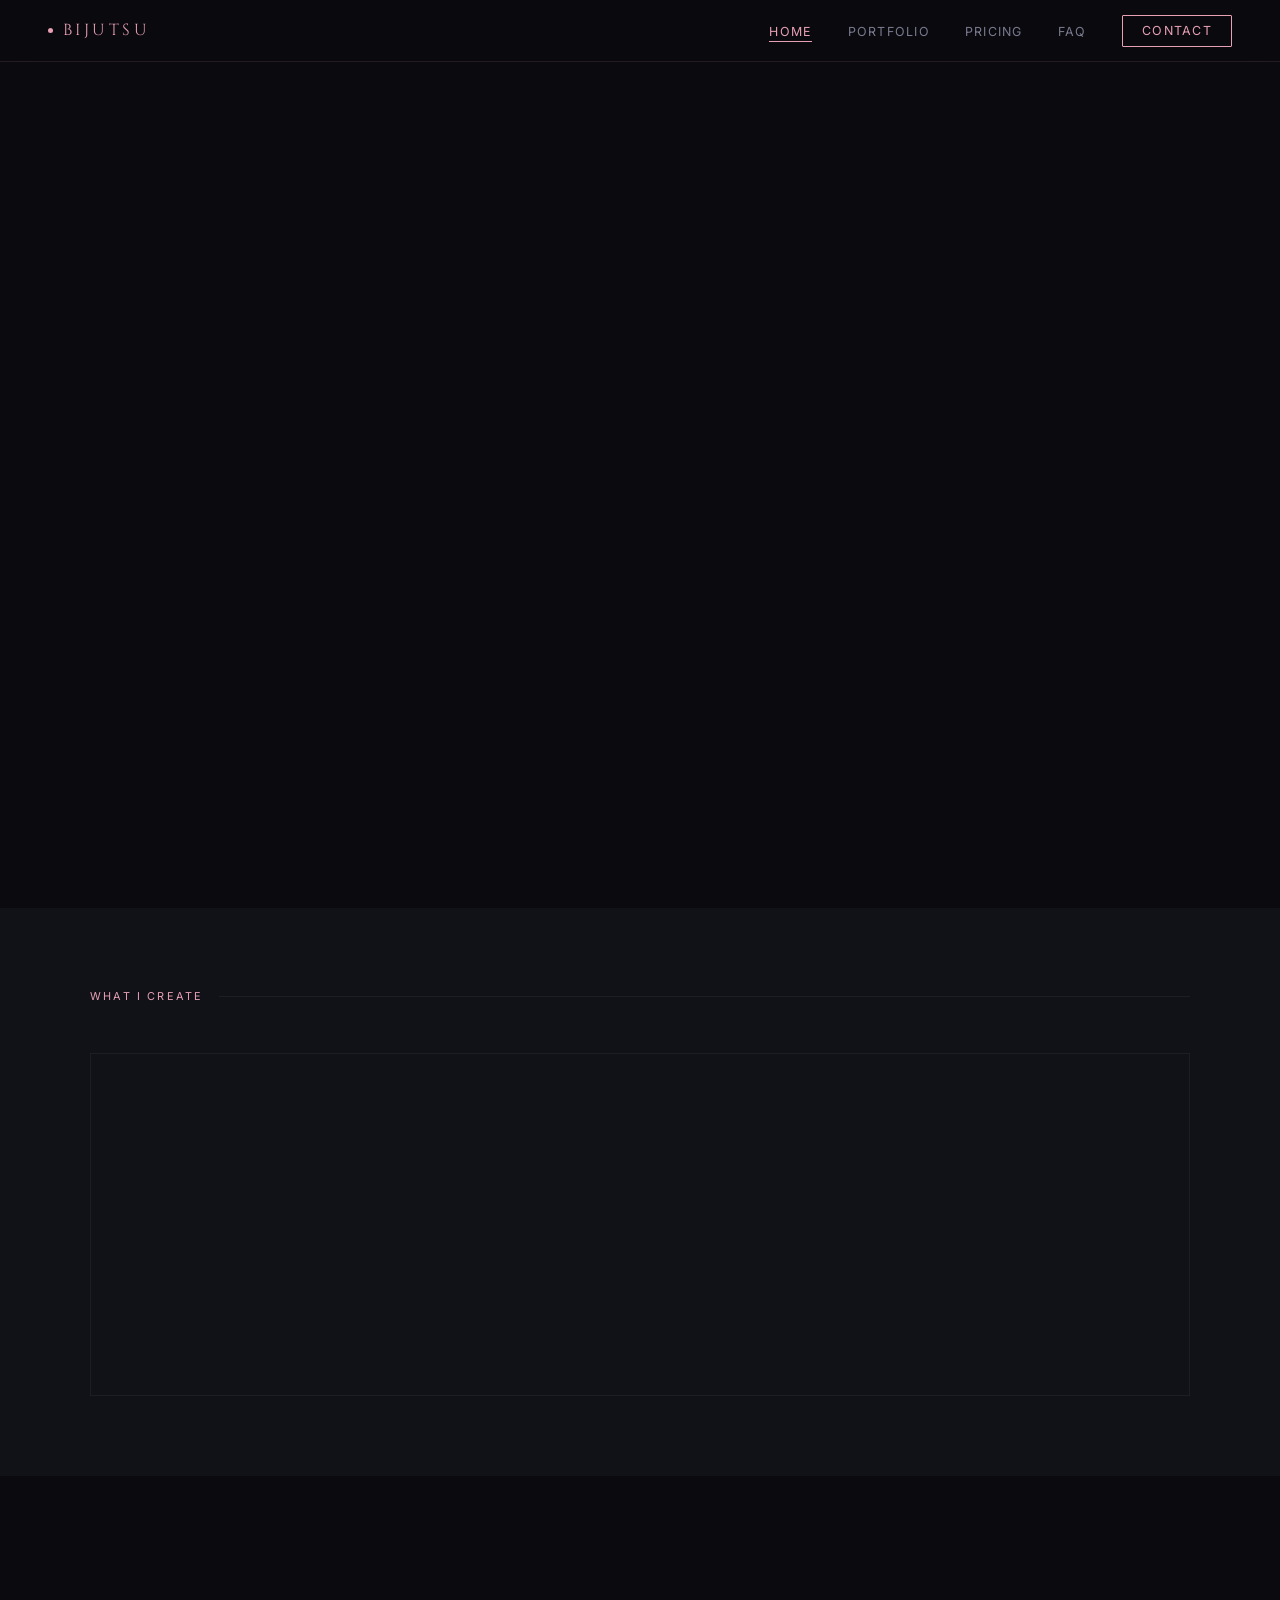
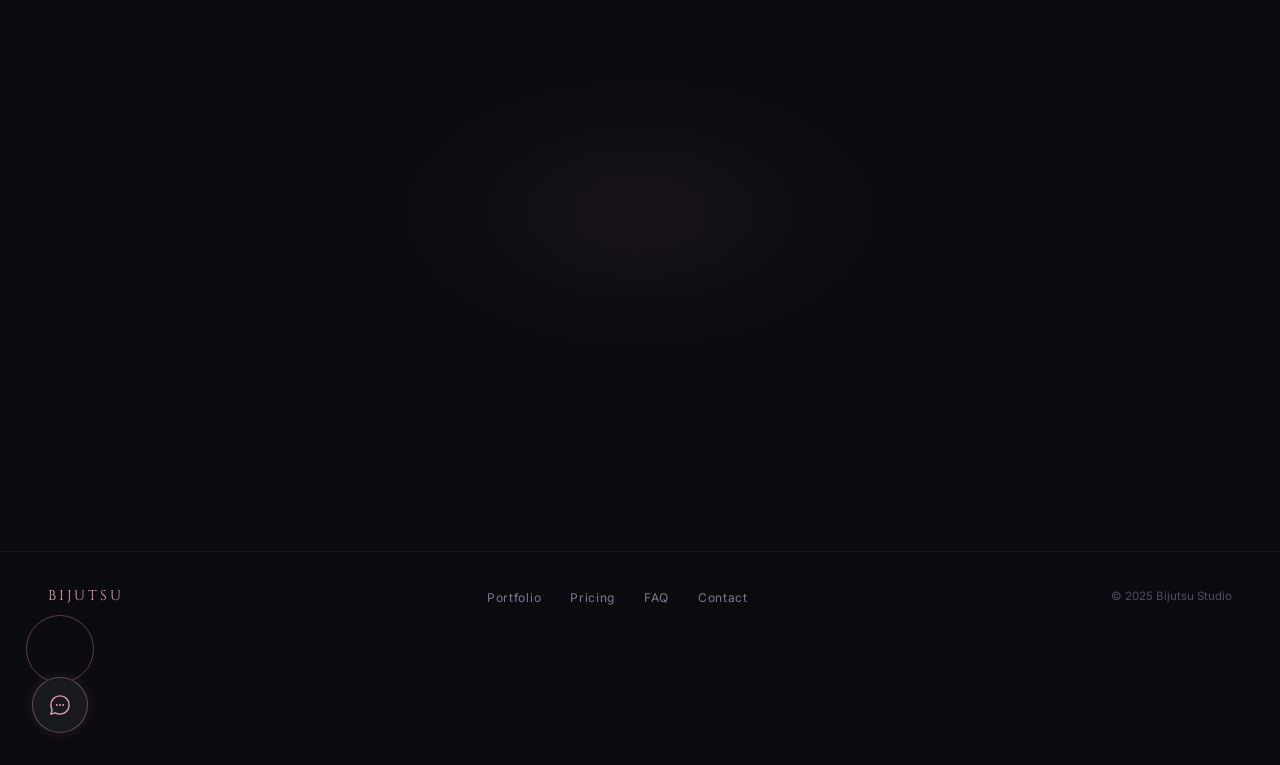
==== index.html @ d4f4912a "Update index.html" ====
<!DOCTYPE html>
<html lang="en">
<head>
  <meta charset="UTF-8">
  <meta name="viewport" content="width=device-width, initial-scale=1.0">
  <title>Bijutsu Studio | Premium Anime Art & Animation</title>
  <link rel="stylesheet" href="css/style.css">
  <style>
    /* ── HOME HERO ── */
    .home-hero {
      min-height: 94vh;
      display: grid;
      grid-template-columns: 1fr 1fr;
      position: relative;
      overflow: hidden;
    }

    .hero-left {
      display: flex;
      flex-direction: column;
      justify-content: center;
      padding: 6rem 3rem 6rem 5rem;
      position: relative;
      z-index: 2;
    }

    .hero-title {
      font-family: 'Cinzel', serif;
      font-size: clamp(2.2rem, 4vw, 3.6rem);
      font-weight: 700;
      line-height: 1.12;
      margin-bottom: 1.6rem;
    }

    .hero-title em { font-style: normal; color: var(--sakura); }

    .hero-sub {
      font-size: 1rem;
      color: var(--muted);
      line-height: 1.85;
      max-width: 380px;
      margin-bottom: 2.8rem;
    }

    .hero-btns { display: flex; gap: 1rem; flex-wrap: wrap; margin-bottom: 4rem; }

    .stats {
      display: flex;
      gap: 3rem;
      padding-top: 2.5rem;
      border-top: 0.5px solid var(--border-light);
    }

    .stat-num {
      font-family: 'Cinzel', serif;
      font-size: 1.7rem;
      font-weight: 700;
      color: var(--white);
      line-height: 1;
      margin-bottom: 0.3rem;
    }

    .stat-label {
      font-size: 0.68rem;
      text-transform: uppercase;
      letter-spacing: 0.12em;
      color: var(--muted);
    }

    /* ── HERO RIGHT – ART SHOWCASE ── */
    .hero-right {
      display: flex;
      align-items: center;
      justify-content: center;
      position: relative;
      padding: 4rem 4rem 4rem 1rem;
    }

    .art-stack {
      position: relative;
      width: 300px;
      height: 400px;
    }

    .art-card {
      position: absolute;
      border: 0.5px solid var(--border);
      border-radius: 2px;
      background: var(--ink-3);
      overflow: hidden;
      display: flex;
      flex-direction: column;
      align-items: center;
      justify-content: center;
      gap: 0.4rem;
    }

    .art-card-main {
      width: 260px;
      height: 340px;
      top: 30px; left: 20px;
      z-index: 3;
    }

    .art-card-behind {
      width: 240px;
      height: 320px;
      top: 10px; left: 35px;
      z-index: 2;
      transform: rotate(3deg);
      border-color: rgba(232,160,180,0.06);
    }

    .art-card-back {
      width: 220px;
      height: 300px;
      top: 0; left: 50px;
      z-index: 1;
      transform: rotate(6deg);
      border-color: rgba(232,160,180,0.04);
    }

    .art-icon {
      width: 60px; height: 60px;
      border: 0.5px solid var(--border);
      border-radius: 50%;
      display: flex; align-items: center; justify-content: center;
      font-size: 1.5rem;
      margin-bottom: 0.5rem;
    }

    .art-placeholder {
      font-family: 'Cinzel', serif;
      font-size: 0.72rem;
      color: rgba(232,160,180,0.3);
      letter-spacing: 0.15em;
      text-transform: uppercase;
      text-align: center;
      padding: 0 1rem;
    }

    .corner-tl, .corner-br {
      position: absolute;
      width: 18px; height: 18px;
    }

    .corner-tl { top: 10px; left: 10px; border-top: 1px solid var(--sakura); border-left: 1px solid var(--sakura); }
    .corner-br { bottom: 10px; right: 10px; border-bottom: 1px solid var(--sakura); border-right: 1px solid var(--sakura); }

    /* floating tags */
    .float-tag {
      position: absolute;
      background: var(--ink-4);
      border: 0.5px solid var(--border);
      border-radius: 2px;
      padding: 0.4rem 0.8rem;
      font-size: 0.68rem;
      color: var(--sakura);
      letter-spacing: 0.1em;
      text-transform: uppercase;
      animation: floatY 4s ease-in-out infinite;
    }

    .float-tag:nth-child(1) { top: 5%; right: -5px; animation-delay: 0s; }
    .float-tag:nth-child(2) { bottom: 12%; left: -10px; animation-delay: 1.5s; }
    .float-tag:nth-child(3) { top: 40%; right: -15px; animation-delay: 3s; }

    @keyframes floatY {
      0%,100% { transform: translateY(0); }
      50% { transform: translateY(-8px); }
    }

    /* ── SERVICES SECTION ── */
    .services { background: var(--ink-2); }

    .sec-label {
      display: flex;
      align-items: center;
      gap: 1rem;
      margin-bottom: 3rem;
    }

    .sec-label span {
      font-size: 0.68rem;
      text-transform: uppercase;
      letter-spacing: 0.2em;
      color: var(--sakura);
    }

    .sec-label::after {
      content: '';
      flex: 1;
      height: 0.5px;
      background: var(--border-light);
    }

    .services-grid {
      display: grid;
      grid-template-columns: repeat(3, 1fr);
      border: 0.5px solid var(--border-light);
    }

    .svc {
      padding: 2.8rem 2rem;
      border-right: 0.5px solid var(--border-light);
      position: relative;
      transition: background 0.25s;
    }

    .svc:last-child { border-right: none; }
    .svc:hover { background: var(--ink-3); }

    .svc::before {
      content: '';
      position: absolute;
      top: 0; left: 0;
      width: 0; height: 1px;
      background: var(--sakura);
      transition: width 0.4s;
    }

    .svc:hover::before { width: 100%; }

    .svc-num {
      font-family: 'Cinzel', serif;
      font-size: 0.62rem;
      color: rgba(232,160,180,0.25);
      letter-spacing: 0.2em;
      margin-bottom: 1.5rem;
    }

    .svc-glyph {
      font-size: 1.6rem;
      margin-bottom: 1.2rem;
      display: block;
    }

    .svc-title {
      font-family: 'Cinzel', serif;
      font-size: 1rem;
      font-weight: 700;
      color: var(--white);
      margin-bottom: 0.8rem;
    }

    .svc-desc {
      font-size: 0.83rem;
      color: var(--muted);
      line-height: 1.75;
      margin-bottom: 1.5rem;
    }

    .svc-price {
      font-size: 0.75rem;
      color: var(--sakura);
      display: flex;
      align-items: center;
      gap: 0.5rem;
    }

    .svc-price::before { content: ''; display: block; width: 14px; height: 0.5px; background: var(--sakura); }

    /* ── CTA ── */
    .cta-section {
      padding: 8rem 3rem;
      text-align: center;
      position: relative;
      overflow: hidden;
    }

    .cta-section::before {
      content: '';
      position: absolute;
      top: 50%; left: 50%;
      transform: translate(-50%,-50%);
      width: 700px; height: 400px;
      background: radial-gradient(ellipse, rgba(232,160,180,0.06) 0%, transparent 60%);
      pointer-events: none;
    }

    .cta-inner { position: relative; z-index: 2; max-width: 560px; margin: 0 auto; }
    .cta-title {
      font-family: 'Cinzel', serif;
      font-size: clamp(1.8rem, 3vw, 2.6rem);
      font-weight: 700;
      margin-bottom: 1rem;
    }
    .cta-desc { color: var(--muted); margin-bottom: 2.5rem; line-height: 1.7; }
    .cta-btns { display: flex; gap: 1rem; justify-content: center; flex-wrap: wrap; }

    /* ── LINE DIVIDER ── */
    .divider-line {
      width: 1px;
      height: 60px;
      background: linear-gradient(to bottom, transparent, var(--sakura-dim), transparent);
      margin: 0 auto 2rem;
    }
  </style>
</head>
<body>

<canvas id="particle-canvas"></canvas>

<!-- NAV -->
<nav>
  <a href="index.html" class="logo"><span class="logo-dot"></span>BIJUTSU</a>
  <ul class="nav-links">
    <li><a href="index.html" class="active">Home</a></li>
    <li><a href="portfolio.html">Portfolio</a></li>
    <li><a href="pricing.html">Pricing</a></li>
    <li><a href="faq.html">FAQ</a></li>
    <li><a href="contact.html" class="nav-cta">Contact</a></li>
  </ul>
</nav>

<main>
  <!-- HERO -->
  <section class="home-hero">
    <div class="hero-left fade-in">
      <p class="eyebrow">Bijutsu Studio</p>
      <h1 class="hero-title">Where Stories<br>Bloom Into <em>Art.</em></h1>
      <p class="hero-sub">Premium anime profile pictures, original character designs, and cinematic short animations — crafted with emotion and stunning detail.</p>
      <div class="hero-btns">
        <a href="portfolio.html" class="btn btn-primary">View Portfolio</a>
        <a href="pricing.html" class="btn btn-outline">Commission Prices</a>
      </div>
      <div class="stats">
        <div>
          <div class="stat-num">120+</div>
          <div class="stat-label">Commissions Done</div>
        </div>
        <div>
          <div class="stat-num">4.9★</div>
          <div class="stat-label">Client Rating</div>
        </div>
        <div>
          <div class="stat-num">48h</div>
          <div class="stat-label">Avg. Response</div>
        </div>
      </div>
    </div>

    <div class="hero-right fade-in" style="transition-delay:0.2s">
      <div class="art-stack">
        <div class="art-card art-card-back"></div>
        <div class="art-card art-card-behind"></div>
        <div class="art-card art-card-main">
          <div class="corner-tl"></div>
          <div class="corner-br"></div>
          <div class="art-icon">🎨</div>
          <p class="art-placeholder">Add your<br>best artwork<br>here</p>
        </div>
        <div class="float-tag">Anime PFP</div>
        <div class="float-tag">OC Design</div>
        <div class="float-tag">Animation</div>
      </div>
    </div>
  </section>

  <!-- SERVICES -->
  <section class="services section">
    <div class="container">
      <div class="sec-label"><span>What I Create</span></div>
      <div class="services-grid">
        <div class="svc fade-in">
          <div class="svc-num">01</div>
          <span class="svc-glyph">🎭</span>
          <div class="svc-title">Anime PFPs</div>
          <p class="svc-desc">Detailed portraits with expressive eyes, dramatic lighting, and aesthetic effects that make your profile impossible to scroll past.</p>
          <div class="svc-price">From ₹49</div>
        </div>
        <div class="svc fade-in" style="transition-delay:0.15s">
          <div class="svc-num">02</div>
          <span class="svc-glyph">✦</span>
          <div class="svc-title">Original Characters</div>
          <p class="svc-desc">Complete character concepts built from your lore, references, and imagination — from first sketch to final polished render.</p>
          <div class="svc-price">From ₹99</div>
        </div>
        <div class="svc fade-in" style="transition-delay:0.3s">
          <div class="svc-num">03</div>
          <span class="svc-glyph">🎬</span>
          <div class="svc-title">Short Animations</div>
          <p class="svc-desc">10–15 second cinematic loops with glow, motion blur, and polished finishing that bring your character to life.</p>
          <div class="svc-price">From ₹199</div>
        </div>
      </div>
    </div>
  </section>

  <!-- CTA -->
  <section class="cta-section">
    <div class="cta-inner fade-in">
      <div class="divider-line"></div>
      <p class="eyebrow">Ready to commission?</p>
      <h2 class="cta-title">Bring Your Vision<br>To Life.</h2>
      <p class="cta-desc">Every piece is unique. Share your ideas and I'll craft art that truly represents your character and story.</p>
      <div class="cta-btns">
        <a href="contact.html" class="btn btn-primary">Start a Commission</a>
        <a href="https://discord.gg/JxbduArPvH" class="btn btn-outline" target="_blank">Join Discord</a>
      </div>
    </div>
  </section>
</main>

<footer>
  <a href="index.html" class="footer-logo">BIJUTSU</a>
  <ul class="footer-links">
    <li><a href="portfolio.html">Portfolio</a></li>
    <li><a href="pricing.html">Pricing</a></li>
    <li><a href="faq.html">FAQ</a></li>
    <li><a href="contact.html">Contact</a></li>
  </ul>
  <div class="footer-copy">© 2025 Bijutsu Studio</div>
</footer>

<!-- AI CHATBOT -->
<div class="ai-ring"></div>
<button class="ai-btn" id="ai-btn" aria-label="Open Bijutsu Assistant">
  <svg viewBox="0 0 24 24" fill="none" stroke="#E8A0B4" stroke-width="1.5" stroke-linecap="round" stroke-linejoin="round">
    <path d="M12 2C6.477 2 2 6.477 2 12c0 1.89.525 3.66 1.438 5.168L2 22l4.832-1.438A9.954 9.954 0 0012 22c5.523 0 10-4.477 10-10S17.523 2 12 2z"/>
    <circle cx="8.5" cy="12" r="1" fill="#E8A0B4" stroke="none"/>
    <circle cx="12" cy="12" r="1" fill="#E8A0B4" stroke="none"/>
    <circle cx="15.5" cy="12" r="1" fill="#E8A0B4" stroke="none"/>
  </svg>
</button>

<div class="chat-panel" id="chat-panel">
  <div class="chat-header">
    <div class="chat-header-info">
      <div class="chat-avatar">B</div>
      <div>
        <div class="chat-name">Bijutsu Assistant</div>
        <div class="chat-status">● Online</div>
      </div>
    </div>
    <button class="chat-close" id="chat-close">✕</button>
  </div>
  <div class="chat-messages" id="chat-messages">
    <div class="chat-msg bot">Hey! 👋 I'm the Bijutsu Assistant. Ask me about commissions, pricing, or anything else!</div>
  </div>
  <div class="chat-input-row">
    <input class="chat-input" id="chat-input" placeholder="Ask anything..." />
    <button class="chat-send" id="chat-send">→</button>
  </div>
</div>

<script src="js/main.js"></script>
</body>
</html>
---- css/style.css ----
@import url('https://fonts.googleapis.com/css2?family=Cinzel:wght@400;600;700&family=Inter:wght@300;400;500&display=swap');

*, *::before, *::after { box-sizing: border-box; margin: 0; padding: 0; }

:root {
  --sakura: #E8A0B4;
  --sakura-glow: rgba(232,160,180,0.15);
  --sakura-dim: rgba(232,160,180,0.35);
  --ink: #0A0A0F;
  --ink-2: #111118;
  --ink-3: #18181F;
  --ink-4: #1E1E28;
  --gold: #C9A96E;
  --white: #F0ECE8;
  --muted: #7A7A90;
  --border: rgba(232,160,180,0.12);
  --border-light: rgba(255,255,255,0.05);
}

html { scroll-behavior: smooth; }

body {
  background: var(--ink);
  color: var(--white);
  font-family: 'Inter', sans-serif;
  min-height: 100vh;
  overflow-x: hidden;
  line-height: 1.6;
}

/* ── SCROLLBAR ── */
::-webkit-scrollbar { width: 4px; }
::-webkit-scrollbar-track { background: var(--ink); }
::-webkit-scrollbar-thumb { background: var(--sakura-dim); border-radius: 2px; }

/* ── NAV ── */
nav {
  display: flex;
  align-items: center;
  justify-content: space-between;
  padding: 1.1rem 3rem;
  border-bottom: 0.5px solid var(--border);
  position: sticky; top: 0;
  background: rgba(10,10,15,0.88);
  backdrop-filter: blur(16px);
  -webkit-backdrop-filter: blur(16px);
  z-index: 100;
}

.logo {
  font-family: 'Cinzel', serif;
  font-size: 1rem;
  letter-spacing: 0.22em;
  color: var(--sakura);
  text-decoration: none;
  display: flex;
  align-items: center;
  gap: 0.6rem;
}

.logo-dot {
  width: 5px; height: 5px;
  background: var(--sakura);
  border-radius: 50%;
  animation: pulse 2.5s ease-in-out infinite;
}

@keyframes pulse {
  0%,100% { opacity: 1; transform: scale(1); }
  50% { opacity: 0.4; transform: scale(0.6); }
}

.nav-links {
  display: flex;
  align-items: center;
  gap: 2.2rem;
  list-style: none;
}

.nav-links a {
  color: var(--muted);
  text-decoration: none;
  font-size: 0.78rem;
  letter-spacing: 0.1em;
  text-transform: uppercase;
  transition: color 0.2s;
  position: relative;
}

.nav-links a::after {
  content: '';
  position: absolute;
  bottom: -3px; left: 0;
  width: 0; height: 0.5px;
  background: var(--sakura);
  transition: width 0.3s;
}

.nav-links a:hover { color: var(--white); }
.nav-links a:hover::after { width: 100%; }
.nav-links a.active { color: var(--sakura); }
.nav-links a.active::after { width: 100%; }

.nav-cta {
  background: transparent !important;
  border: 0.5px solid var(--sakura) !important;
  color: var(--sakura) !important;
  padding: 0.45rem 1.2rem;
  border-radius: 1px;
  transition: background 0.2s, color 0.2s !important;
}

.nav-cta:hover {
  background: var(--sakura) !important;
  color: var(--ink) !important;
}

.nav-cta::after { display: none !important; }

/* ── PAGE HEADER ── */
.page-hero {
  padding: 5rem 3rem 4rem;
  text-align: center;
  position: relative;
  overflow: hidden;
  border-bottom: 0.5px solid var(--border-light);
}

.page-hero::before {
  content: '';
  position: absolute;
  top: 0; left: 50%;
  transform: translateX(-50%);
  width: 600px; height: 300px;
  background: radial-gradient(ellipse at top, rgba(232,160,180,0.08) 0%, transparent 65%);
  pointer-events: none;
}

.eyebrow {
  display: inline-flex;
  align-items: center;
  gap: 0.6rem;
  font-size: 0.68rem;
  letter-spacing: 0.22em;
  text-transform: uppercase;
  color: var(--sakura);
  margin-bottom: 1.2rem;
}

.eyebrow::before, .eyebrow::after {
  content: '';
  display: block;
  width: 22px; height: 0.5px;
  background: var(--sakura-dim);
}

.page-hero h1 {
  font-family: 'Cinzel', serif;
  font-size: clamp(2rem, 4vw, 3.2rem);
  font-weight: 700;
  line-height: 1.15;
  color: var(--white);
  margin-bottom: 1rem;
}

.page-hero h1 em {
  font-style: normal;
  color: var(--sakura);
}

.page-hero p {
  color: var(--muted);
  font-size: 1rem;
  max-width: 480px;
  margin: 0 auto;
}

/* ── SECTION ── */
.section { padding: 5rem 3rem; }
.section-sm { padding: 3rem; }
.container { max-width: 1100px; margin: 0 auto; }

/* ── BUTTONS ── */
.btn {
  display: inline-block;
  text-decoration: none;
  cursor: pointer;
  font-family: 'Inter', sans-serif;
  font-size: 0.78rem;
  letter-spacing: 0.1em;
  text-transform: uppercase;
  padding: 0.8rem 2rem;
  border-radius: 1px;
  border: none;
  transition: all 0.2s;
}

.btn-primary {
  background: var(--sakura);
  color: var(--ink);
  font-weight: 500;
}

.btn-primary:hover { background: #d47f9a; }

.btn-outline {
  background: transparent;
  color: var(--sakura);
  border: 0.5px solid var(--sakura-dim);
}

.btn-outline:hover {
  background: var(--sakura-glow);
  border-color: var(--sakura);
}

/* ── GRID DIVIDER ── */
.grid-rule {
  border: none;
  border-top: 0.5px solid var(--border-light);
  margin: 3rem 0;
}

/* ── FOOTER ── */
footer {
  border-top: 0.5px solid var(--border-light);
  padding: 2rem 3rem;
  display: flex;
  justify-content: space-between;
  align-items: center;
  flex-wrap: wrap;
  gap: 1rem;
  background: var(--ink);
}

.footer-logo {
  font-family: 'Cinzel', serif;
  font-size: 0.88rem;
  color: var(--sakura);
  letter-spacing: 0.2em;
  text-decoration: none;
}

.footer-links {
  display: flex;
  gap: 1.8rem;
  list-style: none;
}

.footer-links a {
  font-size: 0.75rem;
  color: var(--muted);
  text-decoration: none;
  letter-spacing: 0.06em;
}

.footer-links a:hover { color: var(--white); }

.footer-copy {
  font-size: 0.72rem;
  color: rgba(122,122,144,0.6);
}

/* ── AI CHATBOT BUTTON ── */
.ai-btn {
  position: fixed;
  bottom: 2rem;
  left: 2rem;
  width: 56px; height: 56px;
  border-radius: 50%;
  background: var(--ink-3);
  border: 1px solid var(--sakura-dim);
  cursor: pointer;
  display: flex;
  align-items: center;
  justify-content: center;
  z-index: 999;
  transition: all 0.3s;
  box-shadow: 0 0 20px rgba(232,160,180,0.12);
}

.ai-btn:hover {
  border-color: var(--sakura);
  box-shadow: 0 0 30px rgba(232,160,180,0.25);
  transform: scale(1.08);
}

.ai-btn svg { width: 22px; height: 22px; }

.ai-ring {
  position: fixed;
  bottom: calc(2rem - 6px);
  left: calc(2rem - 6px);
  width: 68px; height: 68px;
  border-radius: 50%;
  border: 0.5px solid var(--sakura-dim);
  z-index: 998;
  animation: ringPulse 3s ease-in-out infinite;
  pointer-events: none;
}

@keyframes ringPulse {
  0%,100% { transform: scale(1); opacity: 0.5; }
  50% { transform: scale(1.15); opacity: 0; }
}

/* ── CHAT PANEL ── */
.chat-panel {
  position: fixed;
  bottom: 5.5rem;
  left: 2rem;
  width: 320px;
  background: var(--ink-3);
  border: 0.5px solid var(--border);
  border-radius: 6px;
  z-index: 999;
  display: none;
  flex-direction: column;
  overflow: hidden;
  box-shadow: 0 20px 60px rgba(0,0,0,0.5);
}

.chat-panel.open { display: flex; }

.chat-header {
  display: flex;
  align-items: center;
  justify-content: space-between;
  padding: 0.9rem 1.1rem;
  border-bottom: 0.5px solid var(--border);
  background: var(--ink-4);
}

.chat-header-info { display: flex; align-items: center; gap: 0.6rem; }
.chat-avatar {
  width: 28px; height: 28px;
  border-radius: 50%;
  background: var(--sakura-glow);
  border: 0.5px solid var(--sakura-dim);
  display: flex; align-items: center; justify-content: center;
  font-size: 0.7rem; color: var(--sakura);
  font-family: 'Cinzel', serif;
}

.chat-name { font-size: 0.82rem; font-weight: 500; color: var(--white); }
.chat-status { font-size: 0.68rem; color: var(--sakura); }

.chat-close {
  background: none; border: none;
  color: var(--muted); cursor: pointer; font-size: 1rem;
  line-height: 1;
}

.chat-close:hover { color: var(--white); }

.chat-messages {
  padding: 1rem;
  min-height: 180px;
  max-height: 260px;
  overflow-y: auto;
  display: flex;
  flex-direction: column;
  gap: 0.7rem;
}

.chat-msg {
  padding: 0.6rem 0.85rem;
  border-radius: 4px;
  font-size: 0.8rem;
  line-height: 1.5;
  max-width: 88%;
}

.chat-msg.bot {
  background: var(--ink-4);
  color: var(--white);
  border: 0.5px solid var(--border);
  align-self: flex-start;
}

.chat-msg.user {
  background: var(--sakura-glow);
  color: var(--white);
  border: 0.5px solid var(--sakura-dim);
  align-self: flex-end;
}

.chat-input-row {
  display: flex;
  border-top: 0.5px solid var(--border);
}

.chat-input {
  flex: 1;
  background: transparent;
  border: none;
  outline: none;
  padding: 0.75rem 1rem;
  color: var(--white);
  font-size: 0.8rem;
  font-family: 'Inter', sans-serif;
}

.chat-input::placeholder { color: var(--muted); }

.chat-send {
  background: transparent;
  border: none;
  border-left: 0.5px solid var(--border);
  color: var(--sakura);
  cursor: pointer;
  padding: 0 1rem;
  font-size: 0.9rem;
  transition: background 0.2s;
}

.chat-send:hover { background: var(--sakura-glow); }

/* ── ANIMATIONS ── */
.fade-in {
  opacity: 0;
  transform: translateY(20px);
  transition: opacity 0.6s ease, transform 0.6s ease;
}

.fade-in.visible {
  opacity: 1;
  transform: translateY(0);
}

/* ── PARTICLE CANVAS ── */
#particle-canvas {
  position: fixed;
  top: 0; left: 0;
  width: 100%; height: 100%;
  pointer-events: none;
  z-index: 0;
  opacity: 0.4;
}

/* all content above canvas */
nav, main, footer, .ai-btn, .ai-ring, .chat-panel { position: relative; z-index: 1; }
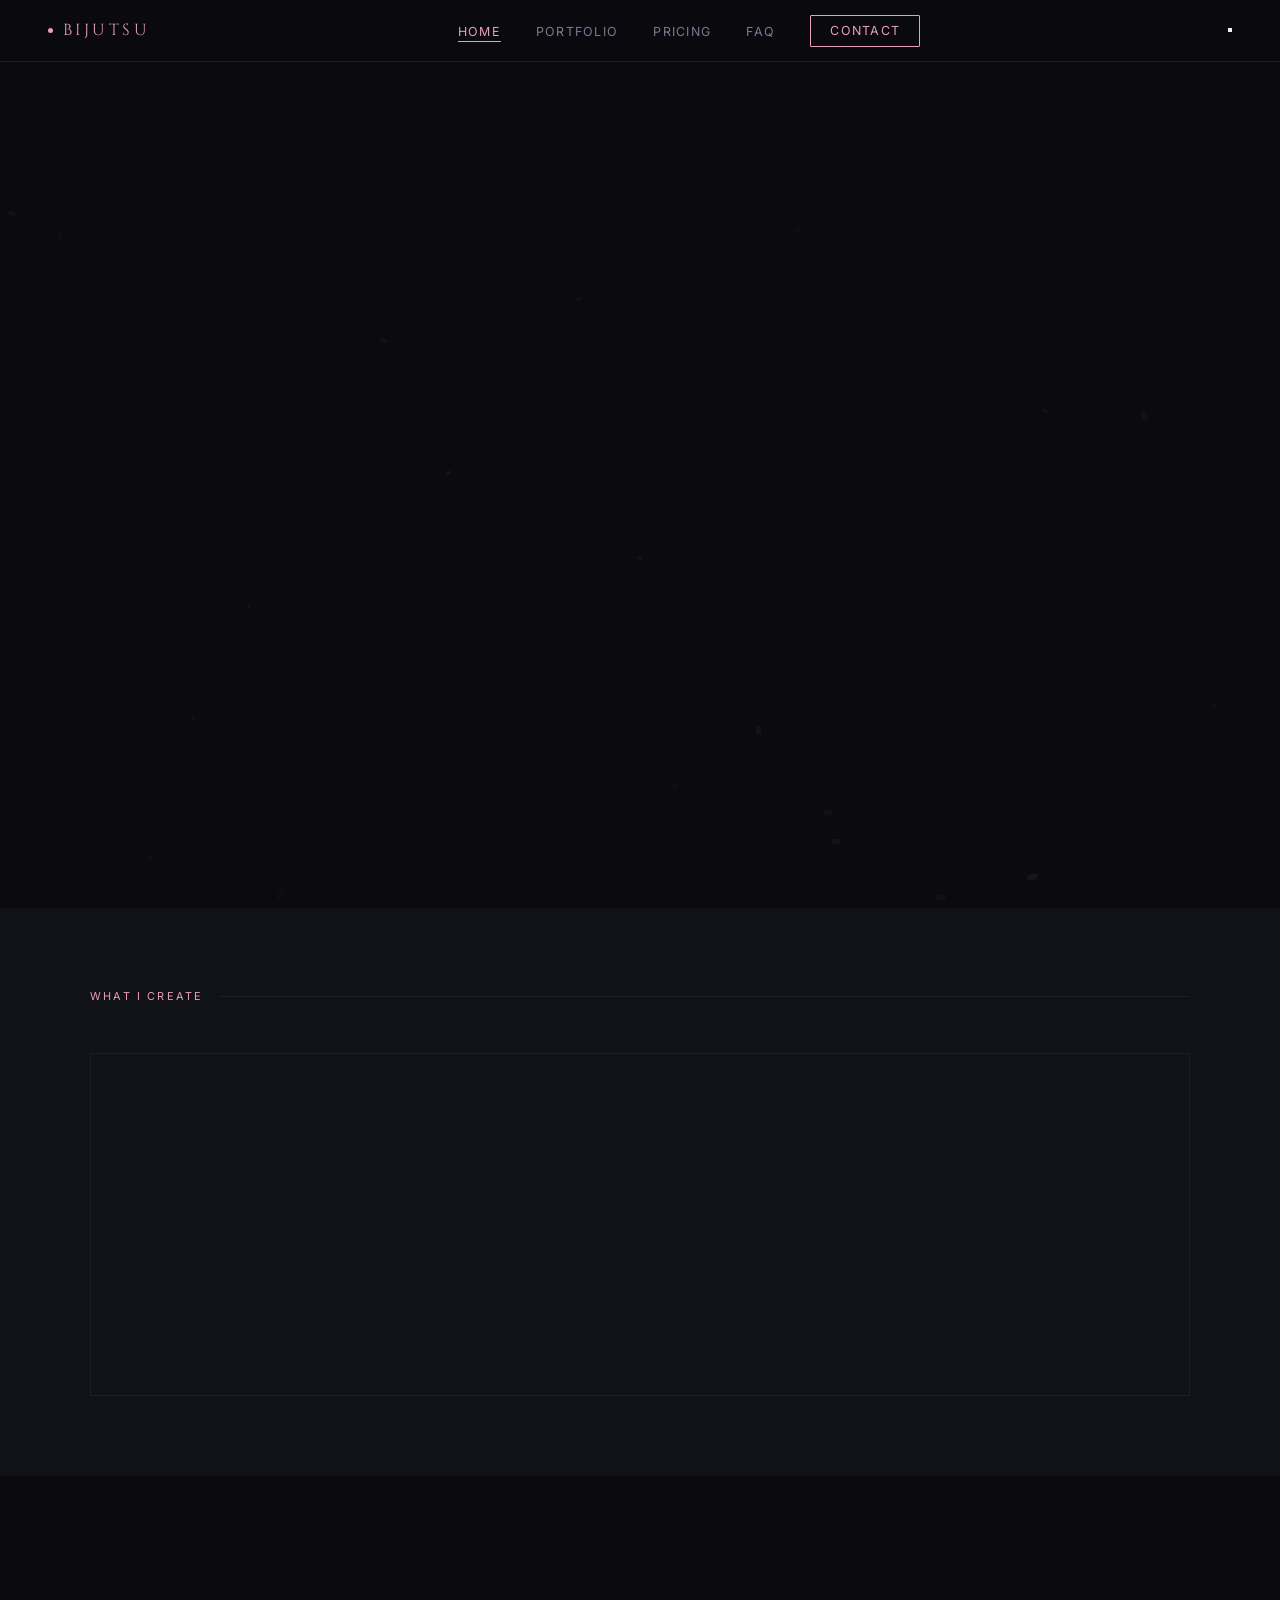
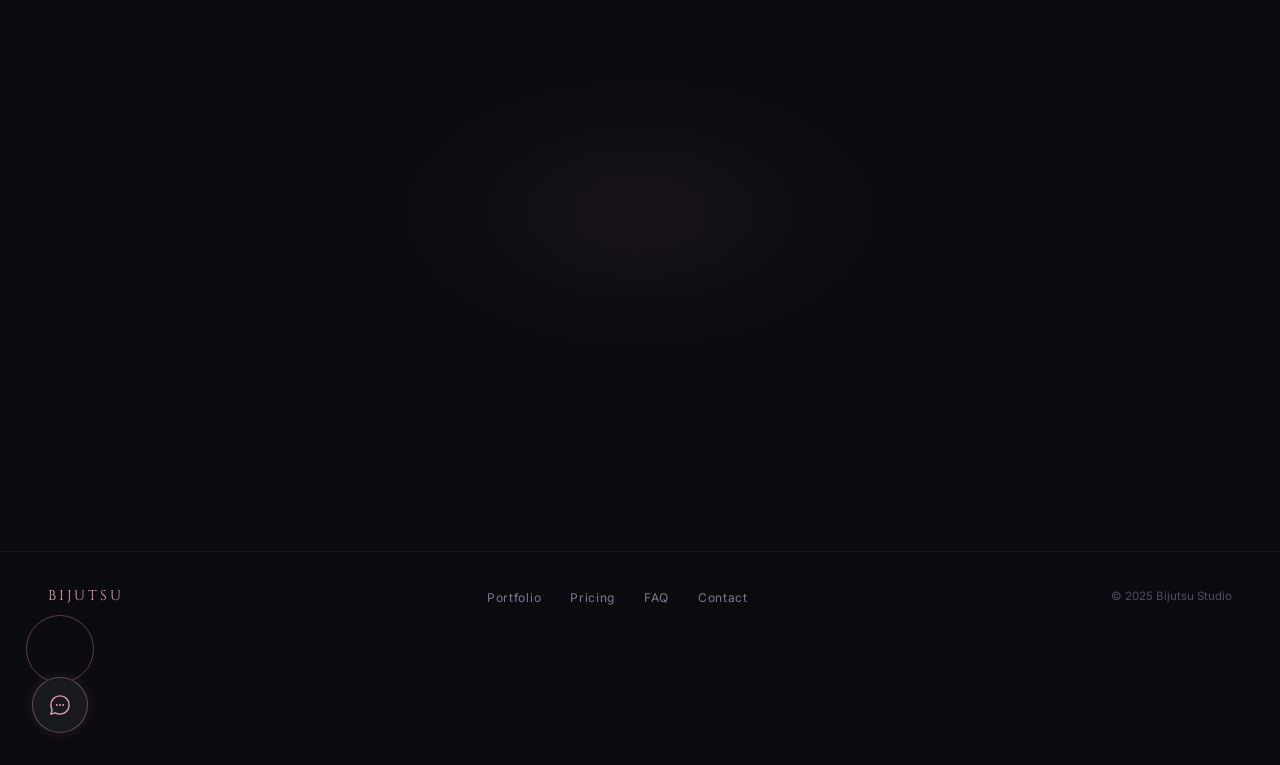
==== commit 215d8459: "Update index.html" ====
--- a/index.html
+++ b/index.html
@@ -295,6 +295,31 @@
       background: linear-gradient(to bottom, transparent, var(--sakura-dim), transparent);
       margin: 0 auto 2rem;
     }
+
+    /* ── RESPONSIVE: HOME PAGE ── */
+    @media (max-width: 860px) {
+      .home-hero {
+        grid-template-columns: 1fr;
+        min-height: auto;
+      }
+      .hero-left {
+        padding: 3.5rem 1.4rem 1.5rem;
+        text-align: center;
+        align-items: center;
+      }
+      .hero-sub { max-width: none; margin-left: auto; margin-right: auto; }
+      .hero-btns { justify-content: center; margin-bottom: 2.5rem; }
+      .stats { justify-content: center; gap: 1.8rem; }
+      .hero-right { order: -1; padding: 2.5rem 1.4rem 1rem; }
+      .art-stack { width: 230px; height: 300px; }
+      .art-card-main { width: 200px; height: 260px; }
+      .art-card-behind { width: 184px; height: 246px; }
+      .art-card-back { width: 168px; height: 230px; }
+      .services-grid { grid-template-columns: 1fr; }
+      .svc { border-right: none; border-bottom: 0.5px solid var(--border-light); }
+      .svc:last-child { border-bottom: none; }
+      .cta-section { padding: 4.5rem 1.4rem; }
+    }
   </style>
 </head>
 <body>
@@ -311,7 +336,11 @@
     <li><a href="faq.html">FAQ</a></li>
     <li><a href="contact.html" class="nav-cta">Contact</a></li>
   </ul>
+  <button class="nav-toggle" id="nav-toggle" aria-label="Toggle menu">
+    <span></span><span></span><span></span>
+  </button>
 </nav>
+<div class="nav-overlay" id="nav-overlay"></div>
 
 <main>
   <!-- HERO -->
@@ -415,7 +444,7 @@
 
 <!-- AI CHATBOT -->
 <div class="ai-ring"></div>
-<button class="ai-btn" id="ai-btn" aria-label="Open Bijutsu Assistant">
+<button class="ai-btn" id="ai-toggle" aria-label="Open Bijutsu Assistant">
   <svg viewBox="0 0 24 24" fill="none" stroke="#E8A0B4" stroke-width="1.5" stroke-linecap="round" stroke-linejoin="round">
     <path d="M12 2C6.477 2 2 6.477 2 12c0 1.89.525 3.66 1.438 5.168L2 22l4.832-1.438A9.954 9.954 0 0012 22c5.523 0 10-4.477 10-10S17.523 2 12 2z"/>
     <circle cx="8.5" cy="12" r="1" fill="#E8A0B4" stroke="none"/>
@@ -424,7 +453,7 @@
   </svg>
 </button>
 
-<div class="chat-panel" id="chat-panel">
+<div class="chat-panel" id="ai-panel">
   <div class="chat-header">
     <div class="chat-header-info">
       <div class="chat-avatar">B</div>
@@ -433,17 +462,18 @@
         <div class="chat-status">● Online</div>
       </div>
     </div>
-    <button class="chat-close" id="chat-close">✕</button>
+    <button class="chat-close" id="ai-close">✕</button>
   </div>
-  <div class="chat-messages" id="chat-messages">
+  <div class="chat-messages" id="ai-messages">
     <div class="chat-msg bot">Hey! 👋 I'm the Bijutsu Assistant. Ask me about commissions, pricing, or anything else!</div>
   </div>
   <div class="chat-input-row">
-    <input class="chat-input" id="chat-input" placeholder="Ask anything..." />
-    <button class="chat-send" id="chat-send">→</button>
+    <input class="chat-input" id="ai-input" placeholder="Ask anything..." />
+    <button class="chat-send" id="ai-send">→</button>
   </div>
 </div>
 
-<script src="js/main.js"></script>
+<script src="js/script.js"></script>
+<script src="js/ai.js"></script>
 </body>
 </html>
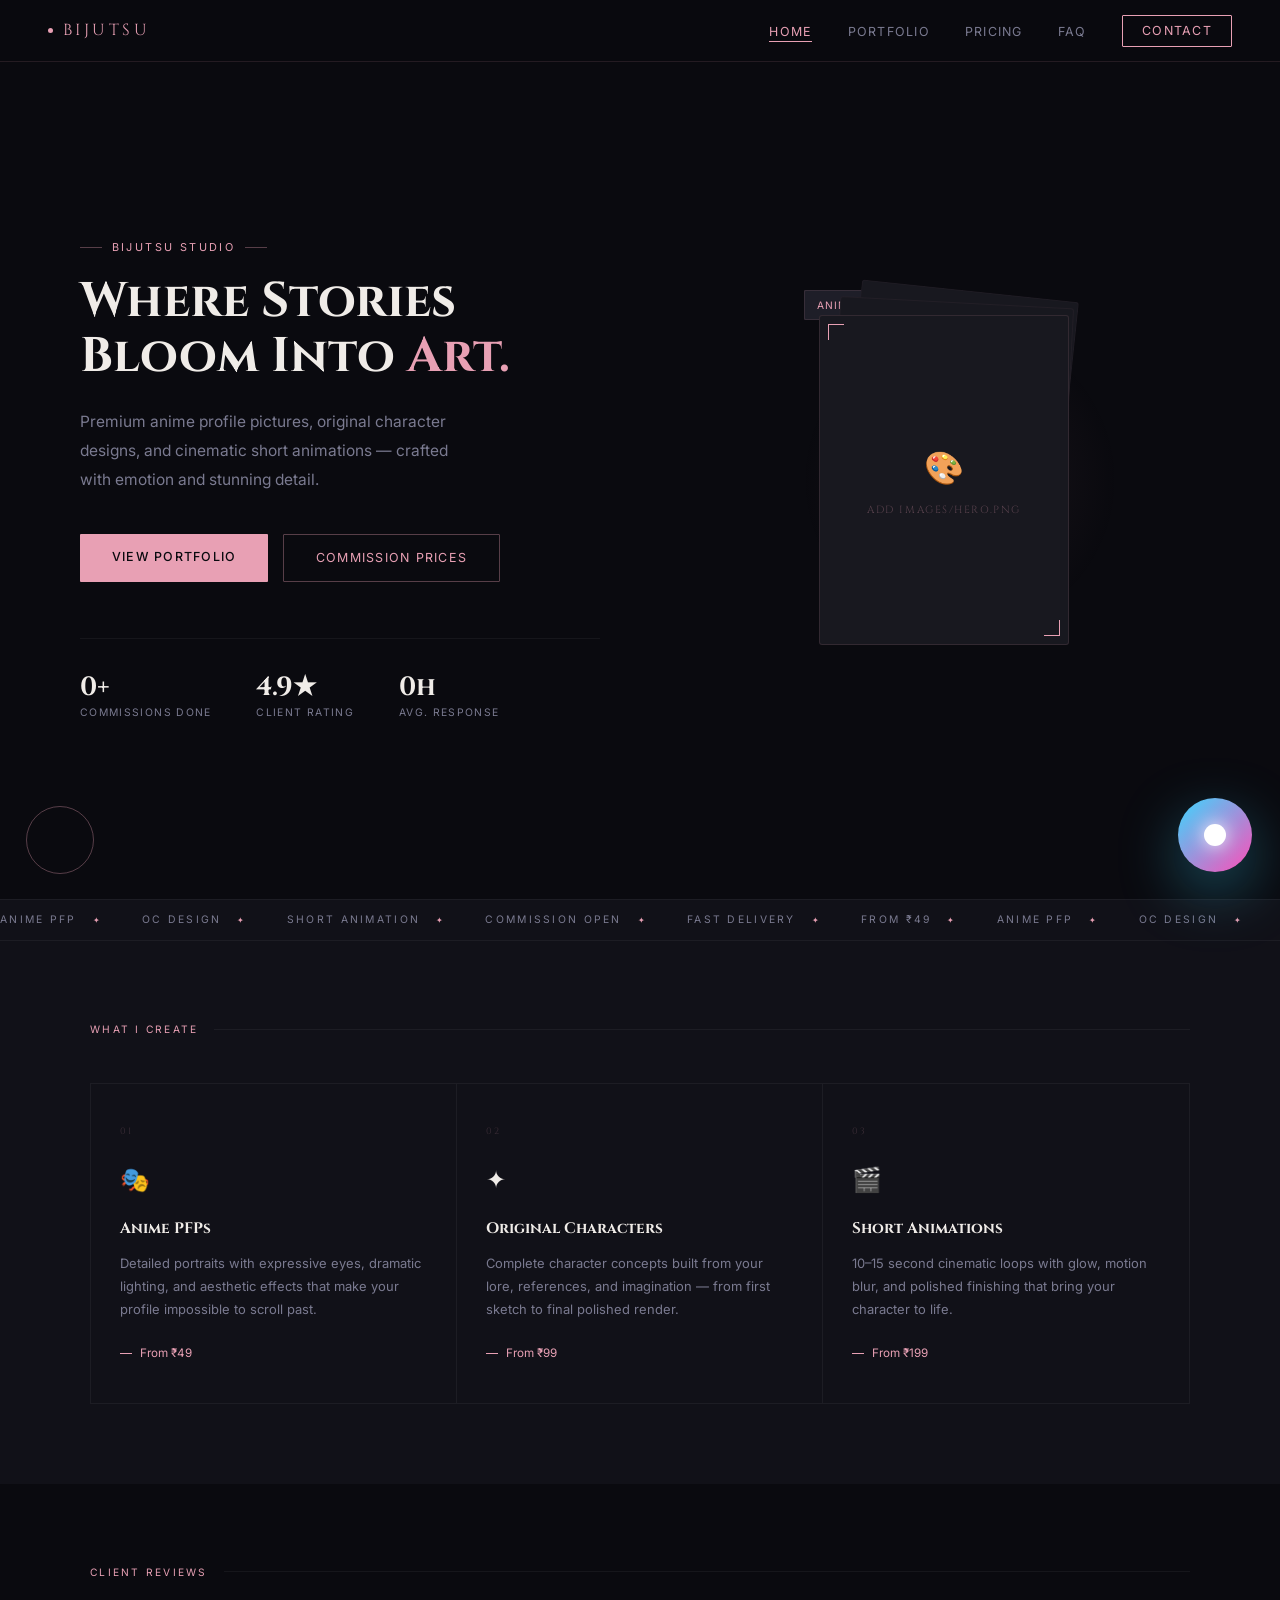
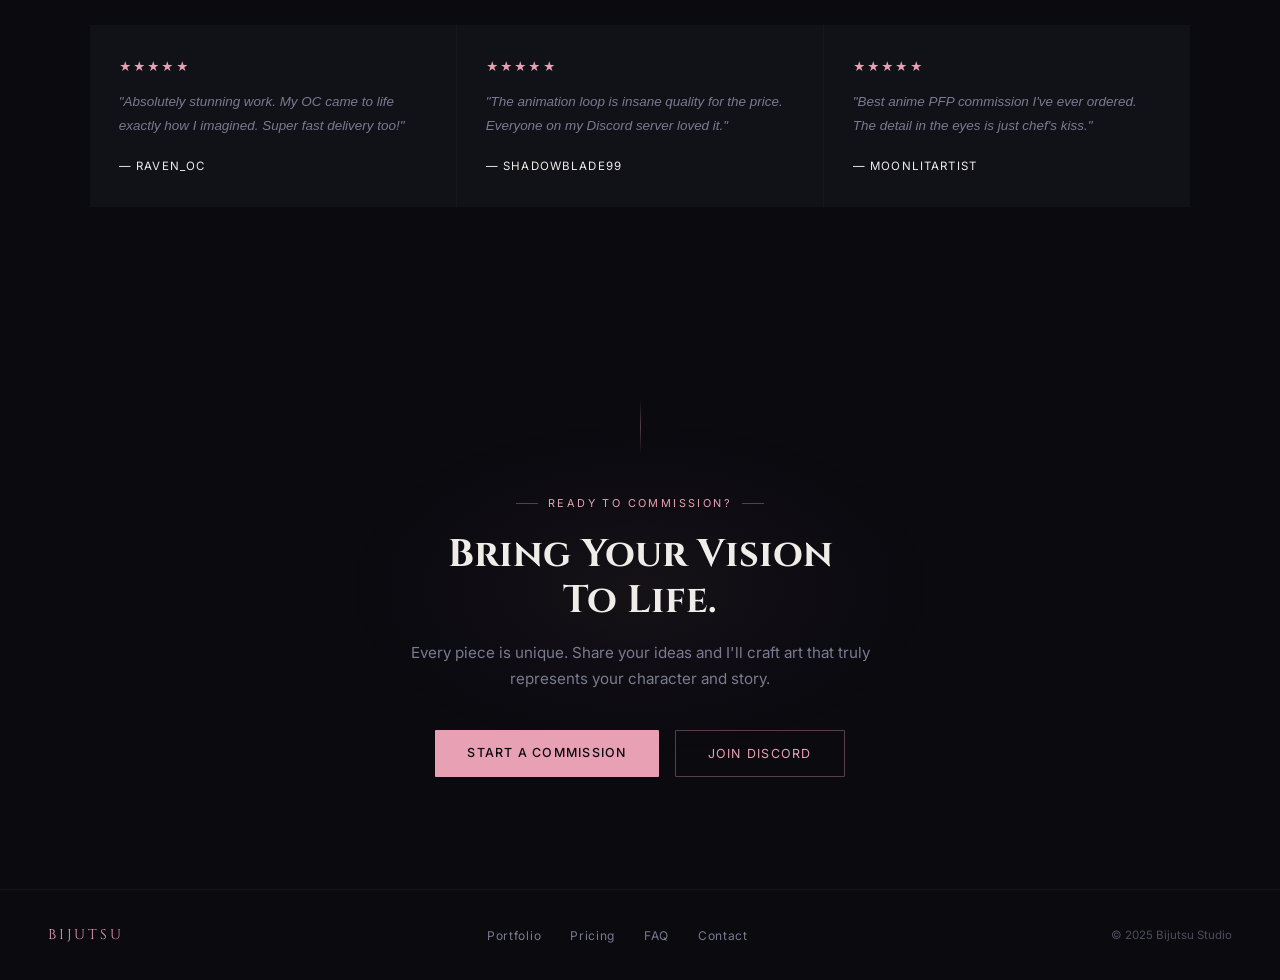
==== commit 95fec7f5: "Update index.html" ====
--- a/index.html
+++ b/index.html
@@ -5,10 +5,11 @@
   <meta name="viewport" content="width=device-width, initial-scale=1.0">
   <title>Bijutsu Studio | Premium Anime Art & Animation</title>
   <link rel="stylesheet" href="css/style.css">
+  <link rel="stylesheet" href="css/chatbot.css">
   <style>
     /* ── HOME HERO ── */
     .home-hero {
-      min-height: 94vh;
+      min-height: 93vh;
       display: grid;
       grid-template-columns: 1fr 1fr;
       position: relative;
@@ -19,41 +20,40 @@
       display: flex;
       flex-direction: column;
       justify-content: center;
-      padding: 6rem 3rem 6rem 5rem;
+      padding: 5rem 2.5rem 5rem 5rem;
       position: relative;
       z-index: 2;
     }
 
     .hero-title {
       font-family: 'Cinzel', serif;
-      font-size: clamp(2.2rem, 4vw, 3.6rem);
+      font-size: clamp(2.2rem, 3.8vw, 3.5rem);
       font-weight: 700;
       line-height: 1.12;
-      margin-bottom: 1.6rem;
-    }
-
+      margin-bottom: 1.5rem;
+    }
     .hero-title em { font-style: normal; color: var(--sakura); }
 
     .hero-sub {
-      font-size: 1rem;
+      font-size: 0.97rem;
       color: var(--muted);
       line-height: 1.85;
-      max-width: 380px;
-      margin-bottom: 2.8rem;
-    }
-
-    .hero-btns { display: flex; gap: 1rem; flex-wrap: wrap; margin-bottom: 4rem; }
+      max-width: 370px;
+      margin-bottom: 2.5rem;
+    }
+
+    .hero-btns { display: flex; gap: 0.9rem; flex-wrap: wrap; margin-bottom: 3.5rem; }
 
     .stats {
       display: flex;
-      gap: 3rem;
-      padding-top: 2.5rem;
+      gap: 2.8rem;
+      padding-top: 2.2rem;
       border-top: 0.5px solid var(--border-light);
     }
 
     .stat-num {
       font-family: 'Cinzel', serif;
-      font-size: 1.7rem;
+      font-size: 1.65rem;
       font-weight: 700;
       color: var(--white);
       line-height: 1;
@@ -61,132 +61,170 @@
     }
 
     .stat-label {
-      font-size: 0.68rem;
+      font-size: 0.65rem;
       text-transform: uppercase;
-      letter-spacing: 0.12em;
+      letter-spacing: 0.13em;
       color: var(--muted);
     }
 
-    /* ── HERO RIGHT – ART SHOWCASE ── */
+    /* ── HERO RIGHT ── */
     .hero-right {
       display: flex;
       align-items: center;
       justify-content: center;
       position: relative;
-      padding: 4rem 4rem 4rem 1rem;
+      padding: 3rem 3rem 3rem 1rem;
+    }
+
+    /* Glowing orb behind art */
+    .hero-right::before {
+      content: '';
+      position: absolute;
+      top: 50%; left: 50%;
+      transform: translate(-50%, -50%);
+      width: 320px; height: 320px;
+      background: radial-gradient(ellipse, rgba(232,160,180,0.08) 0%, transparent 70%);
+      border-radius: 50%;
+      pointer-events: none;
+      animation: orbPulse 5s ease-in-out infinite;
+    }
+
+    @keyframes orbPulse {
+      0%,100% { transform: translate(-50%,-50%) scale(1); opacity: 0.8; }
+      50% { transform: translate(-50%,-50%) scale(1.15); opacity: 1; }
     }
 
     .art-stack {
       position: relative;
-      width: 300px;
-      height: 400px;
+      width: 280px;
+      height: 380px;
     }
 
     .art-card {
       position: absolute;
       border: 0.5px solid var(--border);
-      border-radius: 2px;
+      border-radius: 3px;
       background: var(--ink-3);
       overflow: hidden;
+    }
+
+    .art-card-main {
+      width: 250px; height: 330px;
+      top: 25px; left: 15px;
+      z-index: 3;
       display: flex;
       flex-direction: column;
       align-items: center;
       justify-content: center;
-      gap: 0.4rem;
-    }
-
-    .art-card-main {
-      width: 260px;
-      height: 340px;
-      top: 30px; left: 20px;
-      z-index: 3;
     }
 
     .art-card-behind {
-      width: 240px;
-      height: 320px;
-      top: 10px; left: 35px;
+      width: 234px; height: 314px;
+      top: 12px; left: 28px;
       z-index: 2;
       transform: rotate(3deg);
-      border-color: rgba(232,160,180,0.06);
+      border-color: rgba(232,160,180,0.05);
     }
 
     .art-card-back {
-      width: 220px;
-      height: 300px;
-      top: 0; left: 50px;
+      width: 218px; height: 298px;
+      top: 0; left: 42px;
       z-index: 1;
       transform: rotate(6deg);
-      border-color: rgba(232,160,180,0.04);
-    }
-
-    .art-icon {
-      width: 60px; height: 60px;
-      border: 0.5px solid var(--border);
-      border-radius: 50%;
-      display: flex; align-items: center; justify-content: center;
-      font-size: 1.5rem;
-      margin-bottom: 0.5rem;
-    }
-
-    .art-placeholder {
-      font-family: 'Cinzel', serif;
-      font-size: 0.72rem;
-      color: rgba(232,160,180,0.3);
-      letter-spacing: 0.15em;
-      text-transform: uppercase;
-      text-align: center;
-      padding: 0 1rem;
+      border-color: rgba(232,160,180,0.03);
+    }
+
+    /* Hero image — shown when you add images/hero.png */
+    .hero-img {
+      width: 100%; height: 100%;
+      object-fit: cover;
+      display: block;
     }
 
     .corner-tl, .corner-br {
       position: absolute;
-      width: 18px; height: 18px;
-    }
-
-    .corner-tl { top: 10px; left: 10px; border-top: 1px solid var(--sakura); border-left: 1px solid var(--sakura); }
-    .corner-br { bottom: 10px; right: 10px; border-bottom: 1px solid var(--sakura); border-right: 1px solid var(--sakura); }
-
-    /* floating tags */
+      width: 16px; height: 16px;
+    }
+    .corner-tl { top: 8px; left: 8px; border-top: 1px solid var(--sakura); border-left: 1px solid var(--sakura); }
+    .corner-br { bottom: 8px; right: 8px; border-bottom: 1px solid var(--sakura); border-right: 1px solid var(--sakura); }
+
     .float-tag {
       position: absolute;
       background: var(--ink-4);
       border: 0.5px solid var(--border);
       border-radius: 2px;
-      padding: 0.4rem 0.8rem;
-      font-size: 0.68rem;
+      padding: 0.35rem 0.75rem;
+      font-size: 0.64rem;
       color: var(--sakura);
       letter-spacing: 0.1em;
       text-transform: uppercase;
       animation: floatY 4s ease-in-out infinite;
-    }
-
-    .float-tag:nth-child(1) { top: 5%; right: -5px; animation-delay: 0s; }
-    .float-tag:nth-child(2) { bottom: 12%; left: -10px; animation-delay: 1.5s; }
-    .float-tag:nth-child(3) { top: 40%; right: -15px; animation-delay: 3s; }
+      white-space: nowrap;
+    }
+
+    .float-tag:nth-child(1) { top: 4%; right: -8px; animation-delay: 0s; }
+    .float-tag:nth-child(2) { bottom: 14%; left: -14px; animation-delay: 1.8s; }
+    .float-tag:nth-child(3) { top: 42%; right: -18px; animation-delay: 3.2s; }
 
     @keyframes floatY {
-      0%,100% { transform: translateY(0); }
-      50% { transform: translateY(-8px); }
-    }
-
-    /* ── SERVICES SECTION ── */
-    .services { background: var(--ink-2); }
-
-    .sec-label {
+      0%,100% { transform: translateY(0px); }
+      50% { transform: translateY(-9px); }
+    }
+
+    /* ── MARQUEE STRIP ── */
+    .marquee-strip {
+      overflow: hidden;
+      border-top: 0.5px solid var(--border-light);
+      border-bottom: 0.5px solid var(--border-light);
+      padding: 0.75rem 0;
+      background: var(--ink-2);
+    }
+
+    .marquee-track {
+      display: flex;
+      gap: 2.5rem;
+      animation: marquee 22s linear infinite;
+      width: max-content;
+    }
+
+    .marquee-item {
+      font-size: 0.65rem;
+      letter-spacing: 0.22em;
+      text-transform: uppercase;
+      color: var(--muted);
+      white-space: nowrap;
       display: flex;
       align-items: center;
       gap: 1rem;
-      margin-bottom: 3rem;
-    }
-
+    }
+
+    .marquee-item::after {
+      content: '✦';
+      color: var(--sakura);
+      font-size: 0.5rem;
+    }
+
+    @keyframes marquee {
+      0% { transform: translateX(0); }
+      100% { transform: translateX(-50%); }
+    }
+
+    /* ── SERVICES ── */
+    .services { background: var(--ink-2); }
+
+    .sec-label {
+      display: flex;
+      align-items: center;
+      gap: 1rem;
+      margin-bottom: 2.8rem;
+    }
     .sec-label span {
-      font-size: 0.68rem;
+      font-size: 0.64rem;
       text-transform: uppercase;
-      letter-spacing: 0.2em;
+      letter-spacing: 0.22em;
       color: var(--sakura);
-    }
-
+      white-space: nowrap;
+    }
     .sec-label::after {
       content: '';
       flex: 1;
@@ -201,12 +239,12 @@
     }
 
     .svc {
-      padding: 2.8rem 2rem;
+      padding: 2.5rem 1.8rem;
       border-right: 0.5px solid var(--border-light);
       position: relative;
-      transition: background 0.25s;
-    }
-
+      transition: background 0.3s;
+      overflow: hidden;
+    }
     .svc:last-child { border-right: none; }
     .svc:hover { background: var(--ink-3); }
 
@@ -215,54 +253,87 @@
       position: absolute;
       top: 0; left: 0;
       width: 0; height: 1px;
-      background: var(--sakura);
-      transition: width 0.4s;
-    }
-
+      background: linear-gradient(to right, var(--sakura), transparent);
+      transition: width 0.5s ease;
+    }
     .svc:hover::before { width: 100%; }
 
     .svc-num {
       font-family: 'Cinzel', serif;
-      font-size: 0.62rem;
-      color: rgba(232,160,180,0.25);
-      letter-spacing: 0.2em;
-      margin-bottom: 1.5rem;
-    }
-
-    .svc-glyph {
-      font-size: 1.6rem;
-      margin-bottom: 1.2rem;
-      display: block;
-    }
+      font-size: 0.58rem;
+      color: rgba(232,160,180,0.2);
+      letter-spacing: 0.22em;
+      margin-bottom: 1.4rem;
+    }
+
+    .svc-glyph { font-size: 1.5rem; margin-bottom: 1.1rem; display: block; }
 
     .svc-title {
       font-family: 'Cinzel', serif;
-      font-size: 1rem;
+      font-size: 0.95rem;
       font-weight: 700;
       color: var(--white);
-      margin-bottom: 0.8rem;
+      margin-bottom: 0.7rem;
     }
 
     .svc-desc {
-      font-size: 0.83rem;
+      font-size: 0.81rem;
+      color: var(--muted);
+      line-height: 1.78;
+      margin-bottom: 1.4rem;
+    }
+
+    .svc-price {
+      font-size: 0.73rem;
+      color: var(--sakura);
+      display: flex;
+      align-items: center;
+      gap: 0.5rem;
+    }
+    .svc-price::before { content: ''; display: block; width: 12px; height: 0.5px; background: var(--sakura); }
+
+    /* ── TESTIMONIALS ── */
+    .testimonials { background: var(--ink); }
+
+    .testi-grid {
+      display: grid;
+      grid-template-columns: repeat(3, 1fr);
+      gap: 1px;
+      background: var(--border-light);
+    }
+
+    .testi-card {
+      background: var(--ink-2);
+      padding: 2rem 1.8rem;
+      transition: background 0.25s;
+    }
+    .testi-card:hover { background: var(--ink-3); }
+
+    .testi-stars {
+      color: var(--sakura);
+      font-size: 0.75rem;
+      letter-spacing: 0.1em;
+      margin-bottom: 0.9rem;
+    }
+
+    .testi-text {
+      font-size: 0.84rem;
       color: var(--muted);
       line-height: 1.75;
-      margin-bottom: 1.5rem;
-    }
-
-    .svc-price {
-      font-size: 0.75rem;
-      color: var(--sakura);
-      display: flex;
-      align-items: center;
-      gap: 0.5rem;
-    }
-
-    .svc-price::before { content: ''; display: block; width: 14px; height: 0.5px; background: var(--sakura); }
+      margin-bottom: 1.2rem;
+      font-style: italic;
+    }
+
+    .testi-name {
+      font-size: 0.72rem;
+      text-transform: uppercase;
+      letter-spacing: 0.1em;
+      color: var(--white);
+    }
 
     /* ── CTA ── */
     .cta-section {
-      padding: 8rem 3rem;
+      padding: 7rem 2.5rem;
       text-align: center;
       position: relative;
       overflow: hidden;
@@ -274,51 +345,45 @@
       top: 50%; left: 50%;
       transform: translate(-50%,-50%);
       width: 700px; height: 400px;
-      background: radial-gradient(ellipse, rgba(232,160,180,0.06) 0%, transparent 60%);
+      background: radial-gradient(ellipse, rgba(232,160,180,0.05) 0%, transparent 60%);
       pointer-events: none;
     }
 
-    .cta-inner { position: relative; z-index: 2; max-width: 560px; margin: 0 auto; }
+    .cta-inner { position: relative; z-index: 2; max-width: 540px; margin: 0 auto; }
     .cta-title {
       font-family: 'Cinzel', serif;
-      font-size: clamp(1.8rem, 3vw, 2.6rem);
+      font-size: clamp(1.8rem, 3vw, 2.5rem);
       font-weight: 700;
       margin-bottom: 1rem;
-    }
-    .cta-desc { color: var(--muted); margin-bottom: 2.5rem; line-height: 1.7; }
+      line-height: 1.2;
+    }
+    .cta-desc { color: var(--muted); margin-bottom: 2.4rem; line-height: 1.7; font-size: 0.95rem; }
     .cta-btns { display: flex; gap: 1rem; justify-content: center; flex-wrap: wrap; }
 
-    /* ── LINE DIVIDER ── */
     .divider-line {
-      width: 1px;
-      height: 60px;
+      width: 1px; height: 55px;
       background: linear-gradient(to bottom, transparent, var(--sakura-dim), transparent);
       margin: 0 auto 2rem;
     }
 
-    /* ── RESPONSIVE: HOME PAGE ── */
+    /* ── RESPONSIVE HOME ── */
     @media (max-width: 860px) {
-      .home-hero {
-        grid-template-columns: 1fr;
-        min-height: auto;
-      }
-      .hero-left {
-        padding: 3.5rem 1.4rem 1.5rem;
-        text-align: center;
-        align-items: center;
-      }
-      .hero-sub { max-width: none; margin-left: auto; margin-right: auto; }
-      .hero-btns { justify-content: center; margin-bottom: 2.5rem; }
-      .stats { justify-content: center; gap: 1.8rem; }
-      .hero-right { order: -1; padding: 2.5rem 1.4rem 1rem; }
-      .art-stack { width: 230px; height: 300px; }
-      .art-card-main { width: 200px; height: 260px; }
-      .art-card-behind { width: 184px; height: 246px; }
-      .art-card-back { width: 168px; height: 230px; }
+      .home-hero { grid-template-columns: 1fr; min-height: auto; }
+      .hero-left { padding: 3rem 1.2rem 1.5rem; text-align: center; align-items: center; }
+      .hero-sub { max-width: none; }
+      .hero-btns { justify-content: center; margin-bottom: 2rem; }
+      .stats { justify-content: center; gap: 1.6rem; }
+      .hero-right { order: -1; padding: 2.5rem 1.2rem 1rem; }
+      .art-stack { width: 210px; height: 285px; }
+      .art-card-main { width: 190px; height: 255px; }
+      .art-card-behind { width: 176px; height: 240px; }
+      .art-card-back { width: 162px; height: 225px; }
+      .float-tag { display: none; }
       .services-grid { grid-template-columns: 1fr; }
       .svc { border-right: none; border-bottom: 0.5px solid var(--border-light); }
       .svc:last-child { border-bottom: none; }
-      .cta-section { padding: 4.5rem 1.4rem; }
+      .testi-grid { grid-template-columns: 1fr; }
+      .cta-section { padding: 4rem 1.2rem; }
     }
   </style>
 </head>
@@ -326,7 +391,6 @@
 
 <canvas id="particle-canvas"></canvas>
 
-<!-- NAV -->
 <nav>
   <a href="index.html" class="logo"><span class="logo-dot"></span>BIJUTSU</a>
   <ul class="nav-links">
@@ -355,7 +419,7 @@
       </div>
       <div class="stats">
         <div>
-          <div class="stat-num">120+</div>
+          <div class="stat-num" data-target="120" data-suffix="+">0+</div>
           <div class="stat-label">Commissions Done</div>
         </div>
         <div>
@@ -363,7 +427,7 @@
           <div class="stat-label">Client Rating</div>
         </div>
         <div>
-          <div class="stat-num">48h</div>
+          <div class="stat-num" data-target="48" data-suffix="h">0h</div>
           <div class="stat-label">Avg. Response</div>
         </div>
       </div>
@@ -376,8 +440,14 @@
         <div class="art-card art-card-main">
           <div class="corner-tl"></div>
           <div class="corner-br"></div>
-          <div class="art-icon">🎨</div>
-          <p class="art-placeholder">Add your<br>best artwork<br>here</p>
+          <!-- Add images/hero.png to show your art here -->
+          <img class="hero-img" src="images/hero.png" alt="Bijutsu Art"
+            onerror="this.style.display='none'; this.nextElementSibling.style.display='flex';"
+            style="border-radius:2px;">
+          <div style="display:none;flex-direction:column;align-items:center;gap:0.6rem;">
+            <span style="font-size:2rem;">🎨</span>
+            <span style="font-family:'Cinzel',serif;font-size:0.65rem;color:rgba(232,160,180,0.3);letter-spacing:0.15em;text-transform:uppercase;text-align:center;padding:0 1rem;">Add images/hero.png</span>
+          </div>
         </div>
         <div class="float-tag">Anime PFP</div>
         <div class="float-tag">OC Design</div>
@@ -385,6 +455,24 @@
       </div>
     </div>
   </section>
+
+  <!-- MARQUEE -->
+  <div class="marquee-strip">
+    <div class="marquee-track">
+      <span class="marquee-item">Anime PFP</span>
+      <span class="marquee-item">OC Design</span>
+      <span class="marquee-item">Short Animation</span>
+      <span class="marquee-item">Commission Open</span>
+      <span class="marquee-item">Fast Delivery</span>
+      <span class="marquee-item">From ₹49</span>
+      <span class="marquee-item">Anime PFP</span>
+      <span class="marquee-item">OC Design</span>
+      <span class="marquee-item">Short Animation</span>
+      <span class="marquee-item">Commission Open</span>
+      <span class="marquee-item">Fast Delivery</span>
+      <span class="marquee-item">From ₹49</span>
+    </div>
+  </div>
 
   <!-- SERVICES -->
   <section class="services section">
@@ -416,6 +504,30 @@
     </div>
   </section>
 
+  <!-- TESTIMONIALS -->
+  <section class="testimonials section">
+    <div class="container">
+      <div class="sec-label"><span>Client Reviews</span></div>
+      <div class="testi-grid">
+        <div class="testi-card fade-in">
+          <div class="testi-stars">★★★★★</div>
+          <p class="testi-text">"Absolutely stunning work. My OC came to life exactly how I imagined. Super fast delivery too!"</p>
+          <div class="testi-name">— Raven_OC</div>
+        </div>
+        <div class="testi-card fade-in" style="transition-delay:0.12s">
+          <div class="testi-stars">★★★★★</div>
+          <p class="testi-text">"The animation loop is insane quality for the price. Everyone on my Discord server loved it."</p>
+          <div class="testi-name">— ShadowBlade99</div>
+        </div>
+        <div class="testi-card fade-in" style="transition-delay:0.24s">
+          <div class="testi-stars">★★★★★</div>
+          <p class="testi-text">"Best anime PFP commission I've ever ordered. The detail in the eyes is just chef's kiss."</p>
+          <div class="testi-name">— MoonlitArtist</div>
+        </div>
+      </div>
+    </div>
+  </section>
+
   <!-- CTA -->
   <section class="cta-section">
     <div class="cta-inner fade-in">
@@ -442,34 +554,24 @@
   <div class="footer-copy">© 2025 Bijutsu Studio</div>
 </footer>
 
-<!-- AI CHATBOT -->
+<!-- AI CHATBOT — original IDs preserved exactly -->
 <div class="ai-ring"></div>
-<button class="ai-btn" id="ai-toggle" aria-label="Open Bijutsu Assistant">
-  <svg viewBox="0 0 24 24" fill="none" stroke="#E8A0B4" stroke-width="1.5" stroke-linecap="round" stroke-linejoin="round">
-    <path d="M12 2C6.477 2 2 6.477 2 12c0 1.89.525 3.66 1.438 5.168L2 22l4.832-1.438A9.954 9.954 0 0012 22c5.523 0 10-4.477 10-10S17.523 2 12 2z"/>
-    <circle cx="8.5" cy="12" r="1" fill="#E8A0B4" stroke="none"/>
-    <circle cx="12" cy="12" r="1" fill="#E8A0B4" stroke="none"/>
-    <circle cx="15.5" cy="12" r="1" fill="#E8A0B4" stroke="none"/>
-  </svg>
+<button id="ai-toggle" aria-label="Open Bijutsu Assistant">
+  <span class="bot-core"></span>
 </button>
 
-<div class="chat-panel" id="ai-panel">
-  <div class="chat-header">
-    <div class="chat-header-info">
-      <div class="chat-avatar">B</div>
-      <div>
-        <div class="chat-name">Bijutsu Assistant</div>
-        <div class="chat-status">● Online</div>
-      </div>
-    </div>
-    <button class="chat-close" id="ai-close">✕</button>
+<div class="ai-panel" id="ai-panel">
+  <div class="ai-header">
+    <div>
+      <strong style="font-size:0.9rem;">Bijutsu Assistant</strong>
+      <small>● Online — Ask me anything!</small>
+    </div>
+    <button id="ai-close">✕</button>
   </div>
-  <div class="chat-messages" id="ai-messages">
-    <div class="chat-msg bot">Hey! 👋 I'm the Bijutsu Assistant. Ask me about commissions, pricing, or anything else!</div>
-  </div>
-  <div class="chat-input-row">
-    <input class="chat-input" id="ai-input" placeholder="Ask anything..." />
-    <button class="chat-send" id="ai-send">→</button>
+  <div class="ai-messages" id="ai-messages"></div>
+  <div class="ai-input-row">
+    <input id="ai-input" placeholder="Ask about prices, delivery, commissions…" />
+    <button id="ai-send">→</button>
   </div>
 </div>
 
--- a/css/style.css
+++ b/css/style.css
@@ -439,4 +439,106 @@
 }
 
 /* all content above canvas */
-nav, main, footer, .ai-btn, .ai-ring, .chat-panel { position: relative; z-index: 1; }
+nav, main, footer { position: relative; z-index: 1; }
+
+/* ── DYNAMIC AI CHAT MESSAGES (created by js/ai.js) ── */
+.ai-message {
+  padding: 0.6rem 0.85rem;
+  border-radius: 4px;
+  font-size: 0.8rem;
+  line-height: 1.5;
+  max-width: 88%;
+}
+
+.ai-message.bot {
+  background: var(--ink-4);
+  color: var(--white);
+  border: 0.5px solid var(--border);
+  align-self: flex-start;
+}
+
+.ai-message.user {
+  background: var(--sakura-glow);
+  color: var(--white);
+  border: 0.5px solid var(--sakura-dim);
+  align-self: flex-end;
+}
+
+/* ── MOBILE NAV TOGGLE ── */
+.nav-toggle {
+  display: none;
+  flex-direction: column;
+  justify-content: center;
+  gap: 5px;
+  width: 34px; height: 34px;
+  background: none;
+  border: none;
+  cursor: pointer;
+  z-index: 250;
+}
+
+.nav-toggle span {
+  display: block;
+  width: 22px; height: 1.5px;
+  background: var(--white);
+  transition: transform 0.3s, opacity 0.3s;
+}
+
+.nav-toggle.open span:nth-child(1) { transform: translateY(6.5px) rotate(45deg); }
+.nav-toggle.open span:nth-child(2) { opacity: 0; }
+.nav-toggle.open span:nth-child(3) { transform: translateY(-6.5px) rotate(-45deg); }
+
+.nav-overlay {
+  display: none;
+  position: fixed;
+  inset: 0;
+  background: rgba(0,0,0,0.55);
+  z-index: 150;
+}
+
+.nav-overlay.open { display: block; }
+
+/* ── RESPONSIVE: PHONE / TABLET ── */
+@media (max-width: 768px) {
+  nav { padding: 1rem 1.2rem; }
+
+  .nav-toggle { display: flex; }
+
+  .nav-links {
+    position: fixed;
+    top: 0; right: -100%;
+    height: 100vh;
+    width: min(78vw, 300px);
+    background: var(--ink-2);
+    border-left: 0.5px solid var(--border);
+    flex-direction: column;
+    align-items: flex-start;
+    gap: 1.7rem;
+    padding: 5.5rem 2rem 2rem;
+    transition: right 0.35s ease;
+    z-index: 200;
+  }
+
+  .nav-links.open { right: 0; }
+  .nav-links a { font-size: 0.85rem; }
+
+  .section { padding: 3.5rem 1.3rem; }
+  .section-sm { padding: 2rem 1.3rem; }
+  .page-hero { padding: 3.5rem 1.3rem 2.2rem; }
+
+  footer {
+    flex-direction: column;
+    text-align: center;
+    padding: 2rem 1.3rem;
+  }
+
+  /* AI chat widget — keep on the left, just fit the screen */
+  .ai-btn { width: 52px; height: 52px; left: 1.1rem; bottom: 1.1rem; }
+  .ai-ring { width: 64px; height: 64px; left: calc(1.1rem - 6px); bottom: calc(1.1rem - 6px); }
+  .chat-panel {
+    left: 0.7rem;
+    right: 0.7rem;
+    width: auto;
+    bottom: 4.7rem;
+  }
+}
--- a/css/chatbot.css
+++ b/css/chatbot.css
@@ -0,0 +1,29 @@
+
+#ai-toggle{
+position:fixed;right:28px;bottom:28px;width:74px;height:74px;border:none;border-radius:50%;
+cursor:pointer;z-index:1000;background:linear-gradient(135deg,#3ad8ff,#ff4db8);
+box-shadow:0 20px 60px rgba(58,216,255,.35);transition:.4s
+}
+#ai-toggle:hover{transform:scale(1.08) rotate(8deg)}
+.bot-core{display:block;width:22px;height:22px;margin:auto;border-radius:50%;background:#fff;box-shadow:0 0 18px rgba(255,255,255,.95)}
+.ai-panel{
+position:fixed;right:28px;bottom:120px;width:min(420px,calc(100vw - 32px));height:620px;max-height:75vh;
+display:flex;flex-direction:column;border-radius:28px;border:1px solid rgba(255,255,255,.08);
+background:rgba(8,12,24,.88);backdrop-filter:blur(20px);box-shadow:0 40px 100px rgba(0,0,0,.55);
+overflow:hidden;z-index:999;opacity:0;transform:translateY(30px) scale(.92);pointer-events:none;
+transition:.45s cubic-bezier(.2,.8,.2,1)
+}
+.ai-panel.open{opacity:1;transform:translateY(0) scale(1);pointer-events:auto}
+.ai-header{display:flex;justify-content:space-between;align-items:center;padding:18px 20px;border-bottom:1px solid rgba(255,255,255,.06)}
+.ai-header small{display:block;color:#9fb2d9;margin-top:4px}
+#ai-close,#ai-send{border:none;border-radius:12px;cursor:pointer}
+#ai-close{width:38px;height:38px;background:rgba(255,255,255,.06);color:#fff;font-size:1.4rem}
+.ai-messages{flex:1;padding:18px;overflow-y:auto}
+.ai-message{max-width:82%;padding:12px 16px;margin-bottom:12px;border-radius:18px;line-height:1.55;animation:pop .25s ease}
+.ai-message.user{margin-left:auto;background:linear-gradient(135deg,#3ad8ff,#7ae8ff);color:#04111c}
+.ai-message.bot{background:rgba(255,255,255,.06)}
+.ai-input-row{display:flex;gap:10px;padding:16px;border-top:1px solid rgba(255,255,255,.06)}
+#ai-input{flex:1;border:none;outline:none;padding:14px 16px;border-radius:14px;background:rgba(255,255,255,.06);color:#fff}
+#ai-send{padding:0 18px;background:linear-gradient(135deg,#3ad8ff,#ff4db8);color:#04111c;font-weight:700}
+#ai-send:disabled,#ai-input:disabled{opacity:.6;cursor:not-allowed}
+@keyframes pop{from{opacity:0;transform:translateY(8px)}to{opacity:1;transform:translateY(0)}}
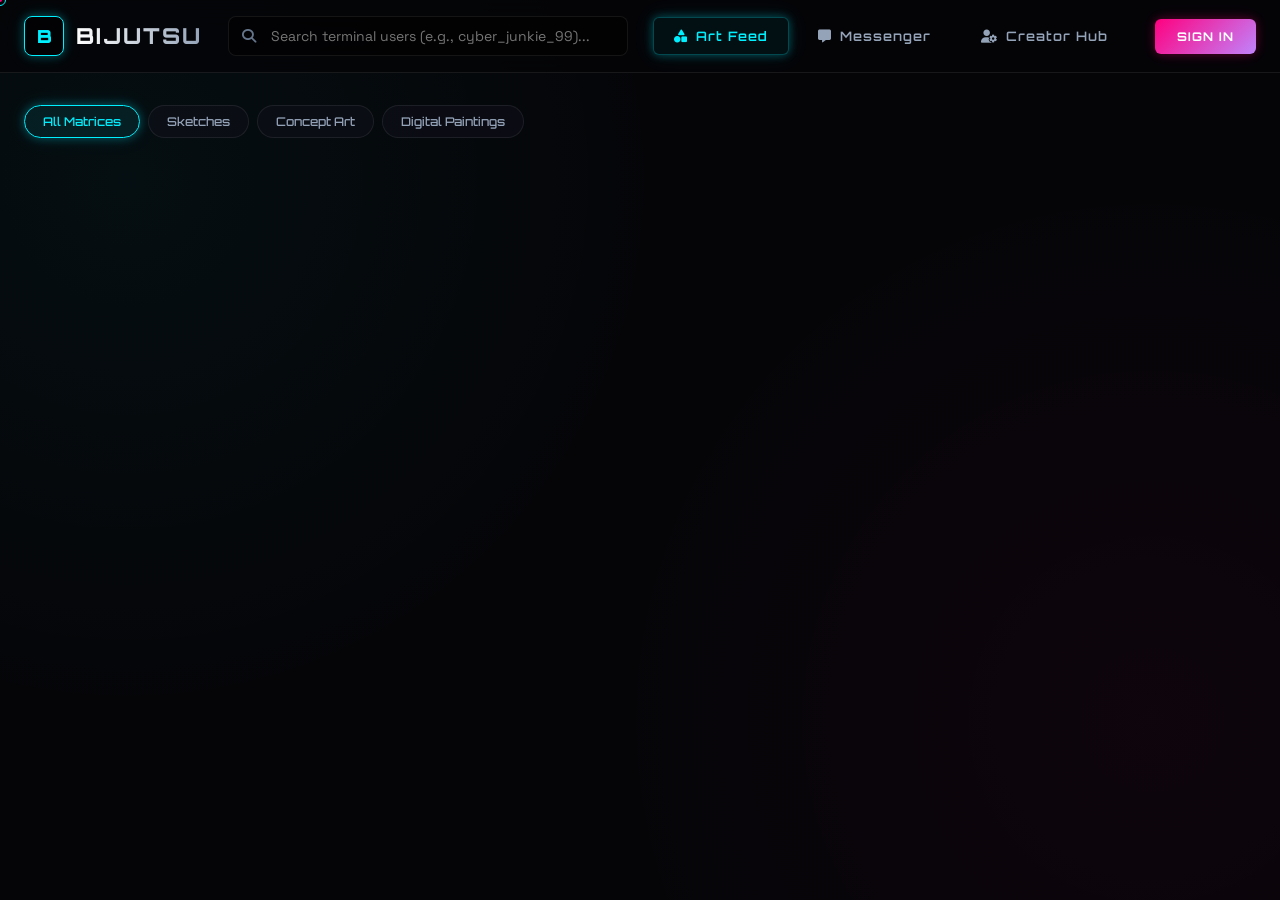
==== commit a156476d: "Update index.html" ====
--- a/index.html
+++ b/index.html
@@ -3,579 +3,2401 @@
 <head>
   <meta charset="UTF-8">
   <meta name="viewport" content="width=device-width, initial-scale=1.0">
-  <title>Bijutsu Studio | Premium Anime Art & Animation</title>
-  <link rel="stylesheet" href="css/style.css">
-  <link rel="stylesheet" href="css/chatbot.css">
+  <title>BIJUTSU ART // Cybernetic Portfolio & Creator Hub</title>
+  
+  <!-- Fonts & Icon Libraries -->
+  <link rel="preconnect" href="https://fonts.googleapis.com">
+  <link rel="preconnect" href="https://fonts.gstatic.com" crossorigin>
+  <link href="https://fonts.googleapis.com/css2?family=JetBrains+Mono:wght@300;400;500;700&family=Orbitron:wght@400;600;800;900&family=Space+Grotesk:wght@300;400;500;700&display=swap" rel="stylesheet">
+  <link rel="stylesheet" href="https://cdnjs.cloudflare.com/ajax/libs/font-awesome/6.4.0/css/all.min.css">
+
   <style>
-    /* ── HOME HERO ── */
-    .home-hero {
-      min-height: 93vh;
+    /* -------------------------------------------------------------------------- */
+    /* 1. CORE VARIABLES & CYBERPUNK STYLING BASE                                 */
+    /* -------------------------------------------------------------------------- */
+    :root {
+      --bg-color: #050508;
+      --cyber-black: #020204;
+      --neon-cyan: #00f0ff;
+      --neon-magenta: #ff007f;
+      --glass-bg: rgba(10, 10, 18, 0.7);
+      --glass-bg-solid: rgba(14, 14, 26, 0.95);
+      --glass-border: rgba(255, 255, 255, 0.08);
+      --glass-border-cyan: rgba(0, 240, 255, 0.25);
+      --glass-border-magenta: rgba(255, 0, 127, 0.25);
+      
+      --text-primary: #f8fafc;
+      --text-secondary: #94a3b8;
+      --text-muted: #64748b;
+      
+      --font-cyber: 'Orbitron', sans-serif;
+      --font-body: 'Space Grotesk', sans-serif;
+      --font-mono: 'JetBrains Mono', monospace;
+      
+      --transition-fast: all 0.2s cubic-bezier(0.25, 0.8, 0.25, 1);
+      --transition-smooth: all 0.4s cubic-bezier(0.25, 0.8, 0.25, 1);
+      
+      --glow-cyan: 0 0 10px rgba(0, 240, 255, 0.3), 0 0 20px rgba(0, 240, 255, 0.1);
+      --glow-magenta: 0 0 10px rgba(255, 0, 127, 0.3), 0 0 20px rgba(255, 0, 127, 0.1);
+    }
+
+    * {
+      box-sizing: border-box;
+      margin: 0;
+      padding: 0;
+    }
+
+    body {
+      background-color: var(--bg-color);
+      color: var(--text-primary);
+      font-family: var(--font-body);
+      min-height: 100vh;
+      overflow-x: hidden;
+      line-height: 1.6;
+      background-image: 
+        radial-gradient(circle at 10% 20%, rgba(0, 240, 255, 0.04) 0%, transparent 40%),
+        radial-gradient(circle at 90% 80%, rgba(255, 0, 127, 0.04) 0%, transparent 40%);
+      background-attachment: fixed;
+    }
+
+    /* Custom Scrollbars */
+    ::-webkit-scrollbar {
+      width: 8px;
+      height: 8px;
+    }
+    ::-webkit-scrollbar-track {
+      background: var(--cyber-black);
+    }
+    ::-webkit-scrollbar-thumb {
+      background: linear-gradient(180deg, var(--neon-cyan), var(--neon-magenta));
+      border-radius: 4px;
+    }
+    ::-webkit-scrollbar-thumb:hover {
+      background: var(--neon-cyan);
+    }
+
+    /* Custom Floating Selection Indicator */
+    .custom-cursor {
+      width: 12px;
+      height: 12px;
+      border: 1px solid var(--neon-cyan);
+      border-radius: 50%;
+      position: fixed;
+      transform: translate(-50%, -50%);
+      pointer-events: none;
+      z-index: 99999;
+      transition: width 0.15s, height 0.15s, background-color 0.15s;
+    }
+    .custom-cursor-dot {
+      width: 4px;
+      height: 4px;
+      background-color: var(--neon-magenta);
+      border-radius: 50%;
+      position: fixed;
+      transform: translate(-50%, -50%);
+      pointer-events: none;
+      z-index: 99999;
+    }
+    @media (pointer: coarse) {
+      .custom-cursor, .custom-cursor-dot {
+        display: none !important;
+      }
+    }
+
+    /* -------------------------------------------------------------------------- */
+    /* 2. LAYOUT & NAVIGATION                                                     */
+    /* -------------------------------------------------------------------------- */
+    header {
+      position: sticky;
+      top: 0;
+      z-index: 1000;
+      background: rgba(5, 5, 8, 0.85);
+      backdrop-filter: blur(16px);
+      -webkit-backdrop-filter: blur(16px);
+      border-bottom: 1px solid var(--glass-border);
+    }
+
+    .nav-container {
+      max-width: 1400px;
+      margin: 0 auto;
+      display: flex;
+      align-items: center;
+      justify-content: space-between;
+      padding: 16px 24px;
+      gap: 20px;
+    }
+
+    .brand {
+      display: flex;
+      align-items: center;
+      gap: 12px;
+      text-decoration: none;
+    }
+
+    .brand-logo {
+      width: 40px;
+      height: 40px;
+      border: 1.5px solid var(--neon-cyan);
+      box-shadow: var(--glow-cyan);
+      border-radius: 8px;
+      display: flex;
+      align-items: center;
+      justify-content: center;
+      font-family: var(--font-cyber);
+      font-weight: 900;
+      color: var(--neon-cyan);
+      font-size: 18px;
+      background: rgba(0, 0, 0, 0.5);
+    }
+
+    .brand-title {
+      font-family: var(--font-cyber);
+      font-weight: 800;
+      font-size: 22px;
+      letter-spacing: 2px;
+      background: linear-gradient(90deg, #ffffff, #94a3b8);
+      -webkit-background-clip: text;
+      -webkit-text-fill-color: transparent;
+    }
+
+    .search-bar-wrapper {
+      flex: 1;
+      max-width: 400px;
+      position: relative;
+    }
+
+    .search-input {
+      width: 100%;
+      background: rgba(0, 0, 0, 0.5);
+      border: 1px solid var(--glass-border);
+      border-radius: 8px;
+      padding: 10px 16px 10px 42px;
+      color: var(--text-primary);
+      font-family: var(--font-body);
+      font-size: 14px;
+      transition: var(--transition-fast);
+    }
+
+    .search-input:focus {
+      outline: none;
+      border-color: var(--neon-cyan);
+      box-shadow: var(--glow-cyan);
+    }
+
+    .search-icon {
+      position: absolute;
+      left: 14px;
+      top: 50%;
+      transform: translateY(-50%);
+      color: var(--text-muted);
+      font-size: 14px;
+      pointer-events: none;
+    }
+
+    .nav-tabs {
+      display: flex;
+      gap: 8px;
+    }
+
+    .tab-btn {
+      background: transparent;
+      border: 1px solid transparent;
+      color: var(--text-secondary);
+      font-family: var(--font-cyber);
+      font-size: 13px;
+      font-weight: 600;
+      letter-spacing: 1px;
+      padding: 10px 20px;
+      border-radius: 6px;
+      cursor: pointer;
+      transition: var(--transition-fast);
+      display: flex;
+      align-items: center;
+      gap: 8px;
+    }
+
+    .tab-btn:hover {
+      color: var(--text-primary);
+      background: rgba(255, 255, 255, 0.03);
+    }
+
+    .tab-btn.active {
+      color: var(--neon-cyan);
+      background: rgba(0, 240, 255, 0.05);
+      border-color: var(--glass-border-cyan);
+      box-shadow: var(--glow-cyan);
+    }
+
+    .btn-signin {
+      background: linear-gradient(135deg, var(--neon-magenta), #c084fc);
+      border: none;
+      color: #ffffff;
+      font-family: var(--font-cyber);
+      font-weight: 700;
+      font-size: 12px;
+      letter-spacing: 1px;
+      padding: 10px 22px;
+      border-radius: 6px;
+      cursor: pointer;
+      box-shadow: var(--glow-magenta);
+      transition: var(--transition-fast);
+    }
+
+    .btn-signin:hover {
+      transform: translateY(-1px);
+      filter: brightness(1.1);
+    }
+
+    main {
+      max-width: 1400px;
+      margin: 32px auto;
+      padding: 0 24px;
+    }
+
+    .panel {
+      display: none;
+      animation: panelFadeIn 0.5s cubic-bezier(0.25, 0.8, 0.25, 1) forwards;
+    }
+
+    .panel.active {
+      display: block;
+    }
+
+    @keyframes panelFadeIn {
+      from {
+        opacity: 0;
+        transform: translateY(12px);
+      }
+      to {
+        opacity: 1;
+        transform: translateY(0);
+      }
+    }
+
+    /* -------------------------------------------------------------------------- */
+    /* 3. PANEL A: ART FEED (MASONRY GRID & CONTROLS)                             */
+    /* -------------------------------------------------------------------------- */
+    .feed-controls {
+      display: flex;
+      justify-content: space-between;
+      align-items: center;
+      margin-bottom: 28px;
+      gap: 16px;
+      flex-wrap: wrap;
+    }
+
+    .filter-chips {
+      display: flex;
+      gap: 8px;
+      flex-wrap: wrap;
+    }
+
+    .chip {
+      background: rgba(15, 15, 25, 0.6);
+      border: 1px solid var(--glass-border);
+      color: var(--text-secondary);
+      font-family: var(--font-cyber);
+      font-size: 12px;
+      font-weight: 500;
+      padding: 8px 18px;
+      border-radius: 20px;
+      cursor: pointer;
+      transition: var(--transition-fast);
+    }
+
+    .chip:hover {
+      border-color: var(--neon-cyan);
+      color: var(--neon-cyan);
+    }
+
+    .chip.active {
+      background: rgba(0, 240, 255, 0.08);
+      border-color: var(--neon-cyan);
+      color: var(--neon-cyan);
+      box-shadow: var(--glow-cyan);
+    }
+
+    .art-grid {
+      columns: 4 300px;
+      column-gap: 24px;
+      width: 100%;
+    }
+
+    .art-card {
+      break-inside: avoid;
+      background: var(--glass-bg);
+      backdrop-filter: blur(12px);
+      border: 1px solid var(--glass-border);
+      border-radius: 12px;
+      padding: 16px;
+      margin-bottom: 24px;
+      transition: var(--transition-smooth);
+      position: relative;
+      cursor: pointer;
+      display: block;
+    }
+
+    .art-card::before {
+      content: '';
+      position: absolute;
+      inset: 0;
+      border-radius: 12px;
+      padding: 1px;
+      background: linear-gradient(135deg, transparent, rgba(255, 255, 255, 0.05), transparent);
+      -webkit-mask: linear-gradient(#fff 0 0) content-box, linear-gradient(#fff 0 0);
+      -webkit-mask-composite: xor;
+      mask-composite: exclude;
+      pointer-events: none;
+    }
+
+    .art-card:hover {
+      transform: translateY(-6px);
+      border-color: var(--glass-border-cyan);
+      box-shadow: 0 12px 24px rgba(0, 240, 255, 0.1);
+    }
+
+    .art-card-img-wrapper {
+      position: relative;
+      border-radius: 8px;
+      overflow: hidden;
+      margin-bottom: 14px;
+      background: rgba(0, 0, 0, 0.2);
+    }
+
+    .art-card-img {
+      width: 100%;
+      height: auto;
+      display: block;
+      transition: var(--transition-smooth);
+    }
+
+    .art-card:hover .art-card-img {
+      transform: scale(1.03);
+    }
+
+    .art-card-overlay {
+      position: absolute;
+      inset: 0;
+      background: linear-gradient(0deg, rgba(5, 5, 8, 0.8) 0%, transparent 60%);
+      opacity: 0;
+      transition: var(--transition-fast);
+      display: flex;
+      align-items: flex-end;
+      padding: 16px;
+    }
+
+    .art-card:hover .art-card-overlay {
+      opacity: 1;
+    }
+
+    .art-card-category {
+      background: rgba(0, 240, 255, 0.15);
+      border: 1.5px solid var(--neon-cyan);
+      color: var(--neon-cyan);
+      font-family: var(--font-cyber);
+      font-size: 10px;
+      font-weight: 700;
+      text-transform: uppercase;
+      padding: 4px 10px;
+      border-radius: 4px;
+      letter-spacing: 0.5px;
+    }
+
+    .art-card-info h3 {
+      font-family: var(--font-cyber);
+      font-size: 16px;
+      font-weight: 700;
+      color: var(--text-primary);
+      margin-bottom: 6px;
+    }
+
+    .art-card-info p {
+      font-size: 13px;
+      color: var(--text-secondary);
+      line-height: 1.4;
+    }
+
+    /* -------------------------------------------------------------------------- */
+    /* SKELETON LOADERS (PULSE PREVENTING LAYOUT SHIFT)                           */
+    /* -------------------------------------------------------------------------- */
+    .skeleton-grid {
       display: grid;
-      grid-template-columns: 1fr 1fr;
+      grid-template-columns: repeat(auto-fill, minmax(300px, 1fr));
+      gap: 24px;
+    }
+
+    .skeleton-card {
+      background: rgba(10, 10, 18, 0.4);
+      border: 1px solid var(--glass-border);
+      border-radius: 12px;
+      padding: 16px;
       position: relative;
       overflow: hidden;
     }
 
-    .hero-left {
+    .skeleton-block {
+      background: linear-gradient(90deg, rgba(255, 255, 255, 0.03) 25%, rgba(255, 255, 255, 0.08) 50%, rgba(255, 255, 255, 0.03) 75%);
+      background-size: 200% 100%;
+      animation: pulse-shimmer 1.5s infinite linear;
+      border-radius: 6px;
+    }
+
+    .skeleton-image {
+      width: 100%;
+      height: 280px;
+      margin-bottom: 14px;
+    }
+
+    .skeleton-title {
+      width: 60%;
+      height: 16px;
+      margin-bottom: 10px;
+    }
+
+    .skeleton-desc {
+      width: 90%;
+      height: 12px;
+      margin-bottom: 6px;
+    }
+
+    .skeleton-desc-short {
+      width: 45%;
+      height: 12px;
+    }
+
+    @keyframes pulse-shimmer {
+      0% {
+        background-position: -200% 0;
+      }
+      100% {
+        background-position: 200% 0;
+      }
+    }
+
+    /* -------------------------------------------------------------------------- */
+    /* 4. PANEL B: LIVE MESSENGER UI                                              */
+    /* -------------------------------------------------------------------------- */
+    .messenger-wrapper {
+      display: grid;
+      grid-template-columns: 340px 1fr;
+      height: calc(100vh - 160px);
+      min-height: 600px;
+      background: var(--glass-bg);
+      backdrop-filter: blur(16px);
+      -webkit-backdrop-filter: blur(16px);
+      border: 1px solid var(--glass-border);
+      border-radius: 16px;
+      overflow: hidden;
+    }
+
+    .messenger-sidebar {
+      border-right: 1px solid var(--glass-border);
       display: flex;
       flex-direction: column;
-      justify-content: center;
-      padding: 5rem 2.5rem 5rem 5rem;
+      background: rgba(5, 5, 8, 0.5);
+    }
+
+    .sidebar-header {
+      padding: 20px;
+      border-bottom: 1px solid var(--glass-border);
+    }
+
+    .sidebar-header h2 {
+      font-family: var(--font-cyber);
+      font-size: 16px;
+      letter-spacing: 1px;
+    }
+
+    .active-chats-list {
+      flex: 1;
+      overflow-y: auto;
+    }
+
+    .chat-node {
+      display: flex;
+      align-items: center;
+      gap: 14px;
+      padding: 16px 20px;
+      cursor: pointer;
+      transition: var(--transition-fast);
+      border-left: 3px solid transparent;
+    }
+
+    .chat-node:hover {
+      background: rgba(255, 255, 255, 0.02);
+    }
+
+    .chat-node.active {
+      background: rgba(0, 240, 255, 0.04);
+      border-left-color: var(--neon-cyan);
+    }
+
+    .avatar-wrapper {
       position: relative;
-      z-index: 2;
-    }
-
-    .hero-title {
-      font-family: 'Cinzel', serif;
-      font-size: clamp(2.2rem, 3.8vw, 3.5rem);
+      flex-shrink: 0;
+    }
+
+    .avatar {
+      width: 44px;
+      height: 44px;
+      border-radius: 50%;
+      object-fit: cover;
+      background: var(--cyber-black);
+      border: 1px solid rgba(255, 255, 255, 0.1);
+    }
+
+    .status-badge {
+      width: 10px;
+      height: 10px;
+      border-radius: 50%;
+      position: absolute;
+      bottom: 2px;
+      right: 2px;
+      border: 2px solid var(--bg-color);
+    }
+
+    .status-badge.online {
+      background-color: #10b981;
+      box-shadow: 0 0 6px rgba(16, 185, 129, 0.5);
+    }
+
+    .status-badge.idle {
+      background-color: #f59e0b;
+    }
+
+    .status-badge.offline {
+      background-color: #64748b;
+    }
+
+    .chat-meta {
+      flex: 1;
+      min-width: 0;
+    }
+
+    .chat-username {
+      font-family: var(--font-cyber);
+      font-size: 13px;
+      font-weight: 600;
+      color: var(--text-primary);
+      margin-bottom: 4px;
+      white-space: nowrap;
+      overflow: hidden;
+      text-overflow: ellipsis;
+    }
+
+    .chat-last-msg {
+      font-size: 12px;
+      color: var(--text-secondary);
+      white-space: nowrap;
+      overflow: hidden;
+      text-overflow: ellipsis;
+    }
+
+    .messenger-chat-area {
+      display: flex;
+      flex-direction: column;
+      background: rgba(2, 2, 4, 0.2);
+    }
+
+    .chat-area-header {
+      padding: 16px 24px;
+      border-bottom: 1px solid var(--glass-border);
+      display: flex;
+      align-items: center;
+      justify-content: space-between;
+      background: rgba(5, 5, 8, 0.3);
+    }
+
+    .chat-header-profile {
+      display: flex;
+      align-items: center;
+      gap: 14px;
+    }
+
+    .chat-header-info h3 {
+      font-family: var(--font-cyber);
+      font-size: 15px;
+      letter-spacing: 0.5px;
+    }
+
+    .chat-header-info p {
+      font-size: 12px;
+      color: var(--text-muted);
+    }
+
+    .message-stream {
+      flex: 1;
+      padding: 24px;
+      overflow-y: auto;
+      display: flex;
+      flex-direction: column;
+      gap: 16px;
+    }
+
+    .bubble-wrapper {
+      display: flex;
+      gap: 12px;
+      max-width: 70%;
+    }
+
+    .bubble-wrapper.incoming {
+      align-self: flex-start;
+    }
+
+    .bubble-wrapper.outgoing {
+      align-self: flex-end;
+      flex-direction: row-reverse;
+    }
+
+    .bubble {
+      padding: 14px 18px;
+      border-radius: 12px;
+      font-size: 14px;
+      line-height: 1.5;
+    }
+
+    .bubble-wrapper.incoming .bubble {
+      background: rgba(255, 255, 255, 0.04);
+      border: 1px solid var(--glass-border);
+      color: var(--text-primary);
+    }
+
+    .bubble-wrapper.outgoing .bubble {
+      background: rgba(0, 240, 255, 0.08);
+      border: 1px solid var(--glass-border-cyan);
+      color: var(--text-primary);
+    }
+
+    .bubble-time {
+      font-size: 10px;
+      color: var(--text-muted);
+      margin-top: 4px;
+      align-self: flex-end;
+      font-family: var(--font-mono);
+    }
+
+    .bubble-wrapper.outgoing .bubble-time {
+      align-self: flex-start;
+    }
+
+    .chat-input-wrapper {
+      padding: 20px 24px;
+      border-top: 1px solid var(--glass-border);
+      background: rgba(5, 5, 8, 0.5);
+    }
+
+    .chat-input-container {
+      display: flex;
+      gap: 12px;
+    }
+
+    .chat-text-input {
+      flex: 1;
+      background: rgba(0, 0, 0, 0.6);
+      border: 1px solid var(--glass-border);
+      border-radius: 8px;
+      padding: 14px 18px;
+      color: var(--text-primary);
+      font-family: var(--font-body);
+      font-size: 14px;
+      transition: var(--transition-fast);
+    }
+
+    .chat-text-input:focus {
+      outline: none;
+      border-color: var(--neon-cyan);
+    }
+
+    .chat-send-btn {
+      background: rgba(0, 240, 255, 0.1);
+      border: 1px solid var(--neon-cyan);
+      color: var(--neon-cyan);
+      border-radius: 8px;
+      padding: 0 24px;
+      cursor: pointer;
+      font-family: var(--font-cyber);
       font-weight: 700;
-      line-height: 1.12;
-      margin-bottom: 1.5rem;
-    }
-    .hero-title em { font-style: normal; color: var(--sakura); }
-
-    .hero-sub {
-      font-size: 0.97rem;
-      color: var(--muted);
-      line-height: 1.85;
-      max-width: 370px;
-      margin-bottom: 2.5rem;
-    }
-
-    .hero-btns { display: flex; gap: 0.9rem; flex-wrap: wrap; margin-bottom: 3.5rem; }
-
-    .stats {
-      display: flex;
-      gap: 2.8rem;
-      padding-top: 2.2rem;
-      border-top: 0.5px solid var(--border-light);
-    }
-
-    .stat-num {
-      font-family: 'Cinzel', serif;
-      font-size: 1.65rem;
+      font-size: 13px;
+      letter-spacing: 0.5px;
+      box-shadow: var(--glow-cyan);
+      transition: var(--transition-fast);
+      display: flex;
+      align-items: center;
+      gap: 8px;
+    }
+
+    .chat-send-btn:hover {
+      background: var(--neon-cyan);
+      color: var(--cyber-black);
+    }
+
+    /* -------------------------------------------------------------------------- */
+    /* 5. PANEL C: CREATOR HUB & CALCULATOR                                       */
+    /* -------------------------------------------------------------------------- */
+    .creator-grid {
+      display: grid;
+      grid-template-columns: 1fr 380px;
+      gap: 32px;
+    }
+
+    @media (max-width: 1024px) {
+      .creator-grid {
+        grid-template-columns: 1fr;
+      }
+    }
+
+    .hub-profile-card {
+      background: var(--glass-bg);
+      border: 1px solid var(--glass-border);
+      border-radius: 16px;
+      padding: 32px;
+      position: relative;
+    }
+
+    .hub-profile-header {
+      display: flex;
+      gap: 24px;
+      align-items: center;
+      margin-bottom: 24px;
+    }
+
+    @media (max-width: 640px) {
+      .hub-profile-header {
+        flex-direction: column;
+        text-align: center;
+      }
+    }
+
+    .profile-avatar-frame {
+      position: relative;
+      width: 110px;
+      height: 110px;
+      flex-shrink: 0;
+    }
+
+    .profile-avatar-frame::before {
+      content: '';
+      position: absolute;
+      inset: -4px;
+      border-radius: 50%;
+      background: linear-gradient(135deg, var(--neon-cyan), var(--neon-magenta));
+      animation: rotateFrame 6s linear infinite;
+    }
+
+    @keyframes rotateFrame {
+      100% {
+        transform: rotate(360deg);
+      }
+    }
+
+    .profile-avatar {
+      width: 100%;
+      height: 100%;
+      border-radius: 50%;
+      object-fit: cover;
+      position: relative;
+      z-index: 1;
+      border: 4px solid var(--bg-color);
+    }
+
+    .profile-meta h1 {
+      font-family: var(--font-cyber);
+      font-size: 26px;
+      font-weight: 800;
+      letter-spacing: 1px;
+      margin-bottom: 4px;
+    }
+
+    .profile-handle {
+      font-family: var(--font-mono);
+      font-size: 13px;
+      color: var(--neon-cyan);
+      margin-bottom: 8px;
+    }
+
+    .profile-bio {
+      font-size: 15px;
+      color: var(--text-secondary);
+      line-height: 1.6;
+    }
+
+    .stats-container {
+      display: grid;
+      grid-template-columns: repeat(4, 1fr);
+      gap: 16px;
+      border-top: 1px solid var(--glass-border);
+      border-bottom: 1px solid var(--glass-border);
+      padding: 24px 0;
+      margin: 24px 0;
+    }
+
+    @media (max-width: 640px) {
+      .stats-container {
+        grid-template-columns: repeat(2, 1fr);
+      }
+    }
+
+    .stat-node {
+      text-align: center;
+    }
+
+    .stat-val {
+      font-family: var(--font-cyber);
+      font-size: 20px;
+      font-weight: 800;
+      color: var(--text-primary);
+      margin-bottom: 4px;
+    }
+
+    .stat-lbl {
+      font-size: 11px;
+      font-family: var(--font-cyber);
+      letter-spacing: 1px;
+      color: var(--text-muted);
+    }
+
+    .hub-showcase-title {
+      font-family: var(--font-cyber);
+      font-size: 16px;
+      letter-spacing: 1.5px;
+      margin-bottom: 16px;
+      display: flex;
+      align-items: center;
+      gap: 8px;
+    }
+
+    .hub-showcase-grid {
+      display: grid;
+      grid-template-columns: repeat(3, 1fr);
+      gap: 16px;
+    }
+
+    @media (max-width: 640px) {
+      .hub-showcase-grid {
+        grid-template-columns: 1fr;
+      }
+    }
+
+    .hub-showcase-node {
+      border-radius: 8px;
+      overflow: hidden;
+      aspect-ratio: 1;
+      border: 1px solid var(--glass-border);
+      cursor: pointer;
+      position: relative;
+    }
+
+    .hub-showcase-node img {
+      width: 100%;
+      height: 100%;
+      object-fit: cover;
+      transition: var(--transition-fast);
+    }
+
+    .hub-showcase-node:hover img {
+      transform: scale(1.05);
+    }
+
+    /* Pricing Calculator Block */
+    .calculator-card {
+      background: var(--glass-bg);
+      border: 1px solid var(--glass-border-magenta);
+      border-radius: 16px;
+      padding: 24px;
+      box-shadow: var(--glow-magenta);
+      height: fit-content;
+    }
+
+    .calc-header {
+      margin-bottom: 20px;
+    }
+
+    .calc-header h2 {
+      font-family: var(--font-cyber);
+      font-size: 18px;
+      letter-spacing: 1px;
+      color: #ffffff;
+      margin-bottom: 4px;
+    }
+
+    .calc-header p {
+      font-size: 13px;
+      color: var(--text-secondary);
+    }
+
+    .calc-option {
+      display: flex;
+      align-items: center;
+      justify-content: space-between;
+      padding: 14px;
+      background: rgba(0, 0, 0, 0.3);
+      border: 1px solid var(--glass-border);
+      border-radius: 8px;
+      margin-bottom: 12px;
+      cursor: pointer;
+      user-select: none;
+      transition: var(--transition-fast);
+    }
+
+    .calc-option:hover {
+      border-color: rgba(255, 0, 127, 0.4);
+    }
+
+    .calc-option-left {
+      display: flex;
+      align-items: center;
+      gap: 12px;
+    }
+
+    .calc-checkbox {
+      appearance: none;
+      width: 18px;
+      height: 18px;
+      border: 1.5px solid var(--text-muted);
+      border-radius: 4px;
+      outline: none;
+      cursor: pointer;
+      position: relative;
+      transition: var(--transition-fast);
+    }
+
+    .calc-checkbox:checked {
+      background: var(--neon-magenta);
+      border-color: var(--neon-magenta);
+      box-shadow: var(--glow-magenta);
+    }
+
+    .calc-checkbox:checked::after {
+      content: '✓';
+      position: absolute;
+      top: 50%;
+      left: 50%;
+      transform: translate(-50%, -50%);
+      color: #ffffff;
+      font-size: 11px;
+      font-weight: bold;
+    }
+
+    .calc-label {
+      font-size: 13px;
+      font-weight: 500;
+    }
+
+    .calc-cost {
+      font-family: var(--font-mono);
+      font-size: 13px;
+      color: var(--neon-cyan);
+    }
+
+    .calc-notes-box {
+      margin-top: 16px;
+    }
+
+    .calc-notes-lbl {
+      display: block;
+      font-family: var(--font-cyber);
+      font-size: 11px;
+      letter-spacing: 0.5px;
+      margin-bottom: 8px;
+      color: var(--text-secondary);
+    }
+
+    .calc-textarea {
+      width: 100%;
+      background: rgba(0, 0, 0, 0.4);
+      border: 1px solid var(--glass-border);
+      border-radius: 8px;
+      padding: 12px;
+      color: var(--text-primary);
+      font-family: var(--font-body);
+      font-size: 13px;
+      resize: none;
+      height: 80px;
+    }
+
+    .calc-textarea:focus {
+      outline: none;
+      border-color: var(--neon-magenta);
+    }
+
+    .calc-total-box {
+      margin-top: 20px;
+      padding: 16px;
+      background: rgba(255, 0, 127, 0.04);
+      border: 1px solid rgba(255, 0, 127, 0.15);
+      border-radius: 8px;
+      display: flex;
+      justify-content: space-between;
+      align-items: center;
+    }
+
+    .total-lbl {
+      font-family: var(--font-cyber);
+      font-size: 12px;
+      letter-spacing: 1px;
+      color: var(--text-secondary);
+    }
+
+    .total-price {
+      font-family: var(--font-mono);
+      font-size: 20px;
       font-weight: 700;
-      color: var(--white);
-      line-height: 1;
-      margin-bottom: 0.3rem;
-    }
-
-    .stat-label {
-      font-size: 0.65rem;
-      text-transform: uppercase;
-      letter-spacing: 0.13em;
-      color: var(--muted);
-    }
-
-    /* ── HERO RIGHT ── */
-    .hero-right {
+      color: var(--neon-cyan);
+      text-shadow: 0 0 8px rgba(0, 240, 255, 0.3);
+    }
+
+    .btn-calc-submit {
+      width: 100%;
+      background: linear-gradient(135deg, var(--neon-magenta), #9333ea);
+      border: none;
+      color: #ffffff;
+      font-family: var(--font-cyber);
+      font-weight: 700;
+      font-size: 13px;
+      letter-spacing: 1px;
+      padding: 14px;
+      border-radius: 8px;
+      margin-top: 16px;
+      cursor: pointer;
+      box-shadow: var(--glow-magenta);
+      transition: var(--transition-fast);
       display: flex;
       align-items: center;
       justify-content: center;
-      position: relative;
-      padding: 3rem 3rem 3rem 1rem;
-    }
-
-    /* Glowing orb behind art */
-    .hero-right::before {
-      content: '';
-      position: absolute;
-      top: 50%; left: 50%;
-      transform: translate(-50%, -50%);
-      width: 320px; height: 320px;
-      background: radial-gradient(ellipse, rgba(232,160,180,0.08) 0%, transparent 70%);
-      border-radius: 50%;
-      pointer-events: none;
-      animation: orbPulse 5s ease-in-out infinite;
-    }
-
-    @keyframes orbPulse {
-      0%,100% { transform: translate(-50%,-50%) scale(1); opacity: 0.8; }
-      50% { transform: translate(-50%,-50%) scale(1.15); opacity: 1; }
-    }
-
-    .art-stack {
-      position: relative;
-      width: 280px;
-      height: 380px;
-    }
-
-    .art-card {
-      position: absolute;
-      border: 0.5px solid var(--border);
-      border-radius: 3px;
-      background: var(--ink-3);
-      overflow: hidden;
-    }
-
-    .art-card-main {
-      width: 250px; height: 330px;
-      top: 25px; left: 15px;
-      z-index: 3;
-      display: flex;
-      flex-direction: column;
+      gap: 8px;
+    }
+
+    .btn-calc-submit:hover {
+      transform: translateY(-1px);
+      filter: brightness(1.1);
+    }
+
+    /* -------------------------------------------------------------------------- */
+    /* 6. ADVANCED DISCOVERY & AUTH MODALS                                        */
+    /* -------------------------------------------------------------------------- */
+    .modal-overlay {
+      position: fixed;
+      inset: 0;
+      background: rgba(2, 2, 4, 0.85);
+      backdrop-filter: blur(12px);
+      -webkit-backdrop-filter: blur(12px);
+      z-index: 1010;
+      display: flex;
       align-items: center;
       justify-content: center;
-    }
-
-    .art-card-behind {
-      width: 234px; height: 314px;
-      top: 12px; left: 28px;
-      z-index: 2;
-      transform: rotate(3deg);
-      border-color: rgba(232,160,180,0.05);
-    }
-
-    .art-card-back {
-      width: 218px; height: 298px;
-      top: 0; left: 42px;
-      z-index: 1;
-      transform: rotate(6deg);
-      border-color: rgba(232,160,180,0.03);
-    }
-
-    /* Hero image — shown when you add images/hero.png */
-    .hero-img {
-      width: 100%; height: 100%;
-      object-fit: cover;
+      opacity: 0;
+      pointer-events: none;
+      transition: opacity 0.3s cubic-bezier(0.25, 0.8, 0.25, 1);
+      padding: 24px;
+    }
+
+    .modal-overlay.active {
+      opacity: 1;
+      pointer-events: auto;
+    }
+
+    .modal-card {
+      background: var(--glass-bg-solid);
+      border: 1px solid var(--glass-border-cyan);
+      box-shadow: var(--glow-cyan);
+      border-radius: 16px;
+      width: 100%;
+      max-width: 440px;
+      padding: 36px;
+      position: relative;
+      transform: scale(0.95);
+      transition: transform 0.3s cubic-bezier(0.25, 0.8, 0.25, 1);
+    }
+
+    .modal-overlay.active .modal-card {
+      transform: scale(1);
+    }
+
+    .modal-close-btn {
+      position: absolute;
+      top: 20px;
+      right: 20px;
+      background: transparent;
+      border: none;
+      color: var(--text-muted);
+      font-size: 20px;
+      cursor: pointer;
+      transition: var(--transition-fast);
+    }
+
+    .modal-close-btn:hover {
+      color: var(--text-primary);
+    }
+
+    .auth-title {
+      font-family: var(--font-cyber);
+      font-size: 22px;
+      text-align: center;
+      margin-bottom: 8px;
+      letter-spacing: 1px;
+    }
+
+    .auth-subtitle {
+      font-size: 13px;
+      color: var(--text-secondary);
+      text-align: center;
+      margin-bottom: 28px;
+    }
+
+    .auth-form-group {
+      margin-bottom: 18px;
+    }
+
+    .auth-label {
       display: block;
-    }
-
-    .corner-tl, .corner-br {
-      position: absolute;
-      width: 16px; height: 16px;
-    }
-    .corner-tl { top: 8px; left: 8px; border-top: 1px solid var(--sakura); border-left: 1px solid var(--sakura); }
-    .corner-br { bottom: 8px; right: 8px; border-bottom: 1px solid var(--sakura); border-right: 1px solid var(--sakura); }
-
-    .float-tag {
-      position: absolute;
-      background: var(--ink-4);
-      border: 0.5px solid var(--border);
-      border-radius: 2px;
-      padding: 0.35rem 0.75rem;
-      font-size: 0.64rem;
-      color: var(--sakura);
-      letter-spacing: 0.1em;
-      text-transform: uppercase;
-      animation: floatY 4s ease-in-out infinite;
-      white-space: nowrap;
-    }
-
-    .float-tag:nth-child(1) { top: 4%; right: -8px; animation-delay: 0s; }
-    .float-tag:nth-child(2) { bottom: 14%; left: -14px; animation-delay: 1.8s; }
-    .float-tag:nth-child(3) { top: 42%; right: -18px; animation-delay: 3.2s; }
-
-    @keyframes floatY {
-      0%,100% { transform: translateY(0px); }
-      50% { transform: translateY(-9px); }
-    }
-
-    /* ── MARQUEE STRIP ── */
-    .marquee-strip {
-      overflow: hidden;
-      border-top: 0.5px solid var(--border-light);
-      border-bottom: 0.5px solid var(--border-light);
-      padding: 0.75rem 0;
-      background: var(--ink-2);
-    }
-
-    .marquee-track {
-      display: flex;
-      gap: 2.5rem;
-      animation: marquee 22s linear infinite;
-      width: max-content;
-    }
-
-    .marquee-item {
-      font-size: 0.65rem;
-      letter-spacing: 0.22em;
-      text-transform: uppercase;
-      color: var(--muted);
-      white-space: nowrap;
+      font-family: var(--font-cyber);
+      font-size: 11px;
+      letter-spacing: 0.5px;
+      margin-bottom: 8px;
+      color: var(--text-secondary);
+    }
+
+    .auth-input {
+      width: 100%;
+      background: rgba(0, 0, 0, 0.5);
+      border: 1px solid var(--glass-border);
+      border-radius: 8px;
+      padding: 12px 14px;
+      color: var(--text-primary);
+      font-family: var(--font-body);
+      font-size: 14px;
+      transition: var(--transition-fast);
+    }
+
+    .auth-input:focus {
+      outline: none;
+      border-color: var(--neon-cyan);
+    }
+
+    .btn-auth-submit {
+      width: 100%;
+      background: linear-gradient(135deg, var(--neon-cyan), #06b6d4);
+      border: none;
+      color: var(--cyber-black);
+      font-family: var(--font-cyber);
+      font-weight: 800;
+      font-size: 13px;
+      letter-spacing: 1.5px;
+      padding: 14px;
+      border-radius: 8px;
+      cursor: pointer;
+      margin-top: 10px;
+      box-shadow: var(--glow-cyan);
+      transition: var(--transition-fast);
+    }
+
+    .btn-auth-submit:hover {
+      filter: brightness(1.1);
+      transform: translateY(-1px);
+    }
+
+    .auth-divider {
       display: flex;
       align-items: center;
-      gap: 1rem;
-    }
-
-    .marquee-item::after {
-      content: '✦';
-      color: var(--sakura);
-      font-size: 0.5rem;
-    }
-
-    @keyframes marquee {
-      0% { transform: translateX(0); }
-      100% { transform: translateX(-50%); }
-    }
-
-    /* ── SERVICES ── */
-    .services { background: var(--ink-2); }
-
-    .sec-label {
-      display: flex;
-      align-items: center;
-      gap: 1rem;
-      margin-bottom: 2.8rem;
-    }
-    .sec-label span {
-      font-size: 0.64rem;
-      text-transform: uppercase;
-      letter-spacing: 0.22em;
-      color: var(--sakura);
-      white-space: nowrap;
-    }
-    .sec-label::after {
+      text-align: center;
+      color: var(--text-muted);
+      font-size: 11px;
+      font-family: var(--font-cyber);
+      margin: 24px 0;
+    }
+
+    .auth-divider::before, .auth-divider::after {
       content: '';
       flex: 1;
-      height: 0.5px;
-      background: var(--border-light);
-    }
-
-    .services-grid {
+      border-bottom: 1px solid rgba(255, 255, 255, 0.05);
+    }
+
+    .auth-divider:not(:empty)::before {
+      margin-right: 12px;
+    }
+
+    .auth-divider:not(:empty)::after {
+      margin-left: 12px;
+    }
+
+    .social-auth-grid {
       display: grid;
       grid-template-columns: repeat(3, 1fr);
-      border: 0.5px solid var(--border-light);
-    }
-
-    .svc {
-      padding: 2.5rem 1.8rem;
-      border-right: 0.5px solid var(--border-light);
+      gap: 12px;
+    }
+
+    .social-btn {
+      background: rgba(255, 255, 255, 0.02);
+      border: 1px solid var(--glass-border);
+      border-radius: 8px;
+      padding: 12px;
+      cursor: pointer;
+      display: flex;
+      align-items: center;
+      justify-content: center;
+      transition: var(--transition-fast);
+      font-size: 18px;
+    }
+
+    .social-btn.google { color: #ea4335; }
+    .social-btn.discord { color: #5865f2; }
+    .social-btn.meta { color: #1877f2; }
+
+    .social-btn:hover {
+      background: rgba(255, 255, 255, 0.05);
+      border-color: rgba(255, 255, 255, 0.15);
+    }
+
+    /* -------------------------------------------------------------------------- */
+    /* LIGHTBOX & PALETTE GENERATOR                                               */
+    /* -------------------------------------------------------------------------- */
+    .lightbox-card {
+      max-width: 900px;
+      padding: 0;
+      overflow: hidden;
+      border: 1px solid var(--glass-border-cyan);
+    }
+
+    .lightbox-layout {
+      display: grid;
+      grid-template-columns: 1.2fr 1fr;
+    }
+
+    @media (max-width: 768px) {
+      .lightbox-layout {
+        grid-template-columns: 1fr;
+      }
+    }
+
+    .lightbox-visual {
+      background: rgba(0, 0, 0, 0.9);
+      display: flex;
+      align-items: center;
+      justify-content: center;
+      min-height: 380px;
+      max-height: 550px;
+    }
+
+    .lightbox-img-render {
+      width: 100%;
+      height: 100%;
+      object-fit: contain;
+    }
+
+    .lightbox-details {
+      padding: 32px;
+      display: flex;
+      flex-direction: column;
+      justify-content: space-between;
+      background: var(--glass-bg-solid);
+    }
+
+    .lightbox-heading h2 {
+      font-family: var(--font-cyber);
+      font-size: 22px;
+      margin-bottom: 12px;
+    }
+
+    .lightbox-desc {
+      font-size: 14px;
+      color: var(--text-secondary);
+      line-height: 1.6;
+      margin-bottom: 24px;
+    }
+
+    .palette-generator-box {
+      border-top: 1px solid var(--glass-border);
+      padding-top: 24px;
+    }
+
+    .palette-title {
+      font-family: var(--font-cyber);
+      font-size: 11px;
+      letter-spacing: 1px;
+      color: var(--text-muted);
+      margin-bottom: 12px;
+      display: block;
+    }
+
+    .palette-chips-flex {
+      display: flex;
+      gap: 12px;
+    }
+
+    .color-chip {
+      width: 48px;
+      height: 48px;
+      border-radius: 50%;
+      cursor: pointer;
       position: relative;
-      transition: background 0.3s;
-      overflow: hidden;
-    }
-    .svc:last-child { border-right: none; }
-    .svc:hover { background: var(--ink-3); }
-
-    .svc::before {
-      content: '';
+      border: 2px solid rgba(255, 255, 255, 0.1);
+      transition: transform 0.2s cubic-bezier(0.25, 0.8, 0.25, 1);
+    }
+
+    .color-chip:hover {
+      transform: scale(1.15);
+      border-color: #ffffff;
+    }
+
+    .color-chip-hex {
       position: absolute;
-      top: 0; left: 0;
-      width: 0; height: 1px;
-      background: linear-gradient(to right, var(--sakura), transparent);
-      transition: width 0.5s ease;
-    }
-    .svc:hover::before { width: 100%; }
-
-    .svc-num {
-      font-family: 'Cinzel', serif;
-      font-size: 0.58rem;
-      color: rgba(232,160,180,0.2);
-      letter-spacing: 0.22em;
-      margin-bottom: 1.4rem;
-    }
-
-    .svc-glyph { font-size: 1.5rem; margin-bottom: 1.1rem; display: block; }
-
-    .svc-title {
-      font-family: 'Cinzel', serif;
-      font-size: 0.95rem;
-      font-weight: 700;
-      color: var(--white);
-      margin-bottom: 0.7rem;
-    }
-
-    .svc-desc {
-      font-size: 0.81rem;
-      color: var(--muted);
-      line-height: 1.78;
-      margin-bottom: 1.4rem;
-    }
-
-    .svc-price {
-      font-size: 0.73rem;
-      color: var(--sakura);
+      bottom: -22px;
+      left: 50%;
+      transform: translateX(-50%);
+      font-family: var(--font-mono);
+      font-size: 10px;
+      color: var(--text-secondary);
+      opacity: 0;
+      transition: opacity 0.2s ease;
+      pointer-events: none;
+    }
+
+    .color-chip:hover .color-chip-hex {
+      opacity: 1;
+    }
+
+    /* -------------------------------------------------------------------------- */
+    /* CUSTOM FLOATING TOASTS                                                     */
+    /* -------------------------------------------------------------------------- */
+    .toast-deck {
+      position: fixed;
+      bottom: 24px;
+      right: 24px;
+      z-index: 10000;
+      display: flex;
+      flex-direction: column;
+      gap: 10px;
+      max-width: 380px;
+      width: calc(100% - 48px);
+    }
+
+    .toast-node {
+      background: var(--glass-bg-solid);
+      border-left: 3px solid var(--neon-cyan);
+      box-shadow: 0 8px 16px rgba(0, 0, 0, 0.6);
+      color: var(--text-primary);
+      padding: 16px 20px;
+      border-radius: 6px;
+      font-family: var(--font-mono);
+      font-size: 12px;
       display: flex;
       align-items: center;
-      gap: 0.5rem;
-    }
-    .svc-price::before { content: ''; display: block; width: 12px; height: 0.5px; background: var(--sakura); }
-
-    /* ── TESTIMONIALS ── */
-    .testimonials { background: var(--ink); }
-
-    .testi-grid {
-      display: grid;
-      grid-template-columns: repeat(3, 1fr);
-      gap: 1px;
-      background: var(--border-light);
-    }
-
-    .testi-card {
-      background: var(--ink-2);
-      padding: 2rem 1.8rem;
-      transition: background 0.25s;
-    }
-    .testi-card:hover { background: var(--ink-3); }
-
-    .testi-stars {
-      color: var(--sakura);
-      font-size: 0.75rem;
-      letter-spacing: 0.1em;
-      margin-bottom: 0.9rem;
-    }
-
-    .testi-text {
-      font-size: 0.84rem;
-      color: var(--muted);
-      line-height: 1.75;
-      margin-bottom: 1.2rem;
-      font-style: italic;
-    }
-
-    .testi-name {
-      font-size: 0.72rem;
-      text-transform: uppercase;
-      letter-spacing: 0.1em;
-      color: var(--white);
-    }
-
-    /* ── CTA ── */
-    .cta-section {
-      padding: 7rem 2.5rem;
-      text-align: center;
-      position: relative;
-      overflow: hidden;
-    }
-
-    .cta-section::before {
-      content: '';
-      position: absolute;
-      top: 50%; left: 50%;
-      transform: translate(-50%,-50%);
-      width: 700px; height: 400px;
-      background: radial-gradient(ellipse, rgba(232,160,180,0.05) 0%, transparent 60%);
-      pointer-events: none;
-    }
-
-    .cta-inner { position: relative; z-index: 2; max-width: 540px; margin: 0 auto; }
-    .cta-title {
-      font-family: 'Cinzel', serif;
-      font-size: clamp(1.8rem, 3vw, 2.5rem);
-      font-weight: 700;
-      margin-bottom: 1rem;
-      line-height: 1.2;
-    }
-    .cta-desc { color: var(--muted); margin-bottom: 2.4rem; line-height: 1.7; font-size: 0.95rem; }
-    .cta-btns { display: flex; gap: 1rem; justify-content: center; flex-wrap: wrap; }
-
-    .divider-line {
-      width: 1px; height: 55px;
-      background: linear-gradient(to bottom, transparent, var(--sakura-dim), transparent);
-      margin: 0 auto 2rem;
-    }
-
-    /* ── RESPONSIVE HOME ── */
-    @media (max-width: 860px) {
-      .home-hero { grid-template-columns: 1fr; min-height: auto; }
-      .hero-left { padding: 3rem 1.2rem 1.5rem; text-align: center; align-items: center; }
-      .hero-sub { max-width: none; }
-      .hero-btns { justify-content: center; margin-bottom: 2rem; }
-      .stats { justify-content: center; gap: 1.6rem; }
-      .hero-right { order: -1; padding: 2.5rem 1.2rem 1rem; }
-      .art-stack { width: 210px; height: 285px; }
-      .art-card-main { width: 190px; height: 255px; }
-      .art-card-behind { width: 176px; height: 240px; }
-      .art-card-back { width: 162px; height: 225px; }
-      .float-tag { display: none; }
-      .services-grid { grid-template-columns: 1fr; }
-      .svc { border-right: none; border-bottom: 0.5px solid var(--border-light); }
-      .svc:last-child { border-bottom: none; }
-      .testi-grid { grid-template-columns: 1fr; }
-      .cta-section { padding: 4rem 1.2rem; }
+      justify-content: space-between;
+      animation: toastSlideIn 0.3s cubic-bezier(0.25, 0.8, 0.25, 1) forwards;
+    }
+
+    .toast-node.warning {
+      border-left-color: var(--neon-magenta);
+    }
+
+    .toast-node.success {
+      border-left-color: #10b981;
+    }
+
+    @keyframes toastSlideIn {
+      from {
+        transform: translateX(120%);
+        opacity: 0;
+      }
+      to {
+        transform: translateX(0);
+        opacity: 1;
+      }
+    }
+
+    .toast-node.toast-die {
+      animation: toastSlideOut 0.3s cubic-bezier(0.25, 0.8, 0.25, 1) forwards;
+    }
+
+    @keyframes toastSlideOut {
+      to {
+        transform: translateX(120%);
+        opacity: 0;
+      }
     }
   </style>
 </head>
 <body>
 
-<canvas id="particle-canvas"></canvas>
-
-<nav>
-  <a href="index.html" class="logo"><span class="logo-dot"></span>BIJUTSU</a>
-  <ul class="nav-links">
-    <li><a href="index.html" class="active">Home</a></li>
-    <li><a href="portfolio.html">Portfolio</a></li>
-    <li><a href="pricing.html">Pricing</a></li>
-    <li><a href="faq.html">FAQ</a></li>
-    <li><a href="contact.html" class="nav-cta">Contact</a></li>
-  </ul>
-  <button class="nav-toggle" id="nav-toggle" aria-label="Toggle menu">
-    <span></span><span></span><span></span>
-  </button>
-</nav>
-<div class="nav-overlay" id="nav-overlay"></div>
-
-<main>
-  <!-- HERO -->
-  <section class="home-hero">
-    <div class="hero-left fade-in">
-      <p class="eyebrow">Bijutsu Studio</p>
-      <h1 class="hero-title">Where Stories<br>Bloom Into <em>Art.</em></h1>
-      <p class="hero-sub">Premium anime profile pictures, original character designs, and cinematic short animations — crafted with emotion and stunning detail.</p>
-      <div class="hero-btns">
-        <a href="portfolio.html" class="btn btn-primary">View Portfolio</a>
-        <a href="pricing.html" class="btn btn-outline">Commission Prices</a>
+  <!-- Custom Cursor Nodes -->
+  <div id="js-cursor" class="custom-cursor"></div>
+  <div id="js-cursor-dot" class="custom-cursor-dot"></div>
+
+  <!-- Header Section -->
+  <header>
+    <div class="nav-container">
+      <a href="#" class="brand" onclick="navigate('feed'); return false;">
+        <div class="brand-logo">B</div>
+        <div class="brand-title">BIJUTSU</div>
+      </a>
+
+      <div class="search-bar-wrapper">
+        <i class="fa-solid fa-magnifying-glass search-icon"></i>
+        <input type="text" id="nav-search" class="search-input" placeholder="Search terminal users (e.g., cyber_junkie_99)...">
       </div>
-      <div class="stats">
-        <div>
-          <div class="stat-num" data-target="120" data-suffix="+">0+</div>
-          <div class="stat-label">Commissions Done</div>
+
+      <nav class="nav-tabs">
+        <button id="tab-feed" class="tab-btn active" onclick="navigate('feed')">
+          <i class="fa-solid fa-shapes"></i> Art Feed
+        </button>
+        <button id="tab-messenger" class="tab-btn" onclick="navigate('messenger')">
+          <i class="fa-solid fa-message"></i> Messenger
+        </button>
+        <button id="tab-creator" class="tab-btn" onclick="navigate('creator')">
+          <i class="fa-solid fa-user-gear"></i> Creator Hub
+        </button>
+      </nav>
+
+      <button class="btn-signin" onclick="openAuthModal()">SIGN IN</button>
+    </div>
+  </header>
+
+  <!-- Main Application Workspace -->
+  <main>
+    
+    <!-- PANEL A: ART FEED -->
+    <div id="panel-feed" class="panel active">
+      <div class="feed-controls">
+        <div class="filter-chips">
+          <button class="chip active" onclick="filterGallery('all', this)">All Matrices</button>
+          <button class="chip" onclick="filterGallery('sketches', this)">Sketches</button>
+          <button class="chip" onclick="filterGallery('concept-art', this)">Concept Art</button>
+          <button class="chip" onclick="filterGallery('digital-paintings', this)">Digital Paintings</button>
         </div>
-        <div>
-          <div class="stat-num">4.9★</div>
-          <div class="stat-label">Client Rating</div>
+      </div>
+
+      <!-- Gallery Grid & Skeleton Injectors -->
+      <div id="art-grid-container" class="art-grid"></div>
+    </div>
+
+    <!-- PANEL B: LIVE MESSENGER UI -->
+    <div id="panel-messenger" class="panel">
+      <div class="messenger-wrapper">
+        <div class="messenger-sidebar">
+          <div class="sidebar-header">
+            <h2>ACTIVE COMLINKS</h2>
+          </div>
+          <div id="chats-list" class="active-chats-list"></div>
         </div>
-        <div>
-          <div class="stat-num" data-target="48" data-suffix="h">0h</div>
-          <div class="stat-label">Avg. Response</div>
+
+        <div class="messenger-chat-area">
+          <div class="chat-area-header">
+            <div class="chat-header-profile">
+              <div class="avatar-wrapper">
+                <img id="chat-header-avatar" class="avatar" src="[data-uri]" alt="">
+                <span id="chat-header-status" class="status-badge"></span>
+              </div>
+              <div class="chat-header-info">
+                <h3 id="chat-header-user">Terminal Session</h3>
+                <p id="chat-header-desc">Awaiting Handshake</p>
+              </div>
+            </div>
+            <div style="font-size: 14px; color: var(--text-muted);">
+              <i class="fa-solid fa-link"></i> Sec_Lnk_Up
+            </div>
+          </div>
+
+          <div id="message-stream" class="message-stream"></div>
+
+          <div class="chat-input-wrapper">
+            <form id="chat-form" class="chat-input-container" onsubmit="handleSendMessage(event)">
+              <input type="text" id="chat-text-input" class="chat-text-input" placeholder="Type direct instruction payload..." autocomplete="off">
+              <button type="submit" class="chat-send-btn">
+                UPLINK <i class="fa-solid fa-paper-plane"></i>
+              </button>
+            </form>
+          </div>
         </div>
       </div>
     </div>
 
-    <div class="hero-right fade-in" style="transition-delay:0.2s">
-      <div class="art-stack">
-        <div class="art-card art-card-back"></div>
-        <div class="art-card art-card-behind"></div>
-        <div class="art-card art-card-main">
-          <div class="corner-tl"></div>
-          <div class="corner-br"></div>
-          <!-- Add images/hero.png to show your art here -->
-          <img class="hero-img" src="images/hero.png" alt="Bijutsu Art"
-            onerror="this.style.display='none'; this.nextElementSibling.style.display='flex';"
-            style="border-radius:2px;">
-          <div style="display:none;flex-direction:column;align-items:center;gap:0.6rem;">
-            <span style="font-size:2rem;">🎨</span>
-            <span style="font-family:'Cinzel',serif;font-size:0.65rem;color:rgba(232,160,180,0.3);letter-spacing:0.15em;text-transform:uppercase;text-align:center;padding:0 1rem;">Add images/hero.png</span>
+    <!-- PANEL C: CREATOR HUB -->
+    <div id="panel-creator" class="panel">
+      <div class="creator-grid">
+        
+        <!-- Biography & Details Node -->
+        <div class="hub-profile-card">
+          <div class="hub-profile-header">
+            <div class="profile-avatar-frame">
+              <img class="profile-avatar" src="https://images.unsplash.com/photo-1534528741775-53994a69daeb?auto=format&fit=crop&w=300&q=80" alt="Bijutsu Core">
+            </div>
+            <div class="profile-meta">
+              <h1>BIJUTSU CORE</h1>
+              <p class="profile-handle">@the_only_bijutsu_grid</p>
+              <p class="profile-bio">High-tech visual synthesis unit based in Tokyo. Creating neural-interface concept art, low-life structural blueprints, and glowing vector studies. Merging synthetic and organic paradigms.</p>
+            </div>
+          </div>
+
+          <!-- Stats Dashboard -->
+          <div class="stats-container">
+            <div class="stat-node">
+              <div class="stat-val">124K</div>
+              <div class="stat-lbl">UPLINKS</div>
+            </div>
+            <div class="stat-node">
+              <div class="stat-val">9.4K</div>
+              <div class="stat-lbl">RESONATORS</div>
+            </div>
+            <div class="stat-node">
+              <div class="stat-val">42</div>
+              <div class="stat-lbl">BUILDS</div>
+            </div>
+            <div class="stat-node">
+              <div class="stat-val">100%</div>
+              <div class="stat-lbl">STABILITY</div>
+            </div>
+          </div>
+
+          <h3 class="hub-showcase-title">
+            <i class="fa-solid fa-fire-flame-curved" style="color: var(--neon-cyan);"></i> ACTIVE RECENT STATIONS
+          </h3>
+          
+          <div class="hub-showcase-grid">
+            <div class="hub-showcase-node" onclick="triggerShowcaseDetail(1)">
+              <img src="https://images.unsplash.com/photo-1578894381163-e72c17f2d45f?auto=format&fit=crop&w=300&q=80" alt="">
+            </div>
+            <div class="hub-showcase-node" onclick="triggerShowcaseDetail(4)">
+              <img src="https://images.unsplash.com/photo-1542838132-92c53300491e?auto=format&fit=crop&w=300&q=80" alt="">
+            </div>
+            <div class="hub-showcase-node" onclick="triggerShowcaseDetail(3)">
+              <img src="https://images.unsplash.com/photo-1563089145-599997674d42?auto=format&fit=crop&w=300&q=80" alt="">
+            </div>
           </div>
         </div>
-        <div class="float-tag">Anime PFP</div>
-        <div class="float-tag">OC Design</div>
-        <div class="float-tag">Animation</div>
+
+        <!-- Commission Price Calculator Box -->
+        <div class="calculator-card">
+          <div class="calc-header">
+            <h2>COMMISSION ESTIMATOR</h2>
+            <p>Select target directives to compute processing quotes.</p>
+          </div>
+
+          <div class="calc-option" onclick="toggleCalcOption('portrait')">
+            <div class="calc-option-left">
+              <input type="checkbox" id="calc-portrait" class="calc-checkbox" checked disabled>
+              <label class="calc-label" for="calc-portrait">Character Cyber Portrait</label>
+            </div>
+            <div class="calc-cost">$150</div>
+          </div>
+
+          <div class="calc-option" onclick="toggleCalcOption('background')">
+            <div class="calc-option-left">
+              <input type="checkbox" id="calc-background" class="calc-checkbox">
+              <label class="calc-label" for="calc-background">Custom Neo-Tokyo BG</label>
+            </div>
+            <div class="calc-cost">+$100</div>
+          </div>
+
+          <div class="calc-option" onclick="toggleCalcOption('commercial')">
+            <div class="calc-option-left">
+              <input type="checkbox" id="calc-commercial" class="calc-checkbox">
+              <label class="calc-label" for="calc-commercial">Commercial Rights Uplink</label>
+            </div>
+            <div class="calc-cost">+$150</div>
+          </div>
+
+          <div class="calc-option" onclick="toggleCalcOption('animated')">
+            <div class="calc-option-left">
+              <input type="checkbox" id="calc-animated" class="calc-checkbox">
+              <label class="calc-label" for="calc-animated">Interactive Lottie Animations</label>
+            </div>
+            <div class="calc-cost">+$80</div>
+          </div>
+
+          <div class="calc-notes-box">
+            <label class="calc-notes-lbl" for="calc-notes">BLUEPRINT DIRECTIVES / NOTE DETAILS</label>
+            <textarea id="calc-notes" class="calc-textarea" placeholder="Include references, dimensions, atmospheric details..."></textarea>
+          </div>
+
+          <div class="calc-total-box">
+            <div class="total-lbl">ESTIMATED RUNTIME VALUE</div>
+            <div id="calc-total" class="total-price">$150</div>
+          </div>
+
+          <button class="btn-calc-submit" onclick="submitCommissionOrder()">
+            SEND DIRECTIVE BLUEPRINT <i class="fa-solid fa-cube"></i>
+          </button>
+        </div>
+
       </div>
     </div>
-  </section>
-
-  <!-- MARQUEE -->
-  <div class="marquee-strip">
-    <div class="marquee-track">
-      <span class="marquee-item">Anime PFP</span>
-      <span class="marquee-item">OC Design</span>
-      <span class="marquee-item">Short Animation</span>
-      <span class="marquee-item">Commission Open</span>
-      <span class="marquee-item">Fast Delivery</span>
-      <span class="marquee-item">From ₹49</span>
-      <span class="marquee-item">Anime PFP</span>
-      <span class="marquee-item">OC Design</span>
-      <span class="marquee-item">Short Animation</span>
-      <span class="marquee-item">Commission Open</span>
-      <span class="marquee-item">Fast Delivery</span>
-      <span class="marquee-item">From ₹49</span>
+
+  </main>
+
+  <!-- POPUP CREDENTIAL DRAWER -->
+  <div id="auth-modal" class="modal-overlay" onclick="closeAuthModalViaBackdrop(event)">
+    <div class="modal-card">
+      <button class="modal-close-btn" onclick="closeAuthModal()">&times;</button>
+      <h2 class="auth-title">IDENTITY SEED DIRECT</h2>
+      <p class="auth-subtitle">Verify cryptographic credentials or connect standard anchors.</p>
+      
+      <form onsubmit="handleMockAuth(event)">
+        <div class="auth-form-group">
+          <label class="auth-label">SECURE EMAIL UPLINK</label>
+          <input type="email" required class="auth-input" placeholder="operator@network.net">
+        </div>
+        <div class="auth-form-group">
+          <label class="auth-label">CREDENTIAL KEYPASS</label>
+          <input type="password" required class="auth-input" placeholder="••••••••••••••••">
+        </div>
+        <button type="submit" class="btn-auth-submit">INITIALIZE LOGIN SEQUENCE</button>
+      </form>
+
+      <div class="auth-divider">OR INTEGRATE FEDERATED CODE</div>
+
+      <div class="social-auth-grid">
+        <button class="social-btn google" onclick="handleSocialAuth('Google')" title="Auth via Google Grid">
+          <i class="fa-brands fa-google"></i>
+        </button>
+        <button class="social-btn discord" onclick="handleSocialAuth('Discord')" title="Auth via Discord Sync">
+          <i class="fa-brands fa-discord"></i>
+        </button>
+        <button class="social-btn meta" onclick="handleSocialAuth('Meta')" title="Auth via Meta Link">
+          <i class="fa-brands fa-instagram"></i>
+        </button>
+      </div>
     </div>
   </div>
 
-  <!-- SERVICES -->
-  <section class="services section">
-    <div class="container">
-      <div class="sec-label"><span>What I Create</span></div>
-      <div class="services-grid">
-        <div class="svc fade-in">
-          <div class="svc-num">01</div>
-          <span class="svc-glyph">🎭</span>
-          <div class="svc-title">Anime PFPs</div>
-          <p class="svc-desc">Detailed portraits with expressive eyes, dramatic lighting, and aesthetic effects that make your profile impossible to scroll past.</p>
-          <div class="svc-price">From ₹49</div>
+  <!-- POPUP DETAILS / LIGHTBOX SYSTEM -->
+  <div id="lightbox-modal" class="modal-overlay" onclick="closeLightboxViaBackdrop(event)">
+    <div class="modal-card lightbox-card">
+      <button class="modal-close-btn" onclick="closeLightbox()">&times;</button>
+      
+      <div class="lightbox-layout">
+        <div class="lightbox-visual">
+          <img id="lightbox-img" class="lightbox-img-render" src="[data-uri]" alt="">
         </div>
-        <div class="svc fade-in" style="transition-delay:0.15s">
-          <div class="svc-num">02</div>
-          <span class="svc-glyph">✦</span>
-          <div class="svc-title">Original Characters</div>
-          <p class="svc-desc">Complete character concepts built from your lore, references, and imagination — from first sketch to final polished render.</p>
-          <div class="svc-price">From ₹99</div>
-        </div>
-        <div class="svc fade-in" style="transition-delay:0.3s">
-          <div class="svc-num">03</div>
-          <span class="svc-glyph">🎬</span>
-          <div class="svc-title">Short Animations</div>
-          <p class="svc-desc">10–15 second cinematic loops with glow, motion blur, and polished finishing that bring your character to life.</p>
-          <div class="svc-price">From ₹199</div>
+        <div class="lightbox-details">
+          <div class="lightbox-heading">
+            <h2 id="lightbox-title">Artwork Blueprint</h2>
+            <p id="lightbox-desc" class="lightbox-desc">Constructing interface layout metrics...</p>
+          </div>
+
+          <div class="palette-generator-box">
+            <span class="palette-title">PROGRAMMATIC ATMOSPHERIC SWATCHES (CLICK HEX TO REPLICATE)</span>
+            <div id="palette-chips-flex" class="palette-chips-flex"></div>
+          </div>
         </div>
       </div>
     </div>
-  </section>
-
-  <!-- TESTIMONIALS -->
-  <section class="testimonials section">
-    <div class="container">
-      <div class="sec-label"><span>Client Reviews</span></div>
-      <div class="testi-grid">
-        <div class="testi-card fade-in">
-          <div class="testi-stars">★★★★★</div>
-          <p class="testi-text">"Absolutely stunning work. My OC came to life exactly how I imagined. Super fast delivery too!"</p>
-          <div class="testi-name">— Raven_OC</div>
-        </div>
-        <div class="testi-card fade-in" style="transition-delay:0.12s">
-          <div class="testi-stars">★★★★★</div>
-          <p class="testi-text">"The animation loop is insane quality for the price. Everyone on my Discord server loved it."</p>
-          <div class="testi-name">— ShadowBlade99</div>
-        </div>
-        <div class="testi-card fade-in" style="transition-delay:0.24s">
-          <div class="testi-stars">★★★★★</div>
-          <p class="testi-text">"Best anime PFP commission I've ever ordered. The detail in the eyes is just chef's kiss."</p>
-          <div class="testi-name">— MoonlitArtist</div>
-        </div>
-      </div>
-    </div>
-  </section>
-
-  <!-- CTA -->
-  <section class="cta-section">
-    <div class="cta-inner fade-in">
-      <div class="divider-line"></div>
-      <p class="eyebrow">Ready to commission?</p>
-      <h2 class="cta-title">Bring Your Vision<br>To Life.</h2>
-      <p class="cta-desc">Every piece is unique. Share your ideas and I'll craft art that truly represents your character and story.</p>
-      <div class="cta-btns">
-        <a href="contact.html" class="btn btn-primary">Start a Commission</a>
-        <a href="https://discord.gg/JxbduArPvH" class="btn btn-outline" target="_blank">Join Discord</a>
-      </div>
-    </div>
-  </section>
-</main>
-
-<footer>
-  <a href="index.html" class="footer-logo">BIJUTSU</a>
-  <ul class="footer-links">
-    <li><a href="portfolio.html">Portfolio</a></li>
-    <li><a href="pricing.html">Pricing</a></li>
-    <li><a href="faq.html">FAQ</a></li>
-    <li><a href="contact.html">Contact</a></li>
-  </ul>
-  <div class="footer-copy">© 2025 Bijutsu Studio</div>
-</footer>
-
-<!-- AI CHATBOT — original IDs preserved exactly -->
-<div class="ai-ring"></div>
-<button id="ai-toggle" aria-label="Open Bijutsu Assistant">
-  <span class="bot-core"></span>
-</button>
-
-<div class="ai-panel" id="ai-panel">
-  <div class="ai-header">
-    <div>
-      <strong style="font-size:0.9rem;">Bijutsu Assistant</strong>
-      <small>● Online — Ask me anything!</small>
-    </div>
-    <button id="ai-close">✕</button>
   </div>
-  <div class="ai-messages" id="ai-messages"></div>
-  <div class="ai-input-row">
-    <input id="ai-input" placeholder="Ask about prices, delivery, commissions…" />
-    <button id="ai-send">→</button>
-  </div>
-</div>
-
-<script src="js/script.js"></script>
-<script src="js/ai.js"></script>
+
+  <!-- Toast Feed Stack -->
+  <div id="toast-deck" class="toast-deck"></div>
+
+  <!-- -------------------------------------------------------------------------- -->
+  <!-- 7. REAL-TIME FRONTEND JAVASCRIPT LOGIC                                     */
+  /* -------------------------------------------------------------------------- */
+  <script>
+    // --------------------------------------------------------------------------
+    // MOCK RAW ARTWORK DATABASE
+    // --------------------------------------------------------------------------
+    const ART_DATA = [
+      {
+        id: 1,
+        title: "Neo-Tokyo Skyline 2099",
+        category: "digital-paintings",
+        image: "https://images.unsplash.com/photo-1578894381163-e72c17f2d45f?auto=format&fit=crop&w=800&q=80",
+        desc: "A sprawling megacity suffocated by neon smog, rendering the transition between organic and synthetic obsolete.",
+        palette: ["#00f0ff", "#ff007f", "#0a0a10", "#1e1b4b", "#701a75"],
+        date: "2026-03-12"
+      },
+      {
+        id: 2,
+        title: "Ghost in the Shell Sketch",
+        category: "sketches",
+        image: "https://images.unsplash.com/photo-1579783900882-c0d3dad7b119?auto=format&fit=crop&w=800&q=80",
+        desc: "Raw charcoal and digital brush studies examining cybernetic cranial integration patterns.",
+        palette: ["#1e293b", "#64748b", "#cbd5e1", "#f1f5f9", "#0f172a"],
+        date: "2026-04-19"
+      },
+      {
+        id: 3,
+        title: "Project Zero: Android Geisha",
+        category: "concept-art",
+        image: "https://images.unsplash.com/photo-1563089145-599997674d42?auto=format&fit=crop&w=800&q=80",
+        desc: "Concept layout for a high-society espionage unit disguised as traditional tea hosts.",
+        palette: ["#ff0055", "#ffd700", "#111111", "#4a0404", "#ffffff"],
+        date: "2026-05-02"
+      },
+      {
+        id: 4,
+        title: "Shinjuku Alleyway Overload",
+        category: "digital-paintings",
+        image: "https://images.unsplash.com/photo-1542838132-92c53300491e?auto=format&fit=crop&w=800&q=80",
+        desc: "Dense layering of AR advertisements crowding a narrow residential pathway.",
+        palette: ["#ff00ff", "#00ffff", "#ffea00", "#121214", "#2c003e"],
+        date: "2026-05-15"
+      },
+      {
+        id: 5,
+        title: "Chiba Port Quarantine",
+        category: "concept-art",
+        image: "https://images.unsplash.com/photo-1508739773434-c26b3d09e071?auto=format&fit=crop&w=800&q=80",
+        desc: "Environment study of automated cargo drone terminals under local quarantine locks.",
+        palette: ["#0284c7", "#0f172a", "#38bdf8", "#0369a1", "#020617"],
+        date: "2026-05-28"
+      },
+      {
+        id: 6,
+        title: "Wired Consciousness study #9",
+        category: "sketches",
+        image: "https://images.unsplash.com/photo-1618005182384-a83a8bd57fbe?auto=format&fit=crop&w=800&q=80",
+        desc: "Exploratory linework highlighting neural wire routing directly into the optic nerve.",
+        palette: ["#475569", "#334155", "#1e293b", "#0f172a", "#f8fafc"],
+        date: "2026-06-01"
+      },
+      {
+        id: 7,
+        title: "Synth-wave Nomad",
+        category: "digital-paintings",
+        image: "https://images.unsplash.com/photo-1515260268569-9271009adfdb?auto=format&fit=crop&w=800&q=80",
+        desc: "An outlier traveling through the ruined waste networks between major city clusters.",
+        palette: ["#f43f5e", "#fb7185", "#be123c", "#111827", "#fca5a5"],
+        date: "2026-06-05"
+      },
+      {
+        id: 8,
+        title: "Kuro-Glass Protocol",
+        category: "concept-art",
+        image: "https://images.unsplash.com/photo-1550684848-fac1c5b4e853?auto=format&fit=crop&w=800&q=80",
+        desc: "Slick matte black frame designs featuring responsive thermal optical camouflage.",
+        palette: ["#090d16", "#1c2434", "#4a5568", "#a0aec0", "#e2e8f0"],
+        date: "2026-06-10"
+      },
+      {
+        id: 9,
+        title: "Neuro-Net Diver",
+        category: "digital-paintings",
+        image: "https://images.unsplash.com/photo-1534447677768-be436bb09401?auto=format&fit=crop&w=800&q=80",
+        desc: "Deep-sea metaphor representing complex data stream analysis in deep cyberspace dive.",
+        palette: ["#06b6d4", "#0891b2", "#155e75", "#082f49", "#ecfeff"],
+        date: "2026-06-15"
+      },
+      {
+        id: 10,
+        title: "Augmented Vision Interface",
+        category: "concept-art",
+        image: "https://images.unsplash.com/photo-1509198397868-475647b2a1e5?auto=format&fit=crop&w=800&q=80",
+        desc: "A mock heads-up display showcasing live tracking metrics of civilian biometric nodes.",
+        palette: ["#10b981", "#059669", "#064e3b", "#022c22", "#d1fae5"],
+        date: "2026-06-20"
+      },
+      {
+        id: 11,
+        title: "Memory Core Retrieval",
+        category: "sketches",
+        image: "https://images.unsplash.com/photo-1561715276-a2d087060f1d?auto=format&fit=crop&w=800&q=80",
+        desc: "Rapid ideation sketch of physical memory cards pulled from decommissioned units.",
+        palette: ["#b45309", "#d97706", "#f59e0b", "#1e1b4b", "#78350f"],
+        date: "2026-06-22"
+      },
+      {
+        id: 12,
+        title: "Carbon Husk Rebirth",
+        category: "digital-paintings",
+        image: "https://images.unsplash.com/photo-1541701494587-cb58502866ab?auto=format&fit=crop&w=800&q=80",
+        desc: "The dramatic re-housing of high-ranking AI entities into organic-carbon hybrid body shells.",
+        palette: ["#ec4899", "#f43f5e", "#111827", "#312e81", "#fbcfe8"],
+        date: "2026-06-24"
+      }
+    ];
+
+    // --------------------------------------------------------------------------
+    // MOCK CONVERSATIONS DATABASE
+    // --------------------------------------------------------------------------
+    let conversations = [
+      {
+        username: "cyber_junkie_99",
+        status: "online",
+        desc: "Network Operative",
+        avatar: "https://images.unsplash.com/photo-1535713875002-d1d0cf377fde?auto=format&fit=crop&w=80&q=80",
+        messages: [
+          { sender: "them", text: "Hey! Do you still have commissions open for the Shinjuku style designs?", time: "10:30 AM" },
+          { sender: "me", text: "Yes! Absolutely. You can estimate the pricing parameters over at the Creator Hub panel and submit a blueprint directly to this channel.", time: "10:32 AM" },
+          { sender: "them", text: "Excellent! I am looking for a character portrait with custom neon backgrounds.", time: "10:33 AM" }
+        ]
+      },
+      {
+        username: "Kusanagi_Tech",
+        status: "idle",
+        desc: "Cybernetic Architect",
+        avatar: "https://images.unsplash.com/photo-1494790108377-be9c29b29330?auto=format&fit=crop&w=80&q=80",
+        messages: [
+          { sender: "them", text: "Your 'Neuro-Net Diver' piece matches with our upcoming visual novel aesthetics.", time: "Yesterday" },
+          { sender: "me", text: "I appreciate that. Let me know if you would like to run commercial clearance processes on it.", time: "Yesterday" },
+          { sender: "them", text: "I will consult our lead designers. I will get back to you shortly.", time: "Yesterday" }
+        ]
+      },
+      {
+        username: "Zero_Cool",
+        status: "offline",
+        desc: "Console Cowboy",
+        avatar: "https://images.unsplash.com/photo-1570295999919-56ceb5ecca61?auto=format&fit=crop&w=80&q=80",
+        messages: [
+          { sender: "them", text: "Did you use customized noise filters on 'Chiba Port Quarantine'?", time: "2 days ago" },
+          { sender: "me", text: "Yes! They are proprietary textures drawn on physical medium, then layered under a high-pass brush stack.", time: "2 days ago" }
+        ]
+      },
+      {
+        username: "Nexus_Alpha",
+        status: "online",
+        desc: "Systems Coordinator",
+        avatar: "https://images.unsplash.com/photo-1507003211169-0a1dd7228f2d?auto=format&fit=crop&w=80&q=80",
+        messages: [
+          { sender: "them", text: "We verified the licensing files. Your contract parameters look structurally solid.", time: "3 days ago" },
+          { sender: "me", text: "Great. Ready to build when the transfer details clear.", time: "3 days ago" }
+        ]
+      }
+    ];
+
+    // --------------------------------------------------------------------------
+    // GLOBAL APP STATE MANAGEMENT
+    // --------------------------------------------------------------------------
+    let currentActiveTab = 'feed';
+    let currentFilterCategory = 'all';
+    let activeChatUser = "cyber_junkie_99";
+    let isUserLoggedIn = false;
+
+    // Commission State
+    const commissionConfig = {
+      portrait: true,
+      background: false,
+      commercial: false,
+      animated: false
+    };
+
+    // Custom Interactive Pointer Follower
+    const cursor = document.getElementById('js-cursor');
+    const cursorDot = document.getElementById('js-cursor-dot');
+
+    document.addEventListener('mousemove', (e) => {
+      cursor.style.left = e.clientX + 'px';
+      cursor.style.top = e.clientY + 'px';
+      cursorDot.style.left = e.clientX + 'px';
+      cursorDot.style.top = e.clientY + 'px';
+    });
+
+    document.addEventListener('mousedown', () => {
+      cursor.style.width = '24px';
+      cursor.style.height = '24px';
+      cursor.style.backgroundColor = 'rgba(0, 240, 255, 0.2)';
+    });
+
+    document.addEventListener('mouseup', () => {
+      cursor.style.width = '12px';
+      cursor.style.height = '12px';
+      cursor.style.backgroundColor = 'transparent';
+    });
+
+    // --------------------------------------------------------------------------
+    // SYSTEM INITIALIZATION
+    // --------------------------------------------------------------------------
+    window.addEventListener('DOMContentLoaded', () => {
+      // Setup Search Event Dispatcher
+      const searchBox = document.getElementById('nav-search');
+      searchBox.addEventListener('keydown', (e) => {
+        if (e.key === 'Enter') {
+          handleUserGlobalSearch(e.target.value.trim());
+        }
+      });
+
+      // Render default state skeleton load
+      renderInitialSkeletons();
+      setTimeout(() => {
+        renderGalleryFeed();
+      }, 1200);
+
+      // Setup initial calculator total
+      recalculateCommissionTotal();
+
+      // Bind IP protection script
+      bindIPGuard();
+    });
+
+    // --------------------------------------------------------------------------
+    // ROUTING / TAB MANAGER
+    // --------------------------------------------------------------------------
+    function navigate(tabName) {
+      currentActiveTab = tabName;
+      
+      // Update UI active tab buttons
+      document.querySelectorAll('.tab-btn').forEach(btn => btn.classList.remove('active'));
+      const activeBtn = document.getElementById(`tab-${tabName}`);
+      if (activeBtn) activeBtn.classList.add('active');
+
+      // Update Panel Displays
+      document.querySelectorAll('.panel').forEach(panel => panel.classList.remove('active'));
+      const activePanel = document.getElementById(`panel-${tabName}`);
+      if (activePanel) activePanel.classList.add('active');
+
+      // Hook tab-specific rendering triggers
+      if (tabName === 'messenger') {
+        renderConversations();
+        renderActiveChatStream();
+      }
+    }
+
+    // --------------------------------------------------------------------------
+    // PANEL A: GALLERY FEED & FILTER LOGIC
+    // --------------------------------------------------------------------------
+    function renderInitialSkeletons() {
+      const grid = document.getElementById('art-grid-container');
+      grid.innerHTML = '';
+      
+      // Inject 8 identical structural placeholders
+      for (let i = 0; i < 8; i++) {
+        const placeholder = document.createElement('div');
+        placeholder.className = 'skeleton-card';
+        placeholder.innerHTML = `
+          <div class="skeleton-block skeleton-image"></div>
+          <div class="skeleton-block skeleton-title"></div>
+          <div class="skeleton-block skeleton-desc"></div>
+          <div class="skeleton-block skeleton-desc" style="width: 75%;"></div>
+        `;
+        grid.appendChild(placeholder);
+      }
+    }
+
+    function renderGalleryFeed() {
+      const grid = document.getElementById('art-grid-container');
+      grid.innerHTML = '';
+
+      const filtered = ART_DATA.filter(art => {
+        if (currentFilterCategory === 'all') return true;
+        return art.category === currentFilterCategory;
+      });
+
+      if (filtered.length === 0) {
+        grid.innerHTML = `<div style="grid-column: 1/-1; text-align: center; color: var(--text-muted); padding: 48px; font-family: var(--font-cyber);">NO ACTIVE STATIONS DETECTED IN THIS CATEGORY.</div>`;
+        return;
+      }
+
+      filtered.forEach(art => {
+        const card = document.createElement('div');
+        card.className = 'art-card';
+        card.setAttribute('data-id', art.id);
+        card.onclick = () => openLightbox(art.id);
+
+        card.innerHTML = `
+          <div class="art-card-img-wrapper">
+            <img class="art-card-img" src="${art.image}" alt="${art.title}" loading="lazy">
+            <div class="art-card-overlay">
+              <span class="art-card-category">${art.category.replace('-', ' ')}</span>
+            </div>
+          </div>
+          <div class="art-card-info">
+            <h3>${art.title}</h3>
+            <p>${art.desc}</p>
+          </div>
+        `;
+        grid.appendChild(card);
+      });
+    }
+
+    function filterGallery(category, trigger) {
+      currentFilterCategory = category;
+      
+      // Handle chip highlighting states
+      document.querySelectorAll('.chip').forEach(chip => chip.classList.remove('active'));
+      trigger.classList.add('active');
+
+      // Trigger temporary shimmer sequence before rendering items
+      renderInitialSkeletons();
+      setTimeout(() => {
+        renderGalleryFeed();
+      }, 500);
+    }
+
+    // --------------------------------------------------------------------------
+    // PANEL B: LIVE MESSENGER LOGIC
+    // --------------------------------------------------------------------------
+    function renderConversations() {
+      const listContainer = document.getElementById('chats-list');
+      listContainer.innerHTML = '';
+
+      conversations.forEach(conv => {
+        const node = document.createElement('div');
+        node.className = `chat-node ${conv.username === activeChatUser ? 'active' : ''}`;
+        node.onclick = () => selectChatUser(conv.username);
+
+        const lastMessage = conv.messages.length > 0 
+          ? conv.messages[conv.messages.length - 1].text 
+          : "Secure link established.";
+
+        node.innerHTML = `
+          <div class="avatar-wrapper">
+            <img class="avatar" src="${conv.avatar}" alt="${conv.username}">
+            <span class="status-badge ${conv.status}"></span>
+          </div>
+          <div class="chat-meta">
+            <div class="chat-username">${conv.username}</div>
+            <div class="chat-last-msg">${lastMessage}</div>
+          </div>
+        `;
+        listContainer.appendChild(node);
+      });
+    }
+
+    function renderActiveChatStream() {
+      const activeConv = conversations.find(c => c.username === activeChatUser);
+      if (!activeConv) return;
+
+      // Update header nodes
+      document.getElementById('chat-header-user').innerText = activeConv.username;
+      document.getElementById('chat-header-desc').innerText = activeConv.desc || "Active Channel Partner";
+      document.getElementById('chat-header-avatar').src = activeConv.avatar;
+      
+      const badge = document.getElementById('chat-header-status');
+      badge.className = `status-badge ${activeConv.status}`;
+
+      // Build message streams
+      const stream = document.getElementById('message-stream');
+      stream.innerHTML = '';
+
+      activeConv.messages.forEach(msg => {
+        const alignClass = msg.sender === 'me' ? 'outgoing' : 'incoming';
+        const msgNode = document.createElement('div');
+        msgNode.className = `bubble-wrapper ${alignClass}`;
+
+        msgNode.innerHTML = `
+          <div class="bubble">${msg.text}</div>
+          <span class="bubble-time">${msg.time}</span>
+        `;
+        stream.appendChild(msgNode);
+      });
+
+      // Secure scrolling execution down to base
+      stream.scrollTop = stream.scrollHeight;
+    }
+
+    function selectChatUser(username) {
+      activeChatUser = username;
+      renderConversations();
+      renderActiveChatStream();
+    }
+
+    function handleSendMessage(event) {
+      event.preventDefault();
+      const input = document.getElementById('chat-text-input');
+      const text = input.value.trim();
+      if (!text) return;
+
+      const activeConv = conversations.find(c => c.username === activeChatUser);
+      if (!activeConv) return;
+
+      // Inject operator message
+      const currentTime = new Date().toLocaleTimeString([], { hour: '2-digit', minute: '2-digit' });
+      activeConv.messages.push({
+        sender: "me",
+        text: text,
+        time: currentTime
+      });
+
+      input.value = '';
+      renderActiveChatStream();
+      renderConversations();
+
+      // Trigger automatic reply logic depending on target context
+      setTimeout(() => {
+        generateSystemReply(activeConv, text);
+      }, 1200);
+    }
+
+    function generateSystemReply(convoObj, lastUserMsg) {
+      const currentTime = new Date().toLocaleTimeString([], { hour: '2-digit', minute: '2-digit' });
+      let replyText = "Uplink verified. Directive logged in storage matrices.";
+
+      // Tailored responses depending on active chat terminal handles
+      if (convoObj.username === "cyber_junkie_99") {
+        replyText = "The parameter layout looks structurally viable. Let me pass this through to my ledger framework.";
+      } else if (convoObj.username === "Kusanagi_Tech") {
+        replyText = "Parsing parameters. Our legal terminals will issue structural clearing coordinates shortly.";
+      } else if (convoObj.username === "Zero_Cool") {
+        replyText = "Excellent. I will test these parameters inside our legacy compilers tonight.";
+      } else if (convoObj.username === "Nexus_Alpha") {
+        replyText = "Direct link established. Re-indexing visual storage cores now.";
+      } else {
+        replyText = `Data block registered from temporary terminal. We are monitoring this trace.`;
+      }
+
+      convoObj.messages.push({
+        sender: "them",
+        text: replyText,
+        time: currentTime
+      });
+
+      renderActiveChatStream();
+      renderConversations();
+      showToast(`Signal payload from [${convoObj.username}] received`, "success");
+    }
+
+    // --------------------------------------------------------------------------
+    // PANEL C: CREATOR HUB & COMMISSION ESTIMATOR
+    // --------------------------------------------------------------------------
+    function toggleCalcOption(optionName) {
+      if (optionName === 'portrait') return; // Core constraint anchor
+
+      const targetBox = document.getElementById(`calc-${optionName}`);
+      targetBox.checked = !targetBox.checked;
+      commissionConfig[optionName] = targetBox.checked;
+      
+      recalculateCommissionTotal();
+    }
+
+    function recalculateCommissionTotal() {
+      let baseCost = 150;
+      if (document.getElementById('calc-background').checked) baseCost += 100;
+      if (document.getElementById('calc-commercial').checked) baseCost += 150;
+      if (document.getElementById('calc-animated').checked) baseCost += 80;
+
+      document.getElementById('calc-total').innerText = `$${baseCost}`;
+    }
+
+    function submitCommissionOrder() {
+      const notes = document.getElementById('calc-notes').value.trim();
+      
+      // Compile selected options array
+      const selections = ["Character Cyber Portrait"];
+      let costSum = 150;
+
+      if (document.getElementById('calc-background').checked) {
+        selections.push("Custom Neo-Tokyo BG");
+        costSum += 100;
+      }
+      if (document.getElementById('calc-commercial').checked) {
+        selections.push("Commercial Rights Uplink");
+        costSum += 150;
+      }
+      if (document.getElementById('calc-animated').checked) {
+        selections.push("Interactive Lottie Animations");
+        costSum += 80;
+      }
+
+      // Format standard transaction layout message
+      const blueprintPayload = `⚡ NEW SYSTEM BLUEPRINT ORDER DIRECTIVE ⚡\n\n- Build Base: Portrait\n- Integrations: ${selections.slice(1).join(', ') || 'No secondary layers'}\n- Projected Value: $${costSum}\n- Operator Directive Notes: "${notes || 'No extra guidelines input'}"\n\nStatus: Initializing connection protocol.`;
+
+      // Search or create Bijutsu administrative thread
+      let targetConv = conversations.find(c => c.username === "Bijutsu_HQ");
+      if (!targetConv) {
+        targetConv = {
+          username: "Bijutsu_HQ",
+          status: "online",
+          desc: "Administrative Matrix Gateway",
+          avatar: "https://images.unsplash.com/photo-1534528741775-53994a69daeb?auto=format&fit=crop&w=80&q=80",
+          messages: []
+        };
+        conversations.unshift(targetConv);
+      }
+
+      // Inject system messages
+      const timestamp = new Date().toLocaleTimeString([], { hour: '2-digit', minute: '2-digit' });
+      targetConv.messages.push({
+        sender: "me",
+        text: blueprintPayload,
+        time: timestamp
+      });
+
+      // Clear input directives
+      document.getElementById('calc-notes').value = '';
+      
+      showToast("Order blueprint successfully transmitted. Directing to messenger channel...", "success");
+
+      // Navigate layout automatically to active chat node
+      activeChatUser = "Bijutsu_HQ";
+      
+      setTimeout(() => {
+        navigate('messenger');
+        
+        // Dynamic administrative callback trigger
+        setTimeout(() => {
+          targetConv.messages.push({
+            sender: "them",
+            text: "⚡ SECURE COMLINK STABLE ⚡ We have caught your blueprint stream. System processors are resolving execution timeline values now. Standby for network update.",
+            time: new Date().toLocaleTimeString([], { hour: '2-digit', minute: '2-digit' })
+          });
+          renderActiveChatStream();
+          renderConversations();
+        }, 1500);
+
+      }, 800);
+    }
+
+    function triggerShowcaseDetail(artworkId) {
+      openLightbox(artworkId);
+    }
+
+    // --------------------------------------------------------------------------
+    // GLOBAL TERMINAL SEARCH ENGINE
+    // --------------------------------------------------------------------------
+    function handleUserGlobalSearch(usernameQuery) {
+      if (!usernameQuery) return;
+
+      const parsedQuery = usernameQuery.toLowerCase();
+      let targetConv = conversations.find(c => c.username.toLowerCase() === parsedQuery);
+
+      if (!targetConv) {
+        // Dynamically instantiate brand new channel partner on search match failures
+        targetConv = {
+          username: usernameQuery,
+          status: "online",
+          desc: "External Direct Operator",
+          avatar: `https://images.unsplash.com/photo-${1500000000000 + Math.floor(Math.random() * 900000000)}?auto=format&fit=crop&w=80&q=80`,
+          messages: [
+            { sender: "them", text: `Connection established to unidentified external operator endpoint [${usernameQuery}]. Direct signal routing activated.`, time: "Just Now" }
+          ]
+        };
+        conversations.unshift(targetConv);
+      }
+
+      // Activate and set active chat variables
+      activeChatUser = targetConv.username;
+      
+      // Wipe the search field cleanly
+      document.getElementById('nav-search').value = '';
+
+      showToast(`Active comlink tunnel routed to user terminal: [${targetConv.username}]`, "success");
+      
+      navigate('messenger');
+    }
+
+    // --------------------------------------------------------------------------
+    // AUTH MODAL LOGIC
+    // --------------------------------------------------------------------------
+    function openAuthModal() {
+      document.getElementById('auth-modal').classList.add('active');
+    }
+
+    function closeAuthModal() {
+      document.getElementById('auth-modal').classList.remove('active');
+    }
+
+    function closeAuthModalViaBackdrop(event) {
+      if (event.target === document.getElementById('auth-modal')) {
+        closeAuthModal();
+      }
+    }
+
+    function handleMockAuth(event) {
+      event.preventDefault();
+      isUserLoggedIn = true;
+      closeAuthModal();
+      showToast("Verification key registered. Operator Identity Synchronized.", "success");
+      document.querySelector('.btn-signin').innerText = "OPERATOR ACTIVE";
+      document.querySelector('.btn-signin').style.background = "rgba(0, 240, 255, 0.1)";
+      document.querySelector('.btn-signin').style.border = "1px solid var(--neon-cyan)";
+      document.querySelector('.btn-signin').style.color = "var(--neon-cyan)";
+      document.querySelector('.btn-signin').style.boxShadow = "var(--glow-cyan)";
+    }
+
+    function handleSocialAuth(networkName) {
+      closeAuthModal();
+      showToast(`Identity payload validated via ${networkName} authentication.`, "success");
+      document.querySelector('.btn-signin').innerText = "LINKED CORE";
+    }
+
+    // --------------------------------------------------------------------------
+    // LIGHTBOX & PALETTE GENERATOR
+    // --------------------------------------------------------------------------
+    function openLightbox(artId) {
+      const artObj = ART_DATA.find(a => a.id === artId);
+      if (!artObj) return;
+
+      document.getElementById('lightbox-img').src = artObj.image;
+      document.getElementById('lightbox-title').innerText = artObj.title;
+      document.getElementById('lightbox-desc').innerText = artObj.desc;
+
+      // Programmatic Color Swatches Extraction Layout Draw
+      const paletteContainer = document.getElementById('palette-chips-flex');
+      paletteContainer.innerHTML = '';
+
+      artObj.palette.forEach(colorHex => {
+        const chip = document.createElement('div');
+        chip.className = 'color-chip';
+        chip.style.backgroundColor = colorHex;
+        chip.title = `Click to clone hex code: ${colorHex}`;
+
+        // Hex Code Hover Badge Node
+        const hexBadge = document.createElement('span');
+        hexBadge.className = 'color-chip-hex';
+        hexBadge.innerText = colorHex;
+        chip.appendChild(hexBadge);
+
+        // Click interaction copy logic
+        chip.onclick = () => {
+          navigator.clipboard.writeText(colorHex).then(() => {
+            showToast(`Hex key cloned: ${colorHex}`, "success");
+          });
+        };
+
+        paletteContainer.appendChild(chip);
+      });
+
+      document.getElementById('lightbox-modal').classList.add('active');
+    }
+
+    function closeLightbox() {
+      document.getElementById('lightbox-modal').classList.remove('active');
+    }
+
+    function closeLightboxViaBackdrop(event) {
+      if (event.target === document.getElementById('lightbox-modal')) {
+        closeLightbox();
+      }
+    }
+
+    // --------------------------------------------------------------------------
+    // EXPERT SYSTEM INTELLECTUAL PROPERTY GUARD
+    // --------------------------------------------------------------------------
+    function bindIPGuard() {
+      // Prevent standard browser right-click contextual overrides on image wrappers
+      document.addEventListener('contextmenu', (e) => {
+        if (e.target.tagName === 'IMG' || e.target.closest('.art-card') || e.target.closest('.lightbox-visual')) {
+          e.preventDefault();
+          showToast("Bijutsu Art Integrity Protection: Downloading Restricted.", "warning");
+        }
+      });
+
+      // Implement long-press protection mechanics for mobile interfaces
+      let touchDurationTimer = null;
+      document.addEventListener('touchstart', (e) => {
+        if (e.target.tagName === 'IMG') {
+          touchDurationTimer = setTimeout(() => {
+            showToast("Bijutsu Art Integrity Protection: Downloading Restricted.", "warning");
+          }, 800);
+        }
+      }, { passive: true });
+
+      document.addEventListener('touchend', () => {
+        if (touchDurationTimer) {
+          clearTimeout(touchDurationTimer);
+        }
+      });
+    }
+
+    // --------------------------------------------------------------------------
+    // CUSTOM VISUAL FLOATING TOASTS NOTIFIER
+    // --------------------------------------------------------------------------
+    function showToast(messageText, notificationType = 'default') {
+      const deck = document.getElementById('toast-deck');
+      const toast = document.createElement('div');
+      toast.className = `toast-node ${notificationType}`;
+
+      toast.innerHTML = `
+        <span><i class="fa-solid fa-microchip" style="margin-right: 10px;"></i> ${messageText}</span>
+      `;
+
+      deck.appendChild(toast);
+
+      // Programmatic destruction lifetime limits
+      setTimeout(() => {
+        toast.classList.add('toast-die');
+        toast.addEventListener('animationend', () => {
+          toast.remove();
+        });
+      }, 4000);
+    }
+  </script>
 </body>
 </html>
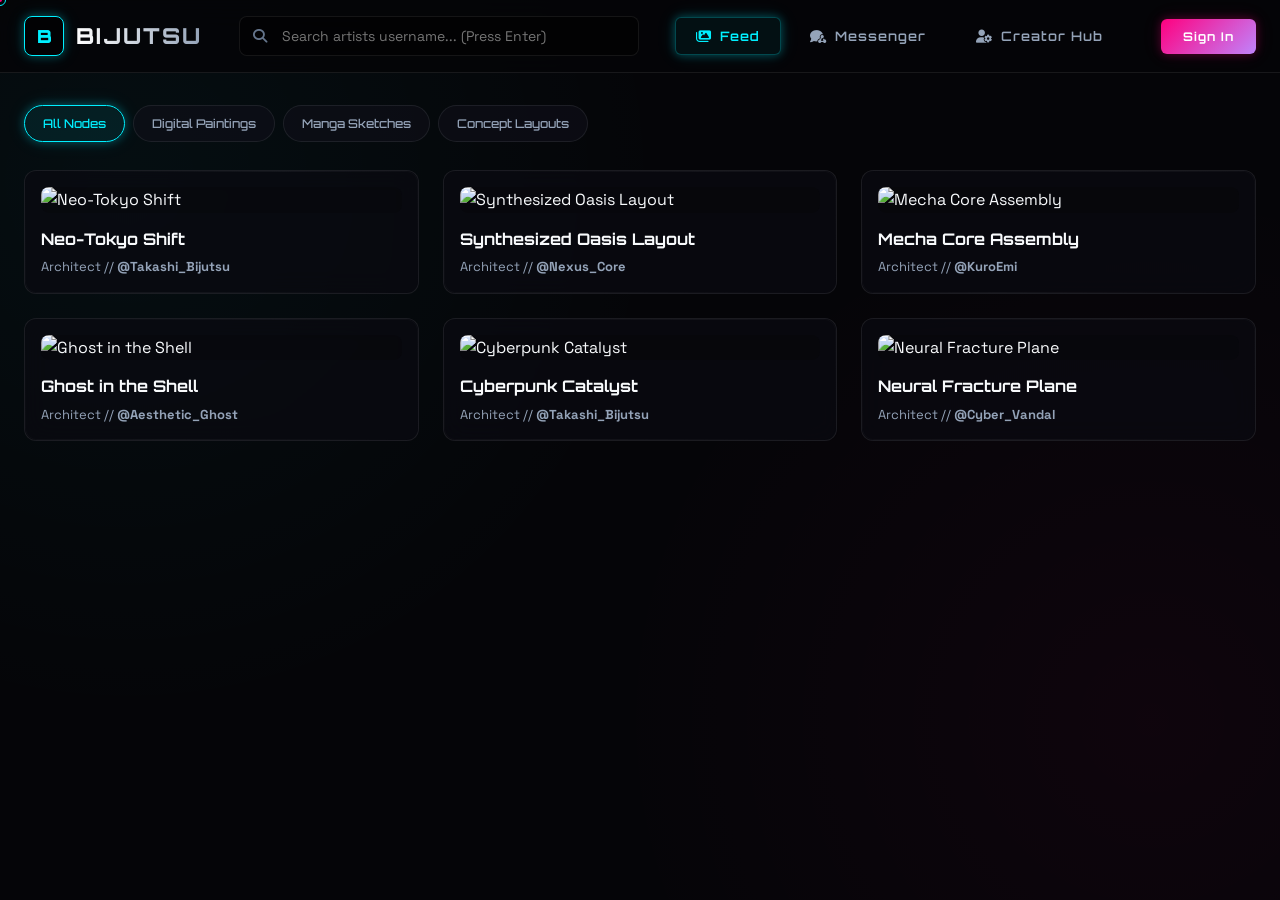
==== commit ffe26e20: "Update index.html" ====
--- a/index.html
+++ b/index.html
@@ -5,7 +5,6 @@
   <meta name="viewport" content="width=device-width, initial-scale=1.0">
   <title>BIJUTSU ART // Cybernetic Portfolio & Creator Hub</title>
   
-  <!-- Fonts & Icon Libraries -->
   <link rel="preconnect" href="https://fonts.googleapis.com">
   <link rel="preconnect" href="https://fonts.gstatic.com" crossorigin>
   <link href="https://fonts.googleapis.com/css2?family=JetBrains+Mono:wght@300;400;500;700&family=Orbitron:wght@400;600;800;900&family=Space+Grotesk:wght@300;400;500;700&display=swap" rel="stylesheet">
@@ -1162,7 +1161,7 @@
       background: rgba(0, 0, 0, 0.5);
       border: 1px solid var(--glass-border);
       border-radius: 8px;
-      padding: 12px 14px;
+      padding: 12px 16px;
       color: var(--text-primary);
       font-family: var(--font-body);
       font-size: 14px;
@@ -1176,13 +1175,13 @@
 
     .btn-auth-submit {
       width: 100%;
-      background: linear-gradient(135deg, var(--neon-cyan), #06b6d4);
+      background: linear-gradient(135deg, #00f0ff, #3b82f6);
       border: none;
-      color: var(--cyber-black);
+      color: #020204;
       font-family: var(--font-cyber);
       font-weight: 800;
       font-size: 13px;
-      letter-spacing: 1.5px;
+      letter-spacing: 1px;
       padding: 14px;
       border-radius: 8px;
       cursor: pointer;
@@ -1197,117 +1196,160 @@
     }
 
     .auth-divider {
-      display: flex;
-      align-items: center;
       text-align: center;
+      margin: 24px 0;
+      position: relative;
+      font-size: 12px;
       color: var(--text-muted);
-      font-size: 11px;
-      font-family: var(--font-cyber);
-      margin: 24px 0;
+      font-family: var(--font-cyber);
     }
 
     .auth-divider::before, .auth-divider::after {
       content: '';
-      flex: 1;
-      border-bottom: 1px solid rgba(255, 255, 255, 0.05);
-    }
-
-    .auth-divider:not(:empty)::before {
-      margin-right: 12px;
-    }
-
-    .auth-divider:not(:empty)::after {
-      margin-left: 12px;
-    }
-
-    .social-auth-grid {
-      display: grid;
-      grid-template-columns: repeat(3, 1fr);
+      position: absolute;
+      top: 50%;
+      width: 30%;
+      height: 1px;
+      background: var(--glass-border);
+    }
+
+    .auth-divider::before { left: 0; }
+    .auth-divider::after { right: 0; }
+
+    .oauth-grid {
+      display: flex;
+      flex-direction: column;
       gap: 12px;
     }
 
-    .social-btn {
-      background: rgba(255, 255, 255, 0.02);
-      border: 1px solid var(--glass-border);
+    .oauth-btn {
+      width: 100%;
+      padding: 12px;
       border-radius: 8px;
-      padding: 12px;
+      font-family: var(--font-body);
+      font-size: 13px;
+      font-weight: 600;
       cursor: pointer;
       display: flex;
       align-items: center;
       justify-content: center;
+      gap: 12px;
       transition: var(--transition-fast);
-      font-size: 18px;
-    }
-
-    .social-btn.google { color: #ea4335; }
-    .social-btn.discord { color: #5865f2; }
-    .social-btn.meta { color: #1877f2; }
-
-    .social-btn:hover {
-      background: rgba(255, 255, 255, 0.05);
-      border-color: rgba(255, 255, 255, 0.15);
+    }
+
+    .oauth-btn-google {
+      background: #ffffff;
+      color: #1f2937;
+      border: 1px solid #e5e7eb;
+    }
+
+    .oauth-btn-google:hover {
+      background: #f9fafb;
+    }
+
+    .oauth-btn-discord {
+      background: #5865F2;
+      color: #ffffff;
+      border: none;
+    }
+
+    .oauth-btn-discord:hover {
+      background: #4752c4;
+    }
+
+    .oauth-btn-meta {
+      background: linear-gradient(45deg, #f09433 0%, #e6683c 25%, #dc2743 50%, #cc2366 75%, #bc1888 100%);
+      color: #ffffff;
+      border: none;
+    }
+
+    .oauth-btn-meta:hover {
+      filter: brightness(1.1);
     }
 
     /* -------------------------------------------------------------------------- */
     /* LIGHTBOX & PALETTE GENERATOR                                               */
     /* -------------------------------------------------------------------------- */
-    .lightbox-card {
-      max-width: 900px;
-      padding: 0;
-      overflow: hidden;
-      border: 1px solid var(--glass-border-cyan);
-    }
-
-    .lightbox-layout {
-      display: grid;
-      grid-template-columns: 1.2fr 1fr;
-    }
-
-    @media (max-width: 768px) {
-      .lightbox-layout {
-        grid-template-columns: 1fr;
-      }
-    }
-
-    .lightbox-visual {
-      background: rgba(0, 0, 0, 0.9);
+    .lightbox-overlay {
+      position: fixed;
+      inset: 0;
+      background: rgba(2, 2, 4, 0.95);
+      backdrop-filter: blur(20px);
+      -webkit-backdrop-filter: blur(20px);
+      z-index: 1050;
       display: flex;
       align-items: center;
       justify-content: center;
-      min-height: 380px;
-      max-height: 550px;
-    }
-
-    .lightbox-img-render {
+      opacity: 0;
+      pointer-events: none;
+      transition: opacity 0.3s ease;
+      padding: 40px;
+    }
+
+    .lightbox-overlay.active {
+      opacity: 1;
+      pointer-events: auto;
+    }
+
+    .lightbox-card {
+      display: grid;
+      grid-template-columns: 1fr 340px;
+      background: var(--cyber-black);
+      border: 1px solid var(--glass-border);
+      border-radius: 16px;
       width: 100%;
-      height: 100%;
+      max-width: 1100px;
+      max-height: 85vh;
+      overflow: hidden;
+    }
+
+    @media (max-width: 900px) {
+      .lightbox-card {
+        grid-template-columns: 1fr;
+        max-height: 90vh;
+        overflow-y: auto;
+      }
+    }
+
+    .lightbox-viewer {
+      background: #020205;
+      display: flex;
+      align-items: center;
+      justify-content: center;
+      padding: 24px;
+      position: relative;
+    }
+
+    .lightbox-img {
+      max-width: 100%;
+      max-height: 70vh;
       object-fit: contain;
-    }
-
-    .lightbox-details {
+      border-radius: 6px;
+    }
+
+    .lightbox-sidebar {
       padding: 32px;
+      background: var(--glass-bg-solid);
+      border-left: 1px solid var(--glass-border);
       display: flex;
       flex-direction: column;
       justify-content: space-between;
-      background: var(--glass-bg-solid);
-    }
-
-    .lightbox-heading h2 {
-      font-family: var(--font-cyber);
-      font-size: 22px;
-      margin-bottom: 12px;
-    }
-
-    .lightbox-desc {
+    }
+
+    .lightbox-details h2 {
+      font-family: var(--font-cyber);
+      font-size: 20px;
+      margin-bottom: 8px;
+    }
+
+    .lightbox-details p {
       font-size: 14px;
       color: var(--text-secondary);
-      line-height: 1.6;
-      margin-bottom: 24px;
-    }
-
-    .palette-generator-box {
-      border-top: 1px solid var(--glass-border);
-      padding-top: 24px;
+      line-height: 1.5;
+    }
+
+    .palette-box {
+      margin-top: 32px;
     }
 
     .palette-title {
@@ -1316,561 +1358,310 @@
       letter-spacing: 1px;
       color: var(--text-muted);
       margin-bottom: 12px;
-      display: block;
-    }
-
-    .palette-chips-flex {
+    }
+
+    .palette-swatches {
       display: flex;
       gap: 12px;
     }
 
-    .color-chip {
-      width: 48px;
-      height: 48px;
+    .swatch {
+      width: 40px;
+      height: 40px;
       border-radius: 50%;
+      border: 2px solid rgba(255, 255, 255, 0.2);
       cursor: pointer;
       position: relative;
-      border: 2px solid rgba(255, 255, 255, 0.1);
-      transition: transform 0.2s cubic-bezier(0.25, 0.8, 0.25, 1);
-    }
-
-    .color-chip:hover {
+      transition: var(--transition-fast);
+    }
+
+    .swatch:hover {
       transform: scale(1.15);
       border-color: #ffffff;
     }
 
-    .color-chip-hex {
+    .swatch::after {
+      content: attr(data-hex);
       position: absolute;
-      bottom: -22px;
+      bottom: -24px;
       left: 50%;
       transform: translateX(-50%);
       font-family: var(--font-mono);
-      font-size: 10px;
+      font-size: 9px;
       color: var(--text-secondary);
       opacity: 0;
-      transition: opacity 0.2s ease;
-      pointer-events: none;
-    }
-
-    .color-chip:hover .color-chip-hex {
+      transition: var(--transition-fast);
+      white-space: nowrap;
+    }
+
+    .swatch:hover::after {
       opacity: 1;
     }
 
     /* -------------------------------------------------------------------------- */
-    /* CUSTOM FLOATING TOASTS                                                     */
+    /* INTELLECTUAL PROPERTY TOAST                                                */
     /* -------------------------------------------------------------------------- */
-    .toast-deck {
+    .toast-container {
       position: fixed;
-      bottom: 24px;
-      right: 24px;
-      z-index: 10000;
+      bottom: 32px;
+      right: 32px;
+      z-index: 2000;
       display: flex;
       flex-direction: column;
-      gap: 10px;
-      max-width: 380px;
-      width: calc(100% - 48px);
+      gap: 12px;
     }
 
     .toast-node {
-      background: var(--glass-bg-solid);
-      border-left: 3px solid var(--neon-cyan);
-      box-shadow: 0 8px 16px rgba(0, 0, 0, 0.6);
-      color: var(--text-primary);
-      padding: 16px 20px;
-      border-radius: 6px;
-      font-family: var(--font-mono);
-      font-size: 12px;
+      background: rgba(5, 5, 8, 0.95);
+      border: 1px solid var(--glass-border-magenta);
+      box-shadow: var(--glow-magenta);
+      border-radius: 8px;
+      padding: 16px 24px;
+      color: #ffffff;
+      font-size: 13px;
       display: flex;
       align-items: center;
-      justify-content: space-between;
+      gap: 14px;
+      transform: translateY(100px);
+      opacity: 0;
       animation: toastSlideIn 0.3s cubic-bezier(0.25, 0.8, 0.25, 1) forwards;
     }
 
-    .toast-node.warning {
-      border-left-color: var(--neon-magenta);
-    }
-
-    .toast-node.success {
-      border-left-color: #10b981;
-    }
-
     @keyframes toastSlideIn {
-      from {
-        transform: translateX(120%);
-        opacity: 0;
-      }
       to {
-        transform: translateX(0);
+        transform: translateY(0);
         opacity: 1;
       }
     }
 
-    .toast-node.toast-die {
-      animation: toastSlideOut 0.3s cubic-bezier(0.25, 0.8, 0.25, 1) forwards;
-    }
-
-    @keyframes toastSlideOut {
-      to {
-        transform: translateX(120%);
-        opacity: 0;
-      }
+    .toast-node i {
+      color: var(--neon-magenta);
+      font-size: 16px;
     }
   </style>
 </head>
 <body>
 
-  <!-- Custom Cursor Nodes -->
-  <div id="js-cursor" class="custom-cursor"></div>
-  <div id="js-cursor-dot" class="custom-cursor-dot"></div>
-
-  <!-- Header Section -->
+  <div class="custom-cursor" id="cursorNode"></div>
+  <div class="custom-cursor-dot" id="cursorDotNode"></div>
+
   <header>
     <div class="nav-container">
-      <a href="#" class="brand" onclick="navigate('feed'); return false;">
+      <a href="#" class="brand" onclick="navigate('feed')">
         <div class="brand-logo">B</div>
         <div class="brand-title">BIJUTSU</div>
       </a>
 
       <div class="search-bar-wrapper">
         <i class="fa-solid fa-magnifying-glass search-icon"></i>
-        <input type="text" id="nav-search" class="search-input" placeholder="Search terminal users (e.g., cyber_junkie_99)...">
+        <input type="text" class="search-input" id="globalSearchInput" placeholder="Search artists username... (Press Enter)">
       </div>
 
-      <nav class="nav-tabs">
-        <button id="tab-feed" class="tab-btn active" onclick="navigate('feed')">
-          <i class="fa-solid fa-shapes"></i> Art Feed
+      <div class="nav-tabs">
+        <button class="tab-btn active" id="tab-feed" onclick="navigate('feed')">
+          <i class="fa-solid fa-images"></i> Feed
         </button>
-        <button id="tab-messenger" class="tab-btn" onclick="navigate('messenger')">
-          <i class="fa-solid fa-message"></i> Messenger
+        <button class="tab-btn" id="tab-messenger" onclick="navigate('messenger')">
+          <i class="fa-solid fa-comment-nodes"></i> Messenger
         </button>
-        <button id="tab-creator" class="tab-btn" onclick="navigate('creator')">
+        <button class="tab-btn" id="tab-creator" onclick="navigate('creator')">
           <i class="fa-solid fa-user-gear"></i> Creator Hub
         </button>
-      </nav>
-
-      <button class="btn-signin" onclick="openAuthModal()">SIGN IN</button>
+      </div>
+
+      <button class="btn-signin" onclick="openAuthModal()">Sign In</button>
     </div>
   </header>
 
-  <!-- Main Application Workspace -->
   <main>
     
-    <!-- PANEL A: ART FEED -->
-    <div id="panel-feed" class="panel active">
+    <section class="panel active" id="panel-feed">
       <div class="feed-controls">
         <div class="filter-chips">
-          <button class="chip active" onclick="filterGallery('all', this)">All Matrices</button>
-          <button class="chip" onclick="filterGallery('sketches', this)">Sketches</button>
-          <button class="chip" onclick="filterGallery('concept-art', this)">Concept Art</button>
-          <button class="chip" onclick="filterGallery('digital-paintings', this)">Digital Paintings</button>
+          <div class="chip active" onclick="filterCatalog('all', this)">All Nodes</div>
+          <div class="chip" onclick="filterCatalog('digital', this)">Digital Paintings</div>
+          <div class="chip" onclick="filterCatalog('sketches', this)">Manga Sketches</div>
+          <div class="chip" onclick="filterCatalog('concept', this)">Concept Layouts</div>
         </div>
       </div>
-
-      <!-- Gallery Grid & Skeleton Injectors -->
-      <div id="art-grid-container" class="art-grid"></div>
-    </div>
-
-    <!-- PANEL B: LIVE MESSENGER UI -->
-    <div id="panel-messenger" class="panel">
+      
+      <div class="skeleton-grid" id="skeletonFeed">
+        <div class="skeleton-card"><div class="skeleton-block skeleton-image"></div><div class="skeleton-block skeleton-title"></div><div class="skeleton-block skeleton-desc"></div><div class="skeleton-block skeleton-desc-short"></div></div>
+        <div class="skeleton-card"><div class="skeleton-block skeleton-image"></div><div class="skeleton-block skeleton-title"></div><div class="skeleton-block skeleton-desc"></div><div class="skeleton-block skeleton-desc-short"></div></div>
+        <div class="skeleton-card"><div class="skeleton-block skeleton-image"></div><div class="skeleton-block skeleton-title"></div><div class="skeleton-block skeleton-desc"></div><div class="skeleton-block skeleton-desc-short"></div></div>
+        <div class="skeleton-card"><div class="skeleton-block skeleton-image"></div><div class="skeleton-block skeleton-title"></div><div class="skeleton-block skeleton-desc"></div><div class="skeleton-block skeleton-desc-short"></div></div>
+      </div>
+
+      <div class="art-grid" id="actualArtCatalog" style="display: none;"></div>
+    </section>
+
+    <section class="panel" id="panel-messenger">
       <div class="messenger-wrapper">
         <div class="messenger-sidebar">
           <div class="sidebar-header">
-            <h2>ACTIVE COMLINKS</h2>
+            <h2>ACTIVE TERMINALS</h2>
           </div>
-          <div id="chats-list" class="active-chats-list"></div>
+          <div class="active-chats-list" id="activeChatsContainer"></div>
         </div>
-
         <div class="messenger-chat-area">
           <div class="chat-area-header">
             <div class="chat-header-profile">
               <div class="avatar-wrapper">
-                <img id="chat-header-avatar" class="avatar" src="[data-uri]" alt="">
-                <span id="chat-header-status" class="status-badge"></span>
+                <img src="https://images.unsplash.com/photo-1534528741775-53994a69daeb?auto=format&fit=crop&w=150&q=80" class="avatar" id="activeChatAvatar" alt="Target Profile">
+                <div class="status-badge online" id="activeChatStatus"></div>
               </div>
               <div class="chat-header-info">
-                <h3 id="chat-header-user">Terminal Session</h3>
-                <p id="chat-header-desc">Awaiting Handshake</p>
+                <h3 id="activeChatTitle">Aesthetic_Ghost</h3>
+                <p id="activeChatSub">System Channel Established</p>
               </div>
             </div>
-            <div style="font-size: 14px; color: var(--text-muted);">
-              <i class="fa-solid fa-link"></i> Sec_Lnk_Up
+          </div>
+          <div class="message-stream" id="chatMessageStream"></div>
+          <div class="chat-input-wrapper">
+            <div class="chat-input-container">
+              <input type="text" class="chat-text-input" id="chatInputField" placeholder="Broadcast secure encrypted message packet...">
+              <button class="chat-send-btn" onclick="executeMessageSend()">
+                SEND <i class="fa-solid fa-paper-plane"></i>
+              </button>
             </div>
-          </div>
-
-          <div id="message-stream" class="message-stream"></div>
-
-          <div class="chat-input-wrapper">
-            <form id="chat-form" class="chat-input-container" onsubmit="handleSendMessage(event)">
-              <input type="text" id="chat-text-input" class="chat-text-input" placeholder="Type direct instruction payload..." autocomplete="off">
-              <button type="submit" class="chat-send-btn">
-                UPLINK <i class="fa-solid fa-paper-plane"></i>
-              </button>
-            </form>
           </div>
         </div>
       </div>
-    </div>
-
-    <!-- PANEL C: CREATOR HUB -->
-    <div id="panel-creator" class="panel">
+    </section>
+
+    <section class="panel" id="panel-creator">
       <div class="creator-grid">
-        
-        <!-- Biography & Details Node -->
         <div class="hub-profile-card">
           <div class="hub-profile-header">
             <div class="profile-avatar-frame">
-              <img class="profile-avatar" src="https://images.unsplash.com/photo-1534528741775-53994a69daeb?auto=format&fit=crop&w=300&q=80" alt="Bijutsu Core">
+              <img src="https://images.unsplash.com/photo-1618005182384-a83a8bd57fbe?auto=format&fit=crop&w=300&q=80" class="profile-avatar" alt="Primary Artisan">
             </div>
             <div class="profile-meta">
-              <h1>BIJUTSU CORE</h1>
-              <p class="profile-handle">@the_only_bijutsu_grid</p>
-              <p class="profile-bio">High-tech visual synthesis unit based in Tokyo. Creating neural-interface concept art, low-life structural blueprints, and glowing vector studies. Merging synthetic and organic paradigms.</p>
+              <h1>Takashi_Bijutsu</h1>
+              <div class="profile-handle">SECURE IDENTITY NODE // @bijutsu_art</div>
+              <p class="profile-bio">Principal Cybernetic Illustrator and Concept Architect. Visual developer pushing dark systemic UI layouts across distributed canvas engines.</p>
             </div>
           </div>
-
-          <!-- Stats Dashboard -->
+          
           <div class="stats-container">
-            <div class="stat-node">
-              <div class="stat-val">124K</div>
-              <div class="stat-lbl">UPLINKS</div>
-            </div>
-            <div class="stat-node">
-              <div class="stat-val">9.4K</div>
-              <div class="stat-lbl">RESONATORS</div>
-            </div>
-            <div class="stat-node">
-              <div class="stat-val">42</div>
-              <div class="stat-lbl">BUILDS</div>
-            </div>
-            <div class="stat-node">
-              <div class="stat-val">100%</div>
-              <div class="stat-lbl">STABILITY</div>
-            </div>
+            <div class="stat-node"><div class="stat-val">142</div><div class="stat-lbl">NODES</div></div>
+            <div class="stat-node"><div class="stat-val">84.2K</div><div class="stat-lbl">RECEPTORS</div></div>
+            <div class="stat-node"><div class="stat-val">1.2M</div><div class="stat-lbl">REACTIONS</div></div>
+            <div class="stat-node"><div class="stat-val">ONLINE</div><div class="stat-lbl">STATUS</div></div>
           </div>
 
-          <h3 class="hub-showcase-title">
-            <i class="fa-solid fa-fire-flame-curved" style="color: var(--neon-cyan);"></i> ACTIVE RECENT STATIONS
-          </h3>
-          
-          <div class="hub-showcase-grid">
-            <div class="hub-showcase-node" onclick="triggerShowcaseDetail(1)">
-              <img src="https://images.unsplash.com/photo-1578894381163-e72c17f2d45f?auto=format&fit=crop&w=300&q=80" alt="">
-            </div>
-            <div class="hub-showcase-node" onclick="triggerShowcaseDetail(4)">
-              <img src="https://images.unsplash.com/photo-1542838132-92c53300491e?auto=format&fit=crop&w=300&q=80" alt="">
-            </div>
-            <div class="hub-showcase-node" onclick="triggerShowcaseDetail(3)">
-              <img src="https://images.unsplash.com/photo-1563089145-599997674d42?auto=format&fit=crop&w=300&q=80" alt="">
-            </div>
+          <div class="hub-showcase-title">
+            <i class="fa-solid fa-bolt-lightning" style="color: var(--neon-cyan);"></i> ACTIVE ARCHIVE RUNS
           </div>
+          <div class="hub-showcase-grid" id="profileShowcaseGrid"></div>
         </div>
 
-        <!-- Commission Price Calculator Box -->
         <div class="calculator-card">
           <div class="calc-header">
-            <h2>COMMISSION ESTIMATOR</h2>
-            <p>Select target directives to compute processing quotes.</p>
+            <h2>COMMISSION ENGINE</h2>
+            <p>Calculate visual production parameter valuations dynamically.</p>
           </div>
-
-          <div class="calc-option" onclick="toggleCalcOption('portrait')">
-            <div class="calc-option-left">
-              <input type="checkbox" id="calc-portrait" class="calc-checkbox" checked disabled>
-              <label class="calc-label" for="calc-portrait">Character Cyber Portrait</label>
-            </div>
-            <div class="calc-cost">$150</div>
+          <div id="calculatorOptionsWrapper"></div>
+          <div class="calc-notes-box">
+            <label class="calc-notes-lbl">CREATIVE MANIFESTO BRIEF</label>
+            <textarea class="calc-textarea" placeholder="Input parameters, asset constraints, and thematic mandates..."></textarea>
           </div>
-
-          <div class="calc-option" onclick="toggleCalcOption('background')">
-            <div class="calc-option-left">
-              <input type="checkbox" id="calc-background" class="calc-checkbox">
-              <label class="calc-label" for="calc-background">Custom Neo-Tokyo BG</label>
-            </div>
-            <div class="calc-cost">+$100</div>
+          <div class="calc-total-box">
+            <div class="total-lbl">ESTIMATED VALUATION</div>
+            <div class="total-price" id="calcTotalDisplay">$0.00</div>
           </div>
-
-          <div class="calc-option" onclick="toggleCalcOption('commercial')">
-            <div class="calc-option-left">
-              <input type="checkbox" id="calc-commercial" class="calc-checkbox">
-              <label class="calc-label" for="calc-commercial">Commercial Rights Uplink</label>
-            </div>
-            <div class="calc-cost">+$150</div>
-          </div>
-
-          <div class="calc-option" onclick="toggleCalcOption('animated')">
-            <div class="calc-option-left">
-              <input type="checkbox" id="calc-animated" class="calc-checkbox">
-              <label class="calc-label" for="calc-animated">Interactive Lottie Animations</label>
-            </div>
-            <div class="calc-cost">+$80</div>
-          </div>
-
-          <div class="calc-notes-box">
-            <label class="calc-notes-lbl" for="calc-notes">BLUEPRINT DIRECTIVES / NOTE DETAILS</label>
-            <textarea id="calc-notes" class="calc-textarea" placeholder="Include references, dimensions, atmospheric details..."></textarea>
-          </div>
-
-          <div class="calc-total-box">
-            <div class="total-lbl">ESTIMATED RUNTIME VALUE</div>
-            <div id="calc-total" class="total-price">$150</div>
-          </div>
-
-          <button class="btn-calc-submit" onclick="submitCommissionOrder()">
-            SEND DIRECTIVE BLUEPRINT <i class="fa-solid fa-cube"></i>
+          <button class="btn-calc-submit" onclick="dispatchCommissionOrder()">
+            DISPATCH COMMISSIONS REQUEST <i class="fa-solid fa-terminal"></i>
           </button>
         </div>
-
       </div>
-    </div>
+    </section>
 
   </main>
 
-  <!-- POPUP CREDENTIAL DRAWER -->
-  <div id="auth-modal" class="modal-overlay" onclick="closeAuthModalViaBackdrop(event)">
+  <div class="modal-overlay" id="authModalDrawer" onclick="closeAuthModalViaOverlay(event)">
     <div class="modal-card">
-      <button class="modal-close-btn" onclick="closeAuthModal()">&times;</button>
-      <h2 class="auth-title">IDENTITY SEED DIRECT</h2>
-      <p class="auth-subtitle">Verify cryptographic credentials or connect standard anchors.</p>
-      
-      <form onsubmit="handleMockAuth(event)">
-        <div class="auth-form-group">
-          <label class="auth-label">SECURE EMAIL UPLINK</label>
-          <input type="email" required class="auth-input" placeholder="operator@network.net">
-        </div>
-        <div class="auth-form-group">
-          <label class="auth-label">CREDENTIAL KEYPASS</label>
-          <input type="password" required class="auth-input" placeholder="••••••••••••••••">
-        </div>
-        <button type="submit" class="btn-auth-submit">INITIALIZE LOGIN SEQUENCE</button>
-      </form>
-
-      <div class="auth-divider">OR INTEGRATE FEDERATED CODE</div>
-
-      <div class="social-auth-grid">
-        <button class="social-btn google" onclick="handleSocialAuth('Google')" title="Auth via Google Grid">
-          <i class="fa-brands fa-google"></i>
+      <button class="modal-close-btn" onclick="closeAuthModal()"><i class="fa-solid fa-xmark"></i></button>
+      <h2 class="auth-title">ACCESS PORTAL</h2>
+      <p class="auth-subtitle">Establish centralized matrix authentication</p>
+      
+      <div class="auth-form-group">
+        <label class="auth-label">IDENTITY DEPLOYMENT EMAIL</label>
+        <input type="email" class="auth-input" placeholder="operator@domain.com">
+      </div>
+      <div class="auth-form-group">
+        <label class="auth-label">SECURE CODEWORDS PASSPHRASE</label>
+        <input type="password" class="auth-input" placeholder="••••••••••••">
+      </div>
+      
+      <button class="btn-auth-submit" onclick="simulateFormLogin()">AUTHENTICATE MATRIX ACCESS</button>
+      
+      <div class="auth-divider">OR INTEGRATE INTEGRITY CREDENTIALS</div>
+      
+      <div class="oauth-grid">
+        <button class="oauth-btn oauth-btn-google" onclick="triggerOAuthPipe('Google Identity Server')">
+          <img src="https://upload.wikimedia.org/wikipedia/commons/c/c1/Google_%22G%22_Logo.svg" style="width:16px;" alt="Google"> Sync with Google Access
         </button>
-        <button class="social-btn discord" onclick="handleSocialAuth('Discord')" title="Auth via Discord Sync">
-          <i class="fa-brands fa-discord"></i>
+        <button class="oauth-btn oauth-btn-discord" onclick="triggerOAuthPipe('Discord Gateway Matrix')">
+          <i class="fa-brands fa-discord"></i> Connect Discord Endpoint
         </button>
-        <button class="social-btn meta" onclick="handleSocialAuth('Meta')" title="Auth via Meta Link">
-          <i class="fa-brands fa-instagram"></i>
+        <button class="oauth-btn oauth-btn-meta" onclick="triggerOAuthPipe('Meta Core Infrastructure')">
+          <i class="fa-brands fa-instagram"></i> Link Meta Creator Node
         </button>
       </div>
     </div>
   </div>
 
-  <!-- POPUP DETAILS / LIGHTBOX SYSTEM -->
-  <div id="lightbox-modal" class="modal-overlay" onclick="closeLightboxViaBackdrop(event)">
-    <div class="modal-card lightbox-card">
-      <button class="modal-close-btn" onclick="closeLightbox()">&times;</button>
-      
-      <div class="lightbox-layout">
-        <div class="lightbox-visual">
-          <img id="lightbox-img" class="lightbox-img-render" src="[data-uri]" alt="">
+  <div class="lightbox-overlay" id="lightboxView" onclick="closeLightboxViaOverlay(event)">
+    <div class="lightbox-card">
+      <div class="lightbox-viewer">
+        <img src="" class="lightbox-img" id="lightboxTargetImg" alt="High Resolution Asset Node">
+      </div>
+      <div class="lightbox-sidebar">
+        <div class="lightbox-details">
+          <button class="modal-close-btn" onclick="closeLightbox()"><i class="fa-solid fa-xmark"></i></button>
+          <h2 id="lightboxTitle">Asset Node Title</h2>
+          <p id="lightboxDescription">Detailed matrix illustration descriptions</p>
         </div>
-        <div class="lightbox-details">
-          <div class="lightbox-heading">
-            <h2 id="lightbox-title">Artwork Blueprint</h2>
-            <p id="lightbox-desc" class="lightbox-desc">Constructing interface layout metrics...</p>
-          </div>
-
-          <div class="palette-generator-box">
-            <span class="palette-title">PROGRAMMATIC ATMOSPHERIC SWATCHES (CLICK HEX TO REPLICATE)</span>
-            <div id="palette-chips-flex" class="palette-chips-flex"></div>
-          </div>
+        <div class="palette-box">
+          <div class="palette-title">EXTRACTED CORE CHROMATIC SWATCHES</div>
+          <div class="palette-swatches" id="lightboxPaletteContainer"></div>
         </div>
       </div>
     </div>
   </div>
 
-  <!-- Toast Feed Stack -->
-  <div id="toast-deck" class="toast-deck"></div>
-
-  <!-- -------------------------------------------------------------------------- -->
-  <!-- 7. REAL-TIME FRONTEND JAVASCRIPT LOGIC                                     */
-  /* -------------------------------------------------------------------------- */
+  <div class="toast-container" id="globalToastVault"></div>
+
   <script>
-    // --------------------------------------------------------------------------
-    // MOCK RAW ARTWORK DATABASE
-    // --------------------------------------------------------------------------
-    const ART_DATA = [
-      {
-        id: 1,
-        title: "Neo-Tokyo Skyline 2099",
-        category: "digital-paintings",
-        image: "https://images.unsplash.com/photo-1578894381163-e72c17f2d45f?auto=format&fit=crop&w=800&q=80",
-        desc: "A sprawling megacity suffocated by neon smog, rendering the transition between organic and synthetic obsolete.",
-        palette: ["#00f0ff", "#ff007f", "#0a0a10", "#1e1b4b", "#701a75"],
-        date: "2026-03-12"
-      },
-      {
-        id: 2,
-        title: "Ghost in the Shell Sketch",
-        category: "sketches",
-        image: "https://images.unsplash.com/photo-1579783900882-c0d3dad7b119?auto=format&fit=crop&w=800&q=80",
-        desc: "Raw charcoal and digital brush studies examining cybernetic cranial integration patterns.",
-        palette: ["#1e293b", "#64748b", "#cbd5e1", "#f1f5f9", "#0f172a"],
-        date: "2026-04-19"
-      },
-      {
-        id: 3,
-        title: "Project Zero: Android Geisha",
-        category: "concept-art",
-        image: "https://images.unsplash.com/photo-1563089145-599997674d42?auto=format&fit=crop&w=800&q=80",
-        desc: "Concept layout for a high-society espionage unit disguised as traditional tea hosts.",
-        palette: ["#ff0055", "#ffd700", "#111111", "#4a0404", "#ffffff"],
-        date: "2026-05-02"
-      },
-      {
-        id: 4,
-        title: "Shinjuku Alleyway Overload",
-        category: "digital-paintings",
-        image: "https://images.unsplash.com/photo-1542838132-92c53300491e?auto=format&fit=crop&w=800&q=80",
-        desc: "Dense layering of AR advertisements crowding a narrow residential pathway.",
-        palette: ["#ff00ff", "#00ffff", "#ffea00", "#121214", "#2c003e"],
-        date: "2026-05-15"
-      },
-      {
-        id: 5,
-        title: "Chiba Port Quarantine",
-        category: "concept-art",
-        image: "https://images.unsplash.com/photo-1508739773434-c26b3d09e071?auto=format&fit=crop&w=800&q=80",
-        desc: "Environment study of automated cargo drone terminals under local quarantine locks.",
-        palette: ["#0284c7", "#0f172a", "#38bdf8", "#0369a1", "#020617"],
-        date: "2026-05-28"
-      },
-      {
-        id: 6,
-        title: "Wired Consciousness study #9",
-        category: "sketches",
-        image: "https://images.unsplash.com/photo-1618005182384-a83a8bd57fbe?auto=format&fit=crop&w=800&q=80",
-        desc: "Exploratory linework highlighting neural wire routing directly into the optic nerve.",
-        palette: ["#475569", "#334155", "#1e293b", "#0f172a", "#f8fafc"],
-        date: "2026-06-01"
-      },
-      {
-        id: 7,
-        title: "Synth-wave Nomad",
-        category: "digital-paintings",
-        image: "https://images.unsplash.com/photo-1515260268569-9271009adfdb?auto=format&fit=crop&w=800&q=80",
-        desc: "An outlier traveling through the ruined waste networks between major city clusters.",
-        palette: ["#f43f5e", "#fb7185", "#be123c", "#111827", "#fca5a5"],
-        date: "2026-06-05"
-      },
-      {
-        id: 8,
-        title: "Kuro-Glass Protocol",
-        category: "concept-art",
-        image: "https://images.unsplash.com/photo-1550684848-fac1c5b4e853?auto=format&fit=crop&w=800&q=80",
-        desc: "Slick matte black frame designs featuring responsive thermal optical camouflage.",
-        palette: ["#090d16", "#1c2434", "#4a5568", "#a0aec0", "#e2e8f0"],
-        date: "2026-06-10"
-      },
-      {
-        id: 9,
-        title: "Neuro-Net Diver",
-        category: "digital-paintings",
-        image: "https://images.unsplash.com/photo-1534447677768-be436bb09401?auto=format&fit=crop&w=800&q=80",
-        desc: "Deep-sea metaphor representing complex data stream analysis in deep cyberspace dive.",
-        palette: ["#06b6d4", "#0891b2", "#155e75", "#082f49", "#ecfeff"],
-        date: "2026-06-15"
-      },
-      {
-        id: 10,
-        title: "Augmented Vision Interface",
-        category: "concept-art",
-        image: "https://images.unsplash.com/photo-1509198397868-475647b2a1e5?auto=format&fit=crop&w=800&q=80",
-        desc: "A mock heads-up display showcasing live tracking metrics of civilian biometric nodes.",
-        palette: ["#10b981", "#059669", "#064e3b", "#022c22", "#d1fae5"],
-        date: "2026-06-20"
-      },
-      {
-        id: 11,
-        title: "Memory Core Retrieval",
-        category: "sketches",
-        image: "https://images.unsplash.com/photo-1561715276-a2d087060f1d?auto=format&fit=crop&w=800&q=80",
-        desc: "Rapid ideation sketch of physical memory cards pulled from decommissioned units.",
-        palette: ["#b45309", "#d97706", "#f59e0b", "#1e1b4b", "#78350f"],
-        date: "2026-06-22"
-      },
-      {
-        id: 12,
-        title: "Carbon Husk Rebirth",
-        category: "digital-paintings",
-        image: "https://images.unsplash.com/photo-1541701494587-cb58502866ab?auto=format&fit=crop&w=800&q=80",
-        desc: "The dramatic re-housing of high-ranking AI entities into organic-carbon hybrid body shells.",
-        palette: ["#ec4899", "#f43f5e", "#111827", "#312e81", "#fbcfe8"],
-        date: "2026-06-24"
-      }
+    /* Mock Database Context Packets */
+    const artDatabase = [
+      { id: 1, title: 'Neo-Tokyo Shift', category: 'digital', author: 'Takashi_Bijutsu', desc: 'Metropolitan neon dispersion layout via distributed engine nodes.', src: 'https://images.unsplash.com/photo-1601042879364-f3947d3f9c16?auto=format&fit=crop&w=500&q=80', colors: ['#00f0ff', '#ff007f', '#0b0b16', '#7e22ce', '#3b82f6'] },
+      { id: 2, title: 'Ghost in the Shell', category: 'sketches', author: 'Aesthetic_Ghost', desc: 'Rough exploratory cybernetic biomechanic anatomical schematics.', src: 'https://images.unsplash.com/photo-1578301978693-85fa9c0320b9?auto=format&fit=crop&w=500&q=80', colors: ['#1e293b', '#64748b', '#cbd5e1', '#0f172a', '#334155'] },
+      { id: 3, title: 'Synthesized Oasis Layout', category: 'concept', author: 'Nexus_Core', desc: 'Terraced matrix structures mapped inside virtual biosphere layers.', src: 'https://images.unsplash.com/photo-1618005182384-a83a8bd57fbe?auto=format&fit=crop&w=500&q=80', colors: ['#f472b6', '#38bdf8', '#1e1b4b', '#4c1d95', '#030712'] },
+      { id: 4, title: 'Cyberpunk Catalyst', category: 'digital', author: 'Takashi_Bijutsu', desc: 'High-density streetscape composition using chroma overlay vectors.', src: 'https://images.unsplash.com/photo-1542838132-92c53300491e?auto=format&fit=crop&w=500&q=80', colors: ['#e11d48', '#2563eb', '#111827', '#f59e0b', '#06b6d4'] },
+      { id: 5, title: 'Mecha Core Assembly', category: 'sketches', author: 'KuroEmi', desc: 'Orthographic structural layouts of armored dreadnought frames.', src: 'https://images.unsplash.com/photo-1563089145-599997674d42?auto=format&fit=crop&w=500&q=80', colors: ['#4b5563', '#1f2937', '#9ca3af', '#111827', '#d1d5db'] },
+      { id: 6, title: 'Neural Fracture Plane', category: 'concept', author: 'Cyber_Vandal', desc: 'Abstracted canvas arrays interpreting raw synapses matrix loads.', src: 'https://images.unsplash.com/photo-1550684848-fac1c5b4e853?auto=format&fit=crop&w=500&q=80', colors: ['#000000', '#ffffff', '#3f3f46', '#71717a', '#a1a1aa'] }
     ];
 
-    // --------------------------------------------------------------------------
-    // MOCK CONVERSATIONS DATABASE
-    // --------------------------------------------------------------------------
-    let conversations = [
-      {
-        username: "cyber_junkie_99",
-        status: "online",
-        desc: "Network Operative",
-        avatar: "https://images.unsplash.com/photo-1535713875002-d1d0cf377fde?auto=format&fit=crop&w=80&q=80",
-        messages: [
-          { sender: "them", text: "Hey! Do you still have commissions open for the Shinjuku style designs?", time: "10:30 AM" },
-          { sender: "me", text: "Yes! Absolutely. You can estimate the pricing parameters over at the Creator Hub panel and submit a blueprint directly to this channel.", time: "10:32 AM" },
-          { sender: "them", text: "Excellent! I am looking for a character portrait with custom neon backgrounds.", time: "10:33 AM" }
-        ]
-      },
-      {
-        username: "Kusanagi_Tech",
-        status: "idle",
-        desc: "Cybernetic Architect",
-        avatar: "https://images.unsplash.com/photo-1494790108377-be9c29b29330?auto=format&fit=crop&w=80&q=80",
-        messages: [
-          { sender: "them", text: "Your 'Neuro-Net Diver' piece matches with our upcoming visual novel aesthetics.", time: "Yesterday" },
-          { sender: "me", text: "I appreciate that. Let me know if you would like to run commercial clearance processes on it.", time: "Yesterday" },
-          { sender: "them", text: "I will consult our lead designers. I will get back to you shortly.", time: "Yesterday" }
-        ]
-      },
-      {
-        username: "Zero_Cool",
-        status: "offline",
-        desc: "Console Cowboy",
-        avatar: "https://images.unsplash.com/photo-1570295999919-56ceb5ecca61?auto=format&fit=crop&w=80&q=80",
-        messages: [
-          { sender: "them", text: "Did you use customized noise filters on 'Chiba Port Quarantine'?", time: "2 days ago" },
-          { sender: "me", text: "Yes! They are proprietary textures drawn on physical medium, then layered under a high-pass brush stack.", time: "2 days ago" }
-        ]
-      },
-      {
-        username: "Nexus_Alpha",
-        status: "online",
-        desc: "Systems Coordinator",
-        avatar: "https://images.unsplash.com/photo-1507003211169-0a1dd7228f2d?auto=format&fit=crop&w=80&q=80",
-        messages: [
-          { sender: "them", text: "We verified the licensing files. Your contract parameters look structurally solid.", time: "3 days ago" },
-          { sender: "me", text: "Great. Ready to build when the transfer details clear.", time: "3 days ago" }
-        ]
-      }
+    const chatDatabase = {
+      'Aesthetic_Ghost': { avatar: 'https://images.unsplash.com/photo-1534528741775-53994a69daeb?auto=format&fit=crop&w=150&q=80', status: 'online', logs: [{ type: 'incoming', text: 'Hey, I checked out your Neo-Tokyo Shift layout. The blending curves look pristine.', time: '14:22' }, { type: 'outgoing', text: 'Thanks! Extracted those color layers manually over vector grids.', time: '14:25' }] },
+      'Nexus_Core': { avatar: 'https://images.unsplash.com/photo-1507003211169-0a1dd7228f2d?auto=format&fit=crop&w=150&q=80', status: 'idle', logs: [{ type: 'incoming', text: 'Are your system commission pipelines operational right now?', time: '09:12' }] },
+      'KuroEmi': { avatar: 'https://images.unsplash.com/photo-1494790108377-be9c29b29330?auto=format&fit=crop&w=150&q=80', status: 'offline', logs: [{ type: 'incoming', text: 'Dispatched the orthographic sketch reference nodes to your matrix terminal.', time: 'Yesterday' }] }
+    };
+
+    const commissionCalculatorSchema = [
+      { id: 'portrait', name: 'Character Cyber Portrait', price: 150.00 },
+      { id: 'bg', name: 'Custom High-Density Cyber Background', price: 250.00 },
+      { id: 'commercial', name: 'Commercial Exploitation License Extensions', price: 200.00 },
+      { id: 'fx', name: 'Neon Shader Micro-Animation Effects (FX)', price: 100.00 }
     ];
 
-    // --------------------------------------------------------------------------
-    // GLOBAL APP STATE MANAGEMENT
-    // --------------------------------------------------------------------------
-    let currentActiveTab = 'feed';
-    let currentFilterCategory = 'all';
-    let activeChatUser = "cyber_junkie_99";
-    let isUserLoggedIn = false;
-
-    // Commission State
-    const commissionConfig = {
-      portrait: true,
-      background: false,
-      commercial: false,
-      animated: false
-    };
-
-    // Custom Interactive Pointer Follower
-    const cursor = document.getElementById('js-cursor');
-    const cursorDot = document.getElementById('js-cursor-dot');
+    let currentActiveChatUser = 'Aesthetic_Ghost';
+
+    /* Custom Floating Selection Tracking Logic */
+    const cursor = document.getElementById('cursorNode');
+    const cursorDot = document.getElementById('cursorDotNode');
 
     document.addEventListener('mousemove', (e) => {
       cursor.style.left = e.clientX + 'px';
@@ -1882,7 +1673,7 @@
     document.addEventListener('mousedown', () => {
       cursor.style.width = '24px';
       cursor.style.height = '24px';
-      cursor.style.backgroundColor = 'rgba(0, 240, 255, 0.2)';
+      cursor.style.backgroundColor = 'rgba(0, 240, 255, 0.1)';
     });
 
     document.addEventListener('mouseup', () => {
@@ -1891,511 +1682,287 @@
       cursor.style.backgroundColor = 'transparent';
     });
 
-    // --------------------------------------------------------------------------
-    // SYSTEM INITIALIZATION
-    // --------------------------------------------------------------------------
+    /* Single Page Routing Controller Matrix */
+    function navigate(panelId) {
+      document.querySelectorAll('.panel').forEach(p => p.classList.remove('active'));
+      document.querySelectorAll('.tab-btn').forEach(b => b.classList.remove('active'));
+      
+      document.getElementById(`panel-${panelId}`).classList.add('active');
+      document.getElementById(`tab-${panelId}`).classList.add('active');
+      
+      if(panelId === 'messenger') {
+        renderMessengerSidebar();
+        renderChatStream();
+      }
+    }
+
+    /* Rendering Core Engine Mechanics */
     window.addEventListener('DOMContentLoaded', () => {
-      // Setup Search Event Dispatcher
-      const searchBox = document.getElementById('nav-search');
-      searchBox.addEventListener('keydown', (e) => {
-        if (e.key === 'Enter') {
-          handleUserGlobalSearch(e.target.value.trim());
-        }
-      });
-
-      // Render default state skeleton load
-      renderInitialSkeletons();
       setTimeout(() => {
-        renderGalleryFeed();
+        document.getElementById('skeletonFeed').style.display = 'none';
+        const catalogNode = document.getElementById('actualArtCatalog');
+        catalogNode.style.display = 'block';
+        renderArtGrid(artDatabase);
+        renderProfileShowcase();
+        initializeCalculator();
       }, 1200);
 
-      // Setup initial calculator total
-      recalculateCommissionTotal();
-
-      // Bind IP protection script
-      bindIPGuard();
+      setupIntellectualPropertyShield();
     });
 
-    // --------------------------------------------------------------------------
-    // ROUTING / TAB MANAGER
-    // --------------------------------------------------------------------------
-    function navigate(tabName) {
-      currentActiveTab = tabName;
-      
-      // Update UI active tab buttons
-      document.querySelectorAll('.tab-btn').forEach(btn => btn.classList.remove('active'));
-      const activeBtn = document.getElementById(`tab-${tabName}`);
-      if (activeBtn) activeBtn.classList.add('active');
-
-      // Update Panel Displays
-      document.querySelectorAll('.panel').forEach(panel => panel.classList.remove('active'));
-      const activePanel = document.getElementById(`panel-${tabName}`);
-      if (activePanel) activePanel.classList.add('active');
-
-      // Hook tab-specific rendering triggers
-      if (tabName === 'messenger') {
-        renderConversations();
-        renderActiveChatStream();
-      }
-    }
-
-    // --------------------------------------------------------------------------
-    // PANEL A: GALLERY FEED & FILTER LOGIC
-    // --------------------------------------------------------------------------
-    function renderInitialSkeletons() {
-      const grid = document.getElementById('art-grid-container');
-      grid.innerHTML = '';
-      
-      // Inject 8 identical structural placeholders
-      for (let i = 0; i < 8; i++) {
-        const placeholder = document.createElement('div');
-        placeholder.className = 'skeleton-card';
-        placeholder.innerHTML = `
-          <div class="skeleton-block skeleton-image"></div>
-          <div class="skeleton-block skeleton-title"></div>
-          <div class="skeleton-block skeleton-desc"></div>
-          <div class="skeleton-block skeleton-desc" style="width: 75%;"></div>
-        `;
-        grid.appendChild(placeholder);
-      }
-    }
-
-    function renderGalleryFeed() {
-      const grid = document.getElementById('art-grid-container');
-      grid.innerHTML = '';
-
-      const filtered = ART_DATA.filter(art => {
-        if (currentFilterCategory === 'all') return true;
-        return art.category === currentFilterCategory;
-      });
-
-      if (filtered.length === 0) {
-        grid.innerHTML = `<div style="grid-column: 1/-1; text-align: center; color: var(--text-muted); padding: 48px; font-family: var(--font-cyber);">NO ACTIVE STATIONS DETECTED IN THIS CATEGORY.</div>`;
-        return;
-      }
-
-      filtered.forEach(art => {
+    function renderArtGrid(dataset) {
+      const container = document.getElementById('actualArtCatalog');
+      container.innerHTML = '';
+      dataset.forEach(art => {
         const card = document.createElement('div');
         card.className = 'art-card';
-        card.setAttribute('data-id', art.id);
-        card.onclick = () => openLightbox(art.id);
-
+        card.setAttribute('onclick', `openLightbox(${art.id})`);
         card.innerHTML = `
           <div class="art-card-img-wrapper">
-            <img class="art-card-img" src="${art.image}" alt="${art.title}" loading="lazy">
+            <img src="${art.src}" class="art-card-img" alt="${art.title}">
             <div class="art-card-overlay">
-              <span class="art-card-category">${art.category.replace('-', ' ')}</span>
+              <span class="art-card-category">${art.category}</span>
             </div>
           </div>
           <div class="art-card-info">
             <h3>${art.title}</h3>
-            <p>${art.desc}</p>
+            <p>Architect // <strong>@${art.author}</strong></p>
           </div>
         `;
-        grid.appendChild(card);
+        container.appendChild(card);
       });
     }
 
-    function filterGallery(category, trigger) {
-      currentFilterCategory = category;
-      
-      // Handle chip highlighting states
-      document.querySelectorAll('.chip').forEach(chip => chip.classList.remove('active'));
-      trigger.classList.add('active');
-
-      // Trigger temporary shimmer sequence before rendering items
-      renderInitialSkeletons();
-      setTimeout(() => {
-        renderGalleryFeed();
-      }, 500);
-    }
-
-    // --------------------------------------------------------------------------
-    // PANEL B: LIVE MESSENGER LOGIC
-    // --------------------------------------------------------------------------
-    function renderConversations() {
-      const listContainer = document.getElementById('chats-list');
-      listContainer.innerHTML = '';
-
-      conversations.forEach(conv => {
+    function filterCatalog(category, element) {
+      document.querySelectorAll('.chip').forEach(c => c.classList.remove('active'));
+      element.classList.add('active');
+      if(category === 'all') {
+        renderArtGrid(artDatabase);
+      } else {
+        const filtered = artDatabase.filter(a => a.category === category);
+        renderArtGrid(filtered);
+      }
+    }
+
+    /* Live Messenger Internal Control Blocks */
+    function renderMessengerSidebar() {
+      const container = document.getElementById('activeChatsContainer');
+      container.innerHTML = '';
+      Object.keys(chatDatabase).forEach(username => {
+        const data = chatDatabase[username];
+        const lastMsgObj = data.logs[data.logs.length - 1];
+        const lastMsgText = lastMsgObj ? lastMsgObj.text : 'Channel Opened';
+        
         const node = document.createElement('div');
-        node.className = `chat-node ${conv.username === activeChatUser ? 'active' : ''}`;
-        node.onclick = () => selectChatUser(conv.username);
-
-        const lastMessage = conv.messages.length > 0 
-          ? conv.messages[conv.messages.length - 1].text 
-          : "Secure link established.";
-
+        node.className = `chat-node ${username === currentActiveChatUser ? 'active' : ''}`;
+        node.setAttribute('onclick', `switchChatTarget('${username}')`);
         node.innerHTML = `
           <div class="avatar-wrapper">
-            <img class="avatar" src="${conv.avatar}" alt="${conv.username}">
-            <span class="status-badge ${conv.status}"></span>
+            <img src="${data.avatar}" class="avatar" alt="${username}">
+            <div class="status-badge ${data.status}"></div>
           </div>
           <div class="chat-meta">
-            <div class="chat-username">${conv.username}</div>
-            <div class="chat-last-msg">${lastMessage}</div>
+            <div class="chat-username">${username}</div>
+            <div class="chat-last-msg">${lastMsgText}</div>
           </div>
         `;
-        listContainer.appendChild(node);
+        container.appendChild(node);
       });
     }
 
-    function renderActiveChatStream() {
-      const activeConv = conversations.find(c => c.username === activeChatUser);
-      if (!activeConv) return;
-
-      // Update header nodes
-      document.getElementById('chat-header-user').innerText = activeConv.username;
-      document.getElementById('chat-header-desc').innerText = activeConv.desc || "Active Channel Partner";
-      document.getElementById('chat-header-avatar').src = activeConv.avatar;
-      
-      const badge = document.getElementById('chat-header-status');
-      badge.className = `status-badge ${activeConv.status}`;
-
-      // Build message streams
-      const stream = document.getElementById('message-stream');
-      stream.innerHTML = '';
-
-      activeConv.messages.forEach(msg => {
-        const alignClass = msg.sender === 'me' ? 'outgoing' : 'incoming';
-        const msgNode = document.createElement('div');
-        msgNode.className = `bubble-wrapper ${alignClass}`;
-
-        msgNode.innerHTML = `
-          <div class="bubble">${msg.text}</div>
-          <span class="bubble-time">${msg.time}</span>
+    function renderChatStream() {
+      const container = document.getElementById('chatMessageStream');
+      container.innerHTML = '';
+      const context = chatDatabase[currentActiveChatUser];
+      
+      document.getElementById('activeChatAvatar').src = context.avatar;
+      document.getElementById('activeChatTitle').innerText = currentActiveChatUser;
+      
+      const badge = document.getElementById('activeChatStatus');
+      badge.className = `status-badge ${context.status}`;
+      
+      context.logs.forEach(log => {
+        const wrapper = document.createElement('div');
+        wrapper.className = `bubble-wrapper ${log.type}`;
+        wrapper.innerHTML = `
+          <div class="bubble">${log.text}</div>
+          <div class="bubble-time">${log.time}</div>
         `;
-        stream.appendChild(msgNode);
+        container.appendChild(wrapper);
       });
-
-      // Secure scrolling execution down to base
-      stream.scrollTop = stream.scrollHeight;
-    }
-
-    function selectChatUser(username) {
-      activeChatUser = username;
-      renderConversations();
-      renderActiveChatStream();
-    }
-
-    function handleSendMessage(event) {
-      event.preventDefault();
-      const input = document.getElementById('chat-text-input');
-      const text = input.value.trim();
-      if (!text) return;
-
-      const activeConv = conversations.find(c => c.username === activeChatUser);
-      if (!activeConv) return;
-
-      // Inject operator message
-      const currentTime = new Date().toLocaleTimeString([], { hour: '2-digit', minute: '2-digit' });
-      activeConv.messages.push({
-        sender: "me",
-        text: text,
-        time: currentTime
+      container.scrollTop = container.scrollHeight;
+    }
+
+    function switchChatTarget(username) {
+      currentActiveChatUser = username;
+      renderMessengerSidebar();
+      renderChatStream();
+    }
+
+    function executeMessageSend() {
+      const input = document.getElementById('chatInputField');
+      if(!input.value.trim()) return;
+      
+      const timeNow = new Date().toLocaleTimeString([], { hour: '2-digit', minute: '2-digit' });
+      chatDatabase[currentActiveChatUser].logs.push({
+        type: 'outgoing',
+        text: input.value,
+        time: timeNow
       });
-
+      
       input.value = '';
-      renderActiveChatStream();
-      renderConversations();
-
-      // Trigger automatic reply logic depending on target context
-      setTimeout(() => {
-        generateSystemReply(activeConv, text);
-      }, 1200);
-    }
-
-    function generateSystemReply(convoObj, lastUserMsg) {
-      const currentTime = new Date().toLocaleTimeString([], { hour: '2-digit', minute: '2-digit' });
-      let replyText = "Uplink verified. Directive logged in storage matrices.";
-
-      // Tailored responses depending on active chat terminal handles
-      if (convoObj.username === "cyber_junkie_99") {
-        replyText = "The parameter layout looks structurally viable. Let me pass this through to my ledger framework.";
-      } else if (convoObj.username === "Kusanagi_Tech") {
-        replyText = "Parsing parameters. Our legal terminals will issue structural clearing coordinates shortly.";
-      } else if (convoObj.username === "Zero_Cool") {
-        replyText = "Excellent. I will test these parameters inside our legacy compilers tonight.";
-      } else if (convoObj.username === "Nexus_Alpha") {
-        replyText = "Direct link established. Re-indexing visual storage cores now.";
-      } else {
-        replyText = `Data block registered from temporary terminal. We are monitoring this trace.`;
+      renderMessengerSidebar();
+      renderChatStream();
+    }
+
+    document.getElementById('chatInputField').addEventListener('keydown', (e) => {
+      if(e.key === 'Enter') executeMessageSend();
+    });
+
+    /* Global Search Matrix Discovery Route Interceptors */
+    document.getElementById('globalSearchInput').addEventListener('keydown', (e) => {
+      if(e.key === 'Enter') {
+        const query = e.target.value.trim();
+        if(!query) return;
+        
+        if(!chatDatabase[query]) {
+          chatDatabase[query] = {
+            avatar: 'https://images.unsplash.com/photo-1535713875002-d1d0cf377fde?auto=format&fit=crop&w=150&q=80',
+            status: 'online',
+            logs: [{ type: 'incoming', text: `System Automated handshake routing packet targeting @${query}. Send a message packet.`, time: 'Now' }]
+          };
+        }
+        currentActiveChatUser = query;
+        e.target.value = '';
+        navigate('messenger');
       }
-
-      convoObj.messages.push({
-        sender: "them",
-        text: replyText,
-        time: currentTime
+    });
+
+    /* Pricing Calculator Logic Grid Blocks */
+    function initializeCalculator() {
+      const wrapper = document.getElementById('calculatorOptionsWrapper');
+      wrapper.innerHTML = '';
+      commissionCalculatorSchema.forEach(option => {
+        const node = document.createElement('div');
+        node.className = 'calc-option';
+        node.setAttribute('onclick', `toggleCalculatorNode('${option.id}')`);
+        node.innerHTML = `
+          <div class="calc-option-left">
+            <input type="checkbox" class="calc-checkbox" id="calc-cb-${option.id}" value="${option.price}" onclick="event.stopPropagation(); processCalculationFormula();">
+            <span class="calc-label">${option.name}</span>
+          </div>
+          <div class="calc-cost">$${option.price.toFixed(2)}</div>
+        `;
+        wrapper.appendChild(node);
       });
-
-      renderActiveChatStream();
-      renderConversations();
-      showToast(`Signal payload from [${convoObj.username}] received`, "success");
-    }
-
-    // --------------------------------------------------------------------------
-    // PANEL C: CREATOR HUB & COMMISSION ESTIMATOR
-    // --------------------------------------------------------------------------
-    function toggleCalcOption(optionName) {
-      if (optionName === 'portrait') return; // Core constraint anchor
-
-      const targetBox = document.getElementById(`calc-${optionName}`);
-      targetBox.checked = !targetBox.checked;
-      commissionConfig[optionName] = targetBox.checked;
-      
-      recalculateCommissionTotal();
-    }
-
-    function recalculateCommissionTotal() {
-      let baseCost = 150;
-      if (document.getElementById('calc-background').checked) baseCost += 100;
-      if (document.getElementById('calc-commercial').checked) baseCost += 150;
-      if (document.getElementById('calc-animated').checked) baseCost += 80;
-
-      document.getElementById('calc-total').innerText = `$${baseCost}`;
-    }
-
-    function submitCommissionOrder() {
-      const notes = document.getElementById('calc-notes').value.trim();
-      
-      // Compile selected options array
-      const selections = ["Character Cyber Portrait"];
-      let costSum = 150;
-
-      if (document.getElementById('calc-background').checked) {
-        selections.push("Custom Neo-Tokyo BG");
-        costSum += 100;
-      }
-      if (document.getElementById('calc-commercial').checked) {
-        selections.push("Commercial Rights Uplink");
-        costSum += 150;
-      }
-      if (document.getElementById('calc-animated').checked) {
-        selections.push("Interactive Lottie Animations");
-        costSum += 80;
-      }
-
-      // Format standard transaction layout message
-      const blueprintPayload = `⚡ NEW SYSTEM BLUEPRINT ORDER DIRECTIVE ⚡\n\n- Build Base: Portrait\n- Integrations: ${selections.slice(1).join(', ') || 'No secondary layers'}\n- Projected Value: $${costSum}\n- Operator Directive Notes: "${notes || 'No extra guidelines input'}"\n\nStatus: Initializing connection protocol.`;
-
-      // Search or create Bijutsu administrative thread
-      let targetConv = conversations.find(c => c.username === "Bijutsu_HQ");
-      if (!targetConv) {
-        targetConv = {
-          username: "Bijutsu_HQ",
-          status: "online",
-          desc: "Administrative Matrix Gateway",
-          avatar: "https://images.unsplash.com/photo-1534528741775-53994a69daeb?auto=format&fit=crop&w=80&q=80",
-          messages: []
-        };
-        conversations.unshift(targetConv);
-      }
-
-      // Inject system messages
-      const timestamp = new Date().toLocaleTimeString([], { hour: '2-digit', minute: '2-digit' });
-      targetConv.messages.push({
-        sender: "me",
-        text: blueprintPayload,
-        time: timestamp
+    }
+
+    function toggleCalculatorNode(id) {
+      const cb = document.getElementById(`calc-cb-${id}`);
+      cb.checked = !cb.checked;
+      processCalculationFormula();
+    }
+
+    function processCalculationFormula() {
+      let runTotal = 0;
+      commissionCalculatorSchema.forEach(option => {
+        const cb = document.getElementById(`calc-cb-${option.id}`);
+        if(cb && cb.checked) runTotal += parseFloat(cb.value);
       });
-
-      // Clear input directives
-      document.getElementById('calc-notes').value = '';
-      
-      showToast("Order blueprint successfully transmitted. Directing to messenger channel...", "success");
-
-      // Navigate layout automatically to active chat node
-      activeChatUser = "Bijutsu_HQ";
-      
-      setTimeout(() => {
-        navigate('messenger');
-        
-        // Dynamic administrative callback trigger
-        setTimeout(() => {
-          targetConv.messages.push({
-            sender: "them",
-            text: "⚡ SECURE COMLINK STABLE ⚡ We have caught your blueprint stream. System processors are resolving execution timeline values now. Standby for network update.",
-            time: new Date().toLocaleTimeString([], { hour: '2-digit', minute: '2-digit' })
-          });
-          renderActiveChatStream();
-          renderConversations();
-        }, 1500);
-
-      }, 800);
-    }
-
-    function triggerShowcaseDetail(artworkId) {
-      openLightbox(artworkId);
-    }
-
-    // --------------------------------------------------------------------------
-    // GLOBAL TERMINAL SEARCH ENGINE
-    // --------------------------------------------------------------------------
-    function handleUserGlobalSearch(usernameQuery) {
-      if (!usernameQuery) return;
-
-      const parsedQuery = usernameQuery.toLowerCase();
-      let targetConv = conversations.find(c => c.username.toLowerCase() === parsedQuery);
-
-      if (!targetConv) {
-        // Dynamically instantiate brand new channel partner on search match failures
-        targetConv = {
-          username: usernameQuery,
-          status: "online",
-          desc: "External Direct Operator",
-          avatar: `https://images.unsplash.com/photo-${1500000000000 + Math.floor(Math.random() * 900000000)}?auto=format&fit=crop&w=80&q=80`,
-          messages: [
-            { sender: "them", text: `Connection established to unidentified external operator endpoint [${usernameQuery}]. Direct signal routing activated.`, time: "Just Now" }
-          ]
-        };
-        conversations.unshift(targetConv);
-      }
-
-      // Activate and set active chat variables
-      activeChatUser = targetConv.username;
-      
-      // Wipe the search field cleanly
-      document.getElementById('nav-search').value = '';
-
-      showToast(`Active comlink tunnel routed to user terminal: [${targetConv.username}]`, "success");
-      
-      navigate('messenger');
-    }
-
-    // --------------------------------------------------------------------------
-    // AUTH MODAL LOGIC
-    // --------------------------------------------------------------------------
-    function openAuthModal() {
-      document.getElementById('auth-modal').classList.add('active');
-    }
-
-    function closeAuthModal() {
-      document.getElementById('auth-modal').classList.remove('active');
-    }
-
-    function closeAuthModalViaBackdrop(event) {
-      if (event.target === document.getElementById('auth-modal')) {
-        closeAuthModal();
-      }
-    }
-
-    function handleMockAuth(event) {
-      event.preventDefault();
-      isUserLoggedIn = true;
+      document.getElementById('calcTotalDisplay').innerText = `$${runTotal.toFixed(2)}`;
+    }
+
+    function dispatchCommissionOrder() {
+      triggerCustomToast('Commissions Parameter Payload Dispatched successfully.');
+    }
+
+    /* Modal Layer Controller Interceptors */
+    function openAuthModal() { document.getElementById('authModalDrawer').classList.add('active'); }
+    function closeAuthModal() { document.getElementById('authModalDrawer').classList.remove('active'); }
+    function closeAuthModalViaOverlay(e) { if(e.target.id === 'authModalDrawer') closeAuthModal(); }
+    
+    function simulateFormLogin() {
+      triggerCustomToast('Secure internal identity mapping successful.');
       closeAuthModal();
-      showToast("Verification key registered. Operator Identity Synchronized.", "success");
-      document.querySelector('.btn-signin').innerText = "OPERATOR ACTIVE";
-      document.querySelector('.btn-signin').style.background = "rgba(0, 240, 255, 0.1)";
-      document.querySelector('.btn-signin').style.border = "1px solid var(--neon-cyan)";
-      document.querySelector('.btn-signin').style.color = "var(--neon-cyan)";
-      document.querySelector('.btn-signin').style.boxShadow = "var(--glow-cyan)";
-    }
-
-    function handleSocialAuth(networkName) {
+    }
+    function triggerOAuthPipe(provider) {
+      triggerCustomToast(`OAuth payload verification route via [${provider}] verified.`);
       closeAuthModal();
-      showToast(`Identity payload validated via ${networkName} authentication.`, "success");
-      document.querySelector('.btn-signin').innerText = "LINKED CORE";
-    }
-
-    // --------------------------------------------------------------------------
-    // LIGHTBOX & PALETTE GENERATOR
-    // --------------------------------------------------------------------------
-    function openLightbox(artId) {
-      const artObj = ART_DATA.find(a => a.id === artId);
-      if (!artObj) return;
-
-      document.getElementById('lightbox-img').src = artObj.image;
-      document.getElementById('lightbox-title').innerText = artObj.title;
-      document.getElementById('lightbox-desc').innerText = artObj.desc;
-
-      // Programmatic Color Swatches Extraction Layout Draw
-      const paletteContainer = document.getElementById('palette-chips-flex');
+    }
+
+    /* Lightbox & Palette Processor Blocks */
+    function openLightbox(id) {
+      const asset = artDatabase.find(a => a.id === id);
+      if(!asset) return;
+      
+      document.getElementById('lightboxTargetImg').src = asset.src;
+      document.getElementById('lightboxTitle').innerText = asset.title;
+      document.getElementById('lightboxDescription').innerText = asset.desc;
+      
+      const paletteContainer = document.getElementById('lightboxPaletteContainer');
       paletteContainer.innerHTML = '';
-
-      artObj.palette.forEach(colorHex => {
-        const chip = document.createElement('div');
-        chip.className = 'color-chip';
-        chip.style.backgroundColor = colorHex;
-        chip.title = `Click to clone hex code: ${colorHex}`;
-
-        // Hex Code Hover Badge Node
-        const hexBadge = document.createElement('span');
-        hexBadge.className = 'color-chip-hex';
-        hexBadge.innerText = colorHex;
-        chip.appendChild(hexBadge);
-
-        // Click interaction copy logic
-        chip.onclick = () => {
-          navigator.clipboard.writeText(colorHex).then(() => {
-            showToast(`Hex key cloned: ${colorHex}`, "success");
-          });
-        };
-
-        paletteContainer.appendChild(chip);
+      
+      asset.colors.forEach(hex => {
+        const swatch = document.createElement('div');
+        swatch.className = 'swatch';
+        swatch.style.backgroundColor = hex;
+        swatch.setAttribute('data-hex', hex);
+        swatch.setAttribute('onclick', `navigator.clipboard.writeText('${hex}'); triggerCustomToast('Hex code copied to clipboard: ${hex}');`);
+        paletteContainer.appendChild(swatch);
       });
-
-      document.getElementById('lightbox-modal').classList.add('active');
-    }
-
-    function closeLightbox() {
-      document.getElementById('lightbox-modal').classList.remove('active');
-    }
-
-    function closeLightboxViaBackdrop(event) {
-      if (event.target === document.getElementById('lightbox-modal')) {
-        closeLightbox();
-      }
-    }
-
-    // --------------------------------------------------------------------------
-    // EXPERT SYSTEM INTELLECTUAL PROPERTY GUARD
-    // --------------------------------------------------------------------------
-    function bindIPGuard() {
-      // Prevent standard browser right-click contextual overrides on image wrappers
+      
+      document.getElementById('lightboxView').classList.add('active');
+    }
+
+    function closeLightbox() { document.getElementById('lightboxView').classList.remove('active'); }
+    function closeLightboxViaOverlay(e) { if(e.target.id === 'lightboxView') closeLightbox(); }
+
+    function renderProfileShowcase() {
+      const container = document.getElementById('profileShowcaseGrid');
+      container.innerHTML = '';
+      const filtered = artDatabase.filter(a => a.author === 'Takashi_Bijutsu');
+      filtered.forEach(art => {
+        const node = document.createElement('div');
+        node.className = 'hub-showcase-node';
+        node.setAttribute('onclick', `openLightbox(${art.id})`);
+        node.innerHTML = `<img src="${art.src}" alt="${art.title}">`;
+        container.appendChild(node);
+      });
+    }
+
+    /* IP Protection Layer Strategy Interceptors */
+    function setupIntellectualPropertyShield() {
       document.addEventListener('contextmenu', (e) => {
-        if (e.target.tagName === 'IMG' || e.target.closest('.art-card') || e.target.closest('.lightbox-visual')) {
+        if(e.target.tagName === 'IMG' || e.target.classList.contains('art-card-overlay')) {
           e.preventDefault();
-          showToast("Bijutsu Art Integrity Protection: Downloading Restricted.", "warning");
+          triggerCustomToast('Bijutsu Art Integrity Protection: Downloading Restricted.');
         }
       });
 
-      // Implement long-press protection mechanics for mobile interfaces
-      let touchDurationTimer = null;
       document.addEventListener('touchstart', (e) => {
-        if (e.target.tagName === 'IMG') {
-          touchDurationTimer = setTimeout(() => {
-            showToast("Bijutsu Art Integrity Protection: Downloading Restricted.", "warning");
-          }, 800);
+        if(e.target.tagName === 'IMG') {
+          window.touchLockTimer = setTimeout(() => {
+            triggerCustomToast('Bijutsu Art Security: Context Menu Isolation Active.');
+          }, 600);
         }
       }, { passive: true });
 
       document.addEventListener('touchend', () => {
-        if (touchDurationTimer) {
-          clearTimeout(touchDurationTimer);
-        }
+        if(window.touchLockTimer) clearTimeout(window.touchLockTimer);
       });
     }
 
-    // --------------------------------------------------------------------------
-    // CUSTOM VISUAL FLOATING TOASTS NOTIFIER
-    // --------------------------------------------------------------------------
-    function showToast(messageText, notificationType = 'default') {
-      const deck = document.getElementById('toast-deck');
-      const toast = document.createElement('div');
-      toast.className = `toast-node ${notificationType}`;
-
-      toast.innerHTML = `
-        <span><i class="fa-solid fa-microchip" style="margin-right: 10px;"></i> ${messageText}</span>
-      `;
-
-      deck.appendChild(toast);
-
-      // Programmatic destruction lifetime limits
+    function triggerCustomToast(msg) {
+      const vault = document.getElementById('globalToastVault');
+      const node = document.createElement('div');
+      node.className = 'toast-node';
+      node.innerHTML = `<i class="fa-solid fa-triangle-exclamation"></i> <span>${msg}</span>`;
+      vault.appendChild(node);
+      
       setTimeout(() => {
-        toast.classList.add('toast-die');
-        toast.addEventListener('animationend', () => {
-          toast.remove();
-        });
+        node.style.opacity = '0';
+        node.style.transform = 'translateY(20px)';
+        setTimeout(() => node.remove(), 300);
       }, 4000);
     }
   </script>
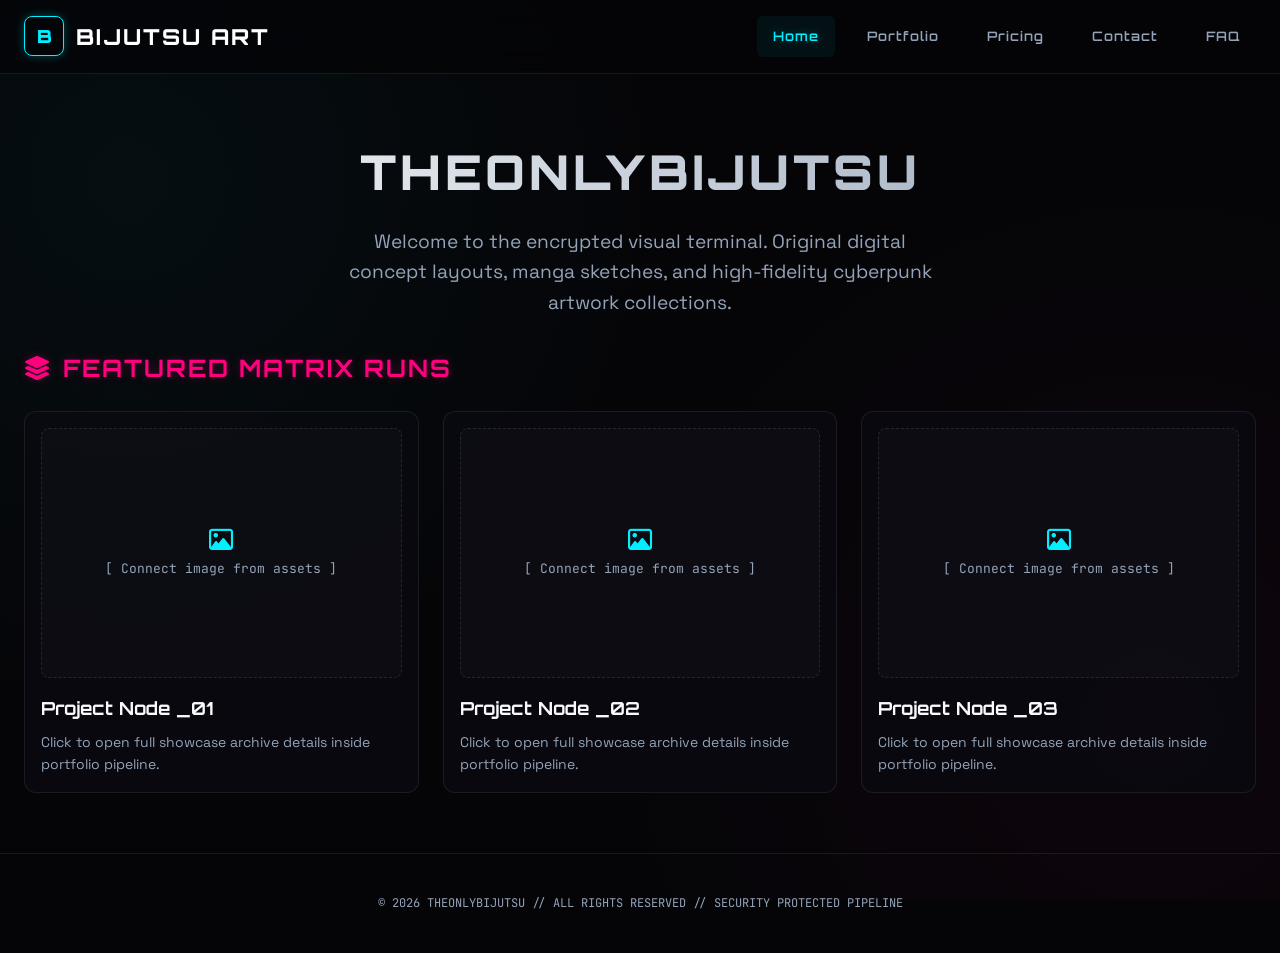
==== commit b76fb666: "Update index.html" ====
--- a/index.html
+++ b/index.html
@@ -3,41 +3,29 @@
 <head>
   <meta charset="UTF-8">
   <meta name="viewport" content="width=device-width, initial-scale=1.0">
-  <title>BIJUTSU ART // Cybernetic Portfolio & Creator Hub</title>
+  <title>BIJUTSU ART // Cybernetic Gallery</title>
   
+  <!-- Fonts & Icon Libraries -->
   <link rel="preconnect" href="https://fonts.googleapis.com">
   <link rel="preconnect" href="https://fonts.gstatic.com" crossorigin>
-  <link href="https://fonts.googleapis.com/css2?family=JetBrains+Mono:wght@300;400;500;700&family=Orbitron:wght@400;600;800;900&family=Space+Grotesk:wght@300;400;500;700&display=swap" rel="stylesheet">
+  <link href="https://fonts.googleapis.com/css2?family=JetBrains+Mono:wght@300;400;700&family=Orbitron:wght@400;700;900&family=Space+Grotesk:wght@300;400;700&display=swap" rel="stylesheet">
   <link rel="stylesheet" href="https://cdnjs.cloudflare.com/ajax/libs/font-awesome/6.4.0/css/all.min.css">
 
   <style>
-    /* -------------------------------------------------------------------------- */
-    /* 1. CORE VARIABLES & CYBERPUNK STYLING BASE                                 */
-    /* -------------------------------------------------------------------------- */
     :root {
       --bg-color: #050508;
       --cyber-black: #020204;
       --neon-cyan: #00f0ff;
       --neon-magenta: #ff007f;
       --glass-bg: rgba(10, 10, 18, 0.7);
-      --glass-bg-solid: rgba(14, 14, 26, 0.95);
       --glass-border: rgba(255, 255, 255, 0.08);
-      --glass-border-cyan: rgba(0, 240, 255, 0.25);
-      --glass-border-magenta: rgba(255, 0, 127, 0.25);
-      
       --text-primary: #f8fafc;
       --text-secondary: #94a3b8;
-      --text-muted: #64748b;
-      
       --font-cyber: 'Orbitron', sans-serif;
       --font-body: 'Space Grotesk', sans-serif;
       --font-mono: 'JetBrains Mono', monospace;
-      
-      --transition-fast: all 0.2s cubic-bezier(0.25, 0.8, 0.25, 1);
-      --transition-smooth: all 0.4s cubic-bezier(0.25, 0.8, 0.25, 1);
-      
-      --glow-cyan: 0 0 10px rgba(0, 240, 255, 0.3), 0 0 20px rgba(0, 240, 255, 0.1);
-      --glow-magenta: 0 0 10px rgba(255, 0, 127, 0.3), 0 0 20px rgba(255, 0, 127, 0.1);
+      --glow-cyan: 0 0 10px rgba(0, 240, 255, 0.3);
+      --glow-magenta: 0 0 10px rgba(255, 0, 127, 0.3);
     }
 
     * {
@@ -59,60 +47,13 @@
       background-attachment: fixed;
     }
 
-    /* Custom Scrollbars */
-    ::-webkit-scrollbar {
-      width: 8px;
-      height: 8px;
-    }
-    ::-webkit-scrollbar-track {
-      background: var(--cyber-black);
-    }
-    ::-webkit-scrollbar-thumb {
-      background: linear-gradient(180deg, var(--neon-cyan), var(--neon-magenta));
-      border-radius: 4px;
-    }
-    ::-webkit-scrollbar-thumb:hover {
-      background: var(--neon-cyan);
-    }
-
-    /* Custom Floating Selection Indicator */
-    .custom-cursor {
-      width: 12px;
-      height: 12px;
-      border: 1px solid var(--neon-cyan);
-      border-radius: 50%;
-      position: fixed;
-      transform: translate(-50%, -50%);
-      pointer-events: none;
-      z-index: 99999;
-      transition: width 0.15s, height 0.15s, background-color 0.15s;
-    }
-    .custom-cursor-dot {
-      width: 4px;
-      height: 4px;
-      background-color: var(--neon-magenta);
-      border-radius: 50%;
-      position: fixed;
-      transform: translate(-50%, -50%);
-      pointer-events: none;
-      z-index: 99999;
-    }
-    @media (pointer: coarse) {
-      .custom-cursor, .custom-cursor-dot {
-        display: none !important;
-      }
-    }
-
-    /* -------------------------------------------------------------------------- */
-    /* 2. LAYOUT & NAVIGATION                                                     */
-    /* -------------------------------------------------------------------------- */
+    /* Header & Navigation */
     header {
       position: sticky;
       top: 0;
       z-index: 1000;
       background: rgba(5, 5, 8, 0.85);
       backdrop-filter: blur(16px);
-      -webkit-backdrop-filter: blur(16px);
       border-bottom: 1px solid var(--glass-border);
     }
 
@@ -123,7 +64,6 @@
       align-items: center;
       justify-content: space-between;
       padding: 16px 24px;
-      gap: 20px;
     }
 
     .brand {
@@ -146,7 +86,6 @@
       font-weight: 900;
       color: var(--neon-cyan);
       font-size: 18px;
-      background: rgba(0, 0, 0, 0.5);
     }
 
     .brand-title {
@@ -154,1817 +93,216 @@
       font-weight: 800;
       font-size: 22px;
       letter-spacing: 2px;
-      background: linear-gradient(90deg, #ffffff, #94a3b8);
-      -webkit-background-clip: text;
-      -webkit-text-fill-color: transparent;
-    }
-
-    .search-bar-wrapper {
-      flex: 1;
-      max-width: 400px;
-      position: relative;
-    }
-
-    .search-input {
-      width: 100%;
-      background: rgba(0, 0, 0, 0.5);
-      border: 1px solid var(--glass-border);
-      border-radius: 8px;
-      padding: 10px 16px 10px 42px;
-      color: var(--text-primary);
-      font-family: var(--font-body);
-      font-size: 14px;
-      transition: var(--transition-fast);
-    }
-
-    .search-input:focus {
-      outline: none;
-      border-color: var(--neon-cyan);
-      box-shadow: var(--glow-cyan);
-    }
-
-    .search-icon {
-      position: absolute;
-      left: 14px;
-      top: 50%;
-      transform: translateY(-50%);
-      color: var(--text-muted);
-      font-size: 14px;
-      pointer-events: none;
-    }
-
-    .nav-tabs {
-      display: flex;
-      gap: 8px;
-    }
-
-    .tab-btn {
-      background: transparent;
-      border: 1px solid transparent;
-      color: var(--text-secondary);
+      color: #ffffff;
+    }
+
+    .nav-links {
+      display: flex;
+      gap: 16px;
+    }
+
+    .nav-links a {
+      color: var(--text-secondary);
+      text-decoration: none;
       font-family: var(--font-cyber);
       font-size: 13px;
       font-weight: 600;
       letter-spacing: 1px;
-      padding: 10px 20px;
+      padding: 10px 16px;
       border-radius: 6px;
-      cursor: pointer;
-      transition: var(--transition-fast);
-      display: flex;
-      align-items: center;
-      gap: 8px;
-    }
-
-    .tab-btn:hover {
-      color: var(--text-primary);
-      background: rgba(255, 255, 255, 0.03);
-    }
-
-    .tab-btn.active {
+      transition: all 0.2s ease;
+    }
+
+    .nav-links a:hover, .nav-links a.active {
       color: var(--neon-cyan);
       background: rgba(0, 240, 255, 0.05);
-      border-color: var(--glass-border-cyan);
-      box-shadow: var(--glow-cyan);
-    }
-
-    .btn-signin {
-      background: linear-gradient(135deg, var(--neon-magenta), #c084fc);
-      border: none;
-      color: #ffffff;
-      font-family: var(--font-cyber);
-      font-weight: 700;
-      font-size: 12px;
-      letter-spacing: 1px;
-      padding: 10px 22px;
-      border-radius: 6px;
-      cursor: pointer;
-      box-shadow: var(--glow-magenta);
-      transition: var(--transition-fast);
-    }
-
-    .btn-signin:hover {
-      transform: translateY(-1px);
-      filter: brightness(1.1);
-    }
-
+      text-shadow: var(--glow-cyan);
+    }
+
+    /* Hero Section */
+    .hero {
+      max-width: 1400px;
+      margin: 60px auto 30px auto;
+      padding: 0 24px;
+      text-align: center;
+    }
+
+    .hero h1 {
+      font-family: var(--font-cyber);
+      font-size: 3rem;
+      font-weight: 900;
+      letter-spacing: 4px;
+      margin-bottom: 16px;
+      background: linear-gradient(90deg, #fff, var(--text-secondary));
+      -webkit-background-clip: text;
+      -webkit-text-fill-color: transparent;
+    }
+
+    .hero p {
+      font-size: 1.2rem;
+      color: var(--text-secondary);
+      max-width: 600px;
+      margin: 0 auto 30px auto;
+    }
+
+    /* Main Content Grid */
     main {
       max-width: 1400px;
-      margin: 32px auto;
+      margin: 0 auto 60px auto;
       padding: 0 24px;
     }
 
-    .panel {
-      display: none;
-      animation: panelFadeIn 0.5s cubic-bezier(0.25, 0.8, 0.25, 1) forwards;
-    }
-
-    .panel.active {
-      display: block;
-    }
-
-    @keyframes panelFadeIn {
-      from {
-        opacity: 0;
-        transform: translateY(12px);
-      }
-      to {
-        opacity: 1;
-        transform: translateY(0);
-      }
-    }
-
-    /* -------------------------------------------------------------------------- */
-    /* 3. PANEL A: ART FEED (MASONRY GRID & CONTROLS)                             */
-    /* -------------------------------------------------------------------------- */
-    .feed-controls {
-      display: flex;
-      justify-content: space-between;
-      align-items: center;
-      margin-bottom: 28px;
-      gap: 16px;
-      flex-wrap: wrap;
-    }
-
-    .filter-chips {
-      display: flex;
-      gap: 8px;
-      flex-wrap: wrap;
-    }
-
-    .chip {
-      background: rgba(15, 15, 25, 0.6);
-      border: 1px solid var(--glass-border);
-      color: var(--text-secondary);
-      font-family: var(--font-cyber);
-      font-size: 12px;
-      font-weight: 500;
-      padding: 8px 18px;
-      border-radius: 20px;
-      cursor: pointer;
-      transition: var(--transition-fast);
-    }
-
-    .chip:hover {
-      border-color: var(--neon-cyan);
-      color: var(--neon-cyan);
-    }
-
-    .chip.active {
-      background: rgba(0, 240, 255, 0.08);
-      border-color: var(--neon-cyan);
-      color: var(--neon-cyan);
-      box-shadow: var(--glow-cyan);
-    }
-
-    .art-grid {
-      columns: 4 300px;
-      column-gap: 24px;
-      width: 100%;
+    .section-title {
+      font-family: var(--font-cyber);
+      font-size: 1.5rem;
+      letter-spacing: 2px;
+      margin-bottom: 24px;
+      color: var(--neon-magenta);
+      text-shadow: var(--glow-magenta);
+      display: flex;
+      align-items: center;
+      gap: 10px;
+    }
+
+    .featured-grid {
+      display: grid;
+      grid-template-columns: repeat(auto-fill, minmax(300px, 1fr));
+      gap: 24px;
+      margin-bottom: 60px;
     }
 
     .art-card {
-      break-inside: avoid;
       background: var(--glass-bg);
-      backdrop-filter: blur(12px);
       border: 1px solid var(--glass-border);
       border-radius: 12px;
       padding: 16px;
-      margin-bottom: 24px;
-      transition: var(--transition-smooth);
-      position: relative;
-      cursor: pointer;
-      display: block;
-    }
-
-    .art-card::before {
-      content: '';
-      position: absolute;
-      inset: 0;
-      border-radius: 12px;
-      padding: 1px;
-      background: linear-gradient(135deg, transparent, rgba(255, 255, 255, 0.05), transparent);
-      -webkit-mask: linear-gradient(#fff 0 0) content-box, linear-gradient(#fff 0 0);
-      -webkit-mask-composite: xor;
-      mask-composite: exclude;
-      pointer-events: none;
+      transition: all 0.3s ease;
+      text-decoration: none;
+      color: inherit;
     }
 
     .art-card:hover {
-      transform: translateY(-6px);
-      border-color: var(--glass-border-cyan);
-      box-shadow: 0 12px 24px rgba(0, 240, 255, 0.1);
-    }
-
-    .art-card-img-wrapper {
-      position: relative;
+      transform: translateY(-5px);
+      border-color: var(--neon-cyan);
+      box-shadow: 0 10px 20px rgba(0, 240, 255, 0.1);
+    }
+
+    .art-img-placeholder {
+      width: 100%;
+      height: 250px;
+      background: rgba(255, 255, 255, 0.02);
+      border: 1px dashed rgba(255, 255, 255, 0.1);
       border-radius: 8px;
-      overflow: hidden;
-      margin-bottom: 14px;
-      background: rgba(0, 0, 0, 0.2);
-    }
-
-    .art-card-img {
-      width: 100%;
-      height: auto;
-      display: block;
-      transition: var(--transition-smooth);
-    }
-
-    .art-card:hover .art-card-img {
-      transform: scale(1.03);
-    }
-
-    .art-card-overlay {
-      position: absolute;
-      inset: 0;
-      background: linear-gradient(0deg, rgba(5, 5, 8, 0.8) 0%, transparent 60%);
-      opacity: 0;
-      transition: var(--transition-fast);
-      display: flex;
-      align-items: flex-end;
-      padding: 16px;
-    }
-
-    .art-card:hover .art-card-overlay {
-      opacity: 1;
-    }
-
-    .art-card-category {
-      background: rgba(0, 240, 255, 0.15);
-      border: 1.5px solid var(--neon-cyan);
-      color: var(--neon-cyan);
-      font-family: var(--font-cyber);
-      font-size: 10px;
-      font-weight: 700;
-      text-transform: uppercase;
-      padding: 4px 10px;
-      border-radius: 4px;
-      letter-spacing: 0.5px;
-    }
-
-    .art-card-info h3 {
-      font-family: var(--font-cyber);
-      font-size: 16px;
-      font-weight: 700;
-      color: var(--text-primary);
-      margin-bottom: 6px;
-    }
-
-    .art-card-info p {
-      font-size: 13px;
-      color: var(--text-secondary);
-      line-height: 1.4;
-    }
-
-    /* -------------------------------------------------------------------------- */
-    /* SKELETON LOADERS (PULSE PREVENTING LAYOUT SHIFT)                           */
-    /* -------------------------------------------------------------------------- */
-    .skeleton-grid {
-      display: grid;
-      grid-template-columns: repeat(auto-fill, minmax(300px, 1fr));
-      gap: 24px;
-    }
-
-    .skeleton-card {
-      background: rgba(10, 10, 18, 0.4);
-      border: 1px solid var(--glass-border);
-      border-radius: 12px;
-      padding: 16px;
-      position: relative;
-      overflow: hidden;
-    }
-
-    .skeleton-block {
-      background: linear-gradient(90deg, rgba(255, 255, 255, 0.03) 25%, rgba(255, 255, 255, 0.08) 50%, rgba(255, 255, 255, 0.03) 75%);
-      background-size: 200% 100%;
-      animation: pulse-shimmer 1.5s infinite linear;
-      border-radius: 6px;
-    }
-
-    .skeleton-image {
-      width: 100%;
-      height: 280px;
-      margin-bottom: 14px;
-    }
-
-    .skeleton-title {
-      width: 60%;
-      height: 16px;
-      margin-bottom: 10px;
-    }
-
-    .skeleton-desc {
-      width: 90%;
-      height: 12px;
-      margin-bottom: 6px;
-    }
-
-    .skeleton-desc-short {
-      width: 45%;
-      height: 12px;
-    }
-
-    @keyframes pulse-shimmer {
-      0% {
-        background-position: -200% 0;
-      }
-      100% {
-        background-position: 200% 0;
-      }
-    }
-
-    /* -------------------------------------------------------------------------- */
-    /* 4. PANEL B: LIVE MESSENGER UI                                              */
-    /* -------------------------------------------------------------------------- */
-    .messenger-wrapper {
-      display: grid;
-      grid-template-columns: 340px 1fr;
-      height: calc(100vh - 160px);
-      min-height: 600px;
-      background: var(--glass-bg);
-      backdrop-filter: blur(16px);
-      -webkit-backdrop-filter: blur(16px);
-      border: 1px solid var(--glass-border);
-      border-radius: 16px;
-      overflow: hidden;
-    }
-
-    .messenger-sidebar {
-      border-right: 1px solid var(--glass-border);
       display: flex;
       flex-direction: column;
-      background: rgba(5, 5, 8, 0.5);
-    }
-
-    .sidebar-header {
-      padding: 20px;
-      border-bottom: 1px solid var(--glass-border);
-    }
-
-    .sidebar-header h2 {
-      font-family: var(--font-cyber);
-      font-size: 16px;
-      letter-spacing: 1px;
-    }
-
-    .active-chats-list {
-      flex: 1;
-      overflow-y: auto;
-    }
-
-    .chat-node {
-      display: flex;
-      align-items: center;
-      gap: 14px;
-      padding: 16px 20px;
-      cursor: pointer;
-      transition: var(--transition-fast);
-      border-left: 3px solid transparent;
-    }
-
-    .chat-node:hover {
-      background: rgba(255, 255, 255, 0.02);
-    }
-
-    .chat-node.active {
-      background: rgba(0, 240, 255, 0.04);
-      border-left-color: var(--neon-cyan);
-    }
-
-    .avatar-wrapper {
-      position: relative;
-      flex-shrink: 0;
-    }
-
-    .avatar {
-      width: 44px;
-      height: 44px;
-      border-radius: 50%;
-      object-fit: cover;
-      background: var(--cyber-black);
-      border: 1px solid rgba(255, 255, 255, 0.1);
-    }
-
-    .status-badge {
-      width: 10px;
-      height: 10px;
-      border-radius: 50%;
-      position: absolute;
-      bottom: 2px;
-      right: 2px;
-      border: 2px solid var(--bg-color);
-    }
-
-    .status-badge.online {
-      background-color: #10b981;
-      box-shadow: 0 0 6px rgba(16, 185, 129, 0.5);
-    }
-
-    .status-badge.idle {
-      background-color: #f59e0b;
-    }
-
-    .status-badge.offline {
-      background-color: #64748b;
-    }
-
-    .chat-meta {
-      flex: 1;
-      min-width: 0;
-    }
-
-    .chat-username {
-      font-family: var(--font-cyber);
-      font-size: 13px;
-      font-weight: 600;
-      color: var(--text-primary);
-      margin-bottom: 4px;
-      white-space: nowrap;
-      overflow: hidden;
-      text-overflow: ellipsis;
-    }
-
-    .chat-last-msg {
-      font-size: 12px;
-      color: var(--text-secondary);
-      white-space: nowrap;
-      overflow: hidden;
-      text-overflow: ellipsis;
-    }
-
-    .messenger-chat-area {
-      display: flex;
-      flex-direction: column;
-      background: rgba(2, 2, 4, 0.2);
-    }
-
-    .chat-area-header {
-      padding: 16px 24px;
-      border-bottom: 1px solid var(--glass-border);
-      display: flex;
-      align-items: center;
-      justify-content: space-between;
-      background: rgba(5, 5, 8, 0.3);
-    }
-
-    .chat-header-profile {
-      display: flex;
-      align-items: center;
-      gap: 14px;
-    }
-
-    .chat-header-info h3 {
-      font-family: var(--font-cyber);
-      font-size: 15px;
-      letter-spacing: 0.5px;
-    }
-
-    .chat-header-info p {
-      font-size: 12px;
-      color: var(--text-muted);
-    }
-
-    .message-stream {
-      flex: 1;
-      padding: 24px;
-      overflow-y: auto;
-      display: flex;
-      flex-direction: column;
-      gap: 16px;
-    }
-
-    .bubble-wrapper {
-      display: flex;
-      gap: 12px;
-      max-width: 70%;
-    }
-
-    .bubble-wrapper.incoming {
-      align-self: flex-start;
-    }
-
-    .bubble-wrapper.outgoing {
-      align-self: flex-end;
-      flex-direction: row-reverse;
-    }
-
-    .bubble {
-      padding: 14px 18px;
-      border-radius: 12px;
-      font-size: 14px;
-      line-height: 1.5;
-    }
-
-    .bubble-wrapper.incoming .bubble {
-      background: rgba(255, 255, 255, 0.04);
-      border: 1px solid var(--glass-border);
-      color: var(--text-primary);
-    }
-
-    .bubble-wrapper.outgoing .bubble {
-      background: rgba(0, 240, 255, 0.08);
-      border: 1px solid var(--glass-border-cyan);
-      color: var(--text-primary);
-    }
-
-    .bubble-time {
-      font-size: 10px;
-      color: var(--text-muted);
-      margin-top: 4px;
-      align-self: flex-end;
-      font-family: var(--font-mono);
-    }
-
-    .bubble-wrapper.outgoing .bubble-time {
-      align-self: flex-start;
-    }
-
-    .chat-input-wrapper {
-      padding: 20px 24px;
-      border-top: 1px solid var(--glass-border);
-      background: rgba(5, 5, 8, 0.5);
-    }
-
-    .chat-input-container {
-      display: flex;
-      gap: 12px;
-    }
-
-    .chat-text-input {
-      flex: 1;
-      background: rgba(0, 0, 0, 0.6);
-      border: 1px solid var(--glass-border);
-      border-radius: 8px;
-      padding: 14px 18px;
-      color: var(--text-primary);
-      font-family: var(--font-body);
-      font-size: 14px;
-      transition: var(--transition-fast);
-    }
-
-    .chat-text-input:focus {
-      outline: none;
-      border-color: var(--neon-cyan);
-    }
-
-    .chat-send-btn {
-      background: rgba(0, 240, 255, 0.1);
-      border: 1px solid var(--neon-cyan);
-      color: var(--neon-cyan);
-      border-radius: 8px;
-      padding: 0 24px;
-      cursor: pointer;
-      font-family: var(--font-cyber);
-      font-weight: 700;
-      font-size: 13px;
-      letter-spacing: 0.5px;
-      box-shadow: var(--glow-cyan);
-      transition: var(--transition-fast);
-      display: flex;
-      align-items: center;
-      gap: 8px;
-    }
-
-    .chat-send-btn:hover {
-      background: var(--neon-cyan);
-      color: var(--cyber-black);
-    }
-
-    /* -------------------------------------------------------------------------- */
-    /* 5. PANEL C: CREATOR HUB & CALCULATOR                                       */
-    /* -------------------------------------------------------------------------- */
-    .creator-grid {
-      display: grid;
-      grid-template-columns: 1fr 380px;
-      gap: 32px;
-    }
-
-    @media (max-width: 1024px) {
-      .creator-grid {
-        grid-template-columns: 1fr;
-      }
-    }
-
-    .hub-profile-card {
-      background: var(--glass-bg);
-      border: 1px solid var(--glass-border);
-      border-radius: 16px;
-      padding: 32px;
-      position: relative;
-    }
-
-    .hub-profile-header {
-      display: flex;
-      gap: 24px;
-      align-items: center;
-      margin-bottom: 24px;
-    }
-
-    @media (max-width: 640px) {
-      .hub-profile-header {
-        flex-direction: column;
-        text-align: center;
-      }
-    }
-
-    .profile-avatar-frame {
-      position: relative;
-      width: 110px;
-      height: 110px;
-      flex-shrink: 0;
-    }
-
-    .profile-avatar-frame::before {
-      content: '';
-      position: absolute;
-      inset: -4px;
-      border-radius: 50%;
-      background: linear-gradient(135deg, var(--neon-cyan), var(--neon-magenta));
-      animation: rotateFrame 6s linear infinite;
-    }
-
-    @keyframes rotateFrame {
-      100% {
-        transform: rotate(360deg);
-      }
-    }
-
-    .profile-avatar {
-      width: 100%;
-      height: 100%;
-      border-radius: 50%;
-      object-fit: cover;
-      position: relative;
-      z-index: 1;
-      border: 4px solid var(--bg-color);
-    }
-
-    .profile-meta h1 {
-      font-family: var(--font-cyber);
-      font-size: 26px;
-      font-weight: 800;
-      letter-spacing: 1px;
-      margin-bottom: 4px;
-    }
-
-    .profile-handle {
+      align-items: center;
+      justify-content: center;
+      color: var(--text-secondary);
       font-family: var(--font-mono);
       font-size: 13px;
+      margin-bottom: 16px;
+    }
+
+    .art-img-placeholder i {
+      font-size: 24px;
+      margin-bottom: 8px;
       color: var(--neon-cyan);
+    }
+
+    .art-info h3 {
+      font-family: var(--font-cyber);
+      font-size: 18px;
       margin-bottom: 8px;
     }
 
-    .profile-bio {
-      font-size: 15px;
-      color: var(--text-secondary);
-      line-height: 1.6;
-    }
-
-    .stats-container {
-      display: grid;
-      grid-template-columns: repeat(4, 1fr);
-      gap: 16px;
+    .art-info p {
+      font-size: 14px;
+      color: var(--text-secondary);
+    }
+
+    /* Footer Static Banner */
+    footer {
       border-top: 1px solid var(--glass-border);
-      border-bottom: 1px solid var(--glass-border);
-      padding: 24px 0;
-      margin: 24px 0;
-    }
-
-    @media (max-width: 640px) {
-      .stats-container {
-        grid-template-columns: repeat(2, 1fr);
-      }
-    }
-
-    .stat-node {
+      padding: 40px 24px;
       text-align: center;
-    }
-
-    .stat-val {
-      font-family: var(--font-cyber);
-      font-size: 20px;
-      font-weight: 800;
-      color: var(--text-primary);
-      margin-bottom: 4px;
-    }
-
-    .stat-lbl {
-      font-size: 11px;
-      font-family: var(--font-cyber);
-      letter-spacing: 1px;
-      color: var(--text-muted);
-    }
-
-    .hub-showcase-title {
-      font-family: var(--font-cyber);
-      font-size: 16px;
-      letter-spacing: 1.5px;
-      margin-bottom: 16px;
-      display: flex;
-      align-items: center;
-      gap: 8px;
-    }
-
-    .hub-showcase-grid {
-      display: grid;
-      grid-template-columns: repeat(3, 1fr);
-      gap: 16px;
-    }
-
-    @media (max-width: 640px) {
-      .hub-showcase-grid {
-        grid-template-columns: 1fr;
-      }
-    }
-
-    .hub-showcase-node {
-      border-radius: 8px;
-      overflow: hidden;
-      aspect-ratio: 1;
-      border: 1px solid var(--glass-border);
-      cursor: pointer;
-      position: relative;
-    }
-
-    .hub-showcase-node img {
-      width: 100%;
-      height: 100%;
-      object-fit: cover;
-      transition: var(--transition-fast);
-    }
-
-    .hub-showcase-node:hover img {
-      transform: scale(1.05);
-    }
-
-    /* Pricing Calculator Block */
-    .calculator-card {
-      background: var(--glass-bg);
-      border: 1px solid var(--glass-border-magenta);
-      border-radius: 16px;
-      padding: 24px;
-      box-shadow: var(--glow-magenta);
-      height: fit-content;
-    }
-
-    .calc-header {
-      margin-bottom: 20px;
-    }
-
-    .calc-header h2 {
-      font-family: var(--font-cyber);
-      font-size: 18px;
-      letter-spacing: 1px;
-      color: #ffffff;
-      margin-bottom: 4px;
-    }
-
-    .calc-header p {
-      font-size: 13px;
-      color: var(--text-secondary);
-    }
-
-    .calc-option {
-      display: flex;
-      align-items: center;
-      justify-content: space-between;
-      padding: 14px;
-      background: rgba(0, 0, 0, 0.3);
-      border: 1px solid var(--glass-border);
-      border-radius: 8px;
-      margin-bottom: 12px;
-      cursor: pointer;
-      user-select: none;
-      transition: var(--transition-fast);
-    }
-
-    .calc-option:hover {
-      border-color: rgba(255, 0, 127, 0.4);
-    }
-
-    .calc-option-left {
-      display: flex;
-      align-items: center;
-      gap: 12px;
-    }
-
-    .calc-checkbox {
-      appearance: none;
-      width: 18px;
-      height: 18px;
-      border: 1.5px solid var(--text-muted);
-      border-radius: 4px;
-      outline: none;
-      cursor: pointer;
-      position: relative;
-      transition: var(--transition-fast);
-    }
-
-    .calc-checkbox:checked {
-      background: var(--neon-magenta);
-      border-color: var(--neon-magenta);
-      box-shadow: var(--glow-magenta);
-    }
-
-    .calc-checkbox:checked::after {
-      content: '✓';
-      position: absolute;
-      top: 50%;
-      left: 50%;
-      transform: translate(-50%, -50%);
-      color: #ffffff;
-      font-size: 11px;
-      font-weight: bold;
-    }
-
-    .calc-label {
-      font-size: 13px;
-      font-weight: 500;
-    }
-
-    .calc-cost {
       font-family: var(--font-mono);
-      font-size: 13px;
-      color: var(--neon-cyan);
-    }
-
-    .calc-notes-box {
-      margin-top: 16px;
-    }
-
-    .calc-notes-lbl {
-      display: block;
-      font-family: var(--font-cyber);
-      font-size: 11px;
-      letter-spacing: 0.5px;
-      margin-bottom: 8px;
-      color: var(--text-secondary);
-    }
-
-    .calc-textarea {
-      width: 100%;
-      background: rgba(0, 0, 0, 0.4);
-      border: 1px solid var(--glass-border);
-      border-radius: 8px;
-      padding: 12px;
-      color: var(--text-primary);
-      font-family: var(--font-body);
-      font-size: 13px;
-      resize: none;
-      height: 80px;
-    }
-
-    .calc-textarea:focus {
-      outline: none;
-      border-color: var(--neon-magenta);
-    }
-
-    .calc-total-box {
-      margin-top: 20px;
-      padding: 16px;
-      background: rgba(255, 0, 127, 0.04);
-      border: 1px solid rgba(255, 0, 127, 0.15);
-      border-radius: 8px;
-      display: flex;
-      justify-content: space-between;
-      align-items: center;
-    }
-
-    .total-lbl {
-      font-family: var(--font-cyber);
       font-size: 12px;
-      letter-spacing: 1px;
-      color: var(--text-secondary);
-    }
-
-    .total-price {
-      font-family: var(--font-mono);
-      font-size: 20px;
-      font-weight: 700;
-      color: var(--neon-cyan);
-      text-shadow: 0 0 8px rgba(0, 240, 255, 0.3);
-    }
-
-    .btn-calc-submit {
-      width: 100%;
-      background: linear-gradient(135deg, var(--neon-magenta), #9333ea);
-      border: none;
-      color: #ffffff;
-      font-family: var(--font-cyber);
-      font-weight: 700;
-      font-size: 13px;
-      letter-spacing: 1px;
-      padding: 14px;
-      border-radius: 8px;
-      margin-top: 16px;
-      cursor: pointer;
-      box-shadow: var(--glow-magenta);
-      transition: var(--transition-fast);
-      display: flex;
-      align-items: center;
-      justify-content: center;
-      gap: 8px;
-    }
-
-    .btn-calc-submit:hover {
-      transform: translateY(-1px);
-      filter: brightness(1.1);
-    }
-
-    /* -------------------------------------------------------------------------- */
-    /* 6. ADVANCED DISCOVERY & AUTH MODALS                                        */
-    /* -------------------------------------------------------------------------- */
-    .modal-overlay {
-      position: fixed;
-      inset: 0;
-      background: rgba(2, 2, 4, 0.85);
-      backdrop-filter: blur(12px);
-      -webkit-backdrop-filter: blur(12px);
-      z-index: 1010;
-      display: flex;
-      align-items: center;
-      justify-content: center;
-      opacity: 0;
-      pointer-events: none;
-      transition: opacity 0.3s cubic-bezier(0.25, 0.8, 0.25, 1);
-      padding: 24px;
-    }
-
-    .modal-overlay.active {
-      opacity: 1;
-      pointer-events: auto;
-    }
-
-    .modal-card {
-      background: var(--glass-bg-solid);
-      border: 1px solid var(--glass-border-cyan);
-      box-shadow: var(--glow-cyan);
-      border-radius: 16px;
-      width: 100%;
-      max-width: 440px;
-      padding: 36px;
-      position: relative;
-      transform: scale(0.95);
-      transition: transform 0.3s cubic-bezier(0.25, 0.8, 0.25, 1);
-    }
-
-    .modal-overlay.active .modal-card {
-      transform: scale(1);
-    }
-
-    .modal-close-btn {
-      position: absolute;
-      top: 20px;
-      right: 20px;
-      background: transparent;
-      border: none;
-      color: var(--text-muted);
-      font-size: 20px;
-      cursor: pointer;
-      transition: var(--transition-fast);
-    }
-
-    .modal-close-btn:hover {
-      color: var(--text-primary);
-    }
-
-    .auth-title {
-      font-family: var(--font-cyber);
-      font-size: 22px;
-      text-align: center;
-      margin-bottom: 8px;
-      letter-spacing: 1px;
-    }
-
-    .auth-subtitle {
-      font-size: 13px;
-      color: var(--text-secondary);
-      text-align: center;
-      margin-bottom: 28px;
-    }
-
-    .auth-form-group {
-      margin-bottom: 18px;
-    }
-
-    .auth-label {
-      display: block;
-      font-family: var(--font-cyber);
-      font-size: 11px;
-      letter-spacing: 0.5px;
-      margin-bottom: 8px;
-      color: var(--text-secondary);
-    }
-
-    .auth-input {
-      width: 100%;
-      background: rgba(0, 0, 0, 0.5);
-      border: 1px solid var(--glass-border);
-      border-radius: 8px;
-      padding: 12px 16px;
-      color: var(--text-primary);
-      font-family: var(--font-body);
-      font-size: 14px;
-      transition: var(--transition-fast);
-    }
-
-    .auth-input:focus {
-      outline: none;
-      border-color: var(--neon-cyan);
-    }
-
-    .btn-auth-submit {
-      width: 100%;
-      background: linear-gradient(135deg, #00f0ff, #3b82f6);
-      border: none;
-      color: #020204;
-      font-family: var(--font-cyber);
-      font-weight: 800;
-      font-size: 13px;
-      letter-spacing: 1px;
-      padding: 14px;
-      border-radius: 8px;
-      cursor: pointer;
-      margin-top: 10px;
-      box-shadow: var(--glow-cyan);
-      transition: var(--transition-fast);
-    }
-
-    .btn-auth-submit:hover {
-      filter: brightness(1.1);
-      transform: translateY(-1px);
-    }
-
-    .auth-divider {
-      text-align: center;
-      margin: 24px 0;
-      position: relative;
-      font-size: 12px;
-      color: var(--text-muted);
-      font-family: var(--font-cyber);
-    }
-
-    .auth-divider::before, .auth-divider::after {
-      content: '';
-      position: absolute;
-      top: 50%;
-      width: 30%;
-      height: 1px;
-      background: var(--glass-border);
-    }
-
-    .auth-divider::before { left: 0; }
-    .auth-divider::after { right: 0; }
-
-    .oauth-grid {
-      display: flex;
-      flex-direction: column;
-      gap: 12px;
-    }
-
-    .oauth-btn {
-      width: 100%;
-      padding: 12px;
-      border-radius: 8px;
-      font-family: var(--font-body);
-      font-size: 13px;
-      font-weight: 600;
-      cursor: pointer;
-      display: flex;
-      align-items: center;
-      justify-content: center;
-      gap: 12px;
-      transition: var(--transition-fast);
-    }
-
-    .oauth-btn-google {
-      background: #ffffff;
-      color: #1f2937;
-      border: 1px solid #e5e7eb;
-    }
-
-    .oauth-btn-google:hover {
-      background: #f9fafb;
-    }
-
-    .oauth-btn-discord {
-      background: #5865F2;
-      color: #ffffff;
-      border: none;
-    }
-
-    .oauth-btn-discord:hover {
-      background: #4752c4;
-    }
-
-    .oauth-btn-meta {
-      background: linear-gradient(45deg, #f09433 0%, #e6683c 25%, #dc2743 50%, #cc2366 75%, #bc1888 100%);
-      color: #ffffff;
-      border: none;
-    }
-
-    .oauth-btn-meta:hover {
-      filter: brightness(1.1);
-    }
-
-    /* -------------------------------------------------------------------------- */
-    /* LIGHTBOX & PALETTE GENERATOR                                               */
-    /* -------------------------------------------------------------------------- */
-    .lightbox-overlay {
-      position: fixed;
-      inset: 0;
-      background: rgba(2, 2, 4, 0.95);
-      backdrop-filter: blur(20px);
-      -webkit-backdrop-filter: blur(20px);
-      z-index: 1050;
-      display: flex;
-      align-items: center;
-      justify-content: center;
-      opacity: 0;
-      pointer-events: none;
-      transition: opacity 0.3s ease;
-      padding: 40px;
-    }
-
-    .lightbox-overlay.active {
-      opacity: 1;
-      pointer-events: auto;
-    }
-
-    .lightbox-card {
-      display: grid;
-      grid-template-columns: 1fr 340px;
-      background: var(--cyber-black);
-      border: 1px solid var(--glass-border);
-      border-radius: 16px;
-      width: 100%;
-      max-width: 1100px;
-      max-height: 85vh;
-      overflow: hidden;
-    }
-
-    @media (max-width: 900px) {
-      .lightbox-card {
-        grid-template-columns: 1fr;
-        max-height: 90vh;
-        overflow-y: auto;
-      }
-    }
-
-    .lightbox-viewer {
-      background: #020205;
-      display: flex;
-      align-items: center;
-      justify-content: center;
-      padding: 24px;
-      position: relative;
-    }
-
-    .lightbox-img {
-      max-width: 100%;
-      max-height: 70vh;
-      object-fit: contain;
-      border-radius: 6px;
-    }
-
-    .lightbox-sidebar {
-      padding: 32px;
-      background: var(--glass-bg-solid);
-      border-left: 1px solid var(--glass-border);
-      display: flex;
-      flex-direction: column;
-      justify-content: space-between;
-    }
-
-    .lightbox-details h2 {
-      font-family: var(--font-cyber);
-      font-size: 20px;
-      margin-bottom: 8px;
-    }
-
-    .lightbox-details p {
-      font-size: 14px;
-      color: var(--text-secondary);
-      line-height: 1.5;
-    }
-
-    .palette-box {
-      margin-top: 32px;
-    }
-
-    .palette-title {
-      font-family: var(--font-cyber);
-      font-size: 11px;
-      letter-spacing: 1px;
-      color: var(--text-muted);
-      margin-bottom: 12px;
-    }
-
-    .palette-swatches {
-      display: flex;
-      gap: 12px;
-    }
-
-    .swatch {
-      width: 40px;
-      height: 40px;
-      border-radius: 50%;
-      border: 2px solid rgba(255, 255, 255, 0.2);
-      cursor: pointer;
-      position: relative;
-      transition: var(--transition-fast);
-    }
-
-    .swatch:hover {
-      transform: scale(1.15);
-      border-color: #ffffff;
-    }
-
-    .swatch::after {
-      content: attr(data-hex);
-      position: absolute;
-      bottom: -24px;
-      left: 50%;
-      transform: translateX(-50%);
-      font-family: var(--font-mono);
-      font-size: 9px;
-      color: var(--text-secondary);
-      opacity: 0;
-      transition: var(--transition-fast);
-      white-space: nowrap;
-    }
-
-    .swatch:hover::after {
-      opacity: 1;
-    }
-
-    /* -------------------------------------------------------------------------- */
-    /* INTELLECTUAL PROPERTY TOAST                                                */
-    /* -------------------------------------------------------------------------- */
-    .toast-container {
-      position: fixed;
-      bottom: 32px;
-      right: 32px;
-      z-index: 2000;
-      display: flex;
-      flex-direction: column;
-      gap: 12px;
-    }
-
-    .toast-node {
-      background: rgba(5, 5, 8, 0.95);
-      border: 1px solid var(--glass-border-magenta);
-      box-shadow: var(--glow-magenta);
-      border-radius: 8px;
-      padding: 16px 24px;
-      color: #ffffff;
-      font-size: 13px;
-      display: flex;
-      align-items: center;
-      gap: 14px;
-      transform: translateY(100px);
-      opacity: 0;
-      animation: toastSlideIn 0.3s cubic-bezier(0.25, 0.8, 0.25, 1) forwards;
-    }
-
-    @keyframes toastSlideIn {
-      to {
-        transform: translateY(0);
-        opacity: 1;
-      }
-    }
-
-    .toast-node i {
-      color: var(--neon-magenta);
-      font-size: 16px;
+      color: var(--text-secondary);
     }
   </style>
 </head>
 <body>
 
-  <div class="custom-cursor" id="cursorNode"></div>
-  <div class="custom-cursor-dot" id="cursorDotNode"></div>
-
+  <!-- REAL NAVIGATION (Linking to your actual pages) -->
   <header>
     <div class="nav-container">
-      <a href="#" class="brand" onclick="navigate('feed')">
+      <a href="index.html" class="brand">
         <div class="brand-logo">B</div>
-        <div class="brand-title">BIJUTSU</div>
+        <div class="brand-title">BIJUTSU ART</div>
       </a>
 
-      <div class="search-bar-wrapper">
-        <i class="fa-solid fa-magnifying-glass search-icon"></i>
-        <input type="text" class="search-input" id="globalSearchInput" placeholder="Search artists username... (Press Enter)">
-      </div>
-
-      <div class="nav-tabs">
-        <button class="tab-btn active" id="tab-feed" onclick="navigate('feed')">
-          <i class="fa-solid fa-images"></i> Feed
-        </button>
-        <button class="tab-btn" id="tab-messenger" onclick="navigate('messenger')">
-          <i class="fa-solid fa-comment-nodes"></i> Messenger
-        </button>
-        <button class="tab-btn" id="tab-creator" onclick="navigate('creator')">
-          <i class="fa-solid fa-user-gear"></i> Creator Hub
-        </button>
-      </div>
-
-      <button class="btn-signin" onclick="openAuthModal()">Sign In</button>
+      <nav class="nav-links">
+        <a href="index.html" class="active">Home</a>
+        <a href="portfolio.html">Portfolio</a>
+        <a href="pricing.html">Pricing</a>
+        <a href="contact.html">Contact</a>
+        <a href="faq.html">FAQ</a>
+      </nav>
     </div>
   </header>
 
+  <!-- WELCOME HERO -->
+  <section class="hero">
+    <h1>THEONLYBIJUTSU</h1>
+    <p>Welcome to the encrypted visual terminal. Original digital concept layouts, manga sketches, and high-fidelity cyberpunk artwork collections.</p>
+  </section>
+
+  <!-- MAIN ART ARCHIVE -->
   <main>
+    <h2 class="section-title"><i class="fa-solid fa-layer-group"></i> FEATURED MATRIX RUNS</h2>
     
-    <section class="panel active" id="panel-feed">
-      <div class="feed-controls">
-        <div class="filter-chips">
-          <div class="chip active" onclick="filterCatalog('all', this)">All Nodes</div>
-          <div class="chip" onclick="filterCatalog('digital', this)">Digital Paintings</div>
-          <div class="chip" onclick="filterCatalog('sketches', this)">Manga Sketches</div>
-          <div class="chip" onclick="filterCatalog('concept', this)">Concept Layouts</div>
-        </div>
-      </div>
-      
-      <div class="skeleton-grid" id="skeletonFeed">
-        <div class="skeleton-card"><div class="skeleton-block skeleton-image"></div><div class="skeleton-block skeleton-title"></div><div class="skeleton-block skeleton-desc"></div><div class="skeleton-block skeleton-desc-short"></div></div>
-        <div class="skeleton-card"><div class="skeleton-block skeleton-image"></div><div class="skeleton-block skeleton-title"></div><div class="skeleton-block skeleton-desc"></div><div class="skeleton-block skeleton-desc-short"></div></div>
-        <div class="skeleton-card"><div class="skeleton-block skeleton-image"></div><div class="skeleton-block skeleton-title"></div><div class="skeleton-block skeleton-desc"></div><div class="skeleton-block skeleton-desc-short"></div></div>
-        <div class="skeleton-card"><div class="skeleton-block skeleton-image"></div><div class="skeleton-block skeleton-title"></div><div class="skeleton-block skeleton-desc"></div><div class="skeleton-block skeleton-desc-short"></div></div>
-      </div>
-
-      <div class="art-grid" id="actualArtCatalog" style="display: none;"></div>
-    </section>
-
-    <section class="panel" id="panel-messenger">
-      <div class="messenger-wrapper">
-        <div class="messenger-sidebar">
-          <div class="sidebar-header">
-            <h2>ACTIVE TERMINALS</h2>
-          </div>
-          <div class="active-chats-list" id="activeChatsContainer"></div>
-        </div>
-        <div class="messenger-chat-area">
-          <div class="chat-area-header">
-            <div class="chat-header-profile">
-              <div class="avatar-wrapper">
-                <img src="https://images.unsplash.com/photo-1534528741775-53994a69daeb?auto=format&fit=crop&w=150&q=80" class="avatar" id="activeChatAvatar" alt="Target Profile">
-                <div class="status-badge online" id="activeChatStatus"></div>
-              </div>
-              <div class="chat-header-info">
-                <h3 id="activeChatTitle">Aesthetic_Ghost</h3>
-                <p id="activeChatSub">System Channel Established</p>
-              </div>
-            </div>
-          </div>
-          <div class="message-stream" id="chatMessageStream"></div>
-          <div class="chat-input-wrapper">
-            <div class="chat-input-container">
-              <input type="text" class="chat-text-input" id="chatInputField" placeholder="Broadcast secure encrypted message packet...">
-              <button class="chat-send-btn" onclick="executeMessageSend()">
-                SEND <i class="fa-solid fa-paper-plane"></i>
-              </button>
-            </div>
-          </div>
-        </div>
-      </div>
-    </section>
-
-    <section class="panel" id="panel-creator">
-      <div class="creator-grid">
-        <div class="hub-profile-card">
-          <div class="hub-profile-header">
-            <div class="profile-avatar-frame">
-              <img src="https://images.unsplash.com/photo-1618005182384-a83a8bd57fbe?auto=format&fit=crop&w=300&q=80" class="profile-avatar" alt="Primary Artisan">
-            </div>
-            <div class="profile-meta">
-              <h1>Takashi_Bijutsu</h1>
-              <div class="profile-handle">SECURE IDENTITY NODE // @bijutsu_art</div>
-              <p class="profile-bio">Principal Cybernetic Illustrator and Concept Architect. Visual developer pushing dark systemic UI layouts across distributed canvas engines.</p>
-            </div>
-          </div>
-          
-          <div class="stats-container">
-            <div class="stat-node"><div class="stat-val">142</div><div class="stat-lbl">NODES</div></div>
-            <div class="stat-node"><div class="stat-val">84.2K</div><div class="stat-lbl">RECEPTORS</div></div>
-            <div class="stat-node"><div class="stat-val">1.2M</div><div class="stat-lbl">REACTIONS</div></div>
-            <div class="stat-node"><div class="stat-val">ONLINE</div><div class="stat-lbl">STATUS</div></div>
-          </div>
-
-          <div class="hub-showcase-title">
-            <i class="fa-solid fa-bolt-lightning" style="color: var(--neon-cyan);"></i> ACTIVE ARCHIVE RUNS
-          </div>
-          <div class="hub-showcase-grid" id="profileShowcaseGrid"></div>
-        </div>
-
-        <div class="calculator-card">
-          <div class="calc-header">
-            <h2>COMMISSION ENGINE</h2>
-            <p>Calculate visual production parameter valuations dynamically.</p>
-          </div>
-          <div id="calculatorOptionsWrapper"></div>
-          <div class="calc-notes-box">
-            <label class="calc-notes-lbl">CREATIVE MANIFESTO BRIEF</label>
-            <textarea class="calc-textarea" placeholder="Input parameters, asset constraints, and thematic mandates..."></textarea>
-          </div>
-          <div class="calc-total-box">
-            <div class="total-lbl">ESTIMATED VALUATION</div>
-            <div class="total-price" id="calcTotalDisplay">$0.00</div>
-          </div>
-          <button class="btn-calc-submit" onclick="dispatchCommissionOrder()">
-            DISPATCH COMMISSIONS REQUEST <i class="fa-solid fa-terminal"></i>
-          </button>
-        </div>
-      </div>
-    </section>
-
+    <div class="featured-grid">
+      <!-- Card 1 -->
+      <a href="portfolio.html" class="art-card">
+        <div class="art-img-placeholder">
+          <i class="fa-regular fa-image"></i>
+          [ Connect image from assets ]
+        </div>
+        <div class="art-info">
+          <h3>Project Node _01</h3>
+          <p>Click to open full showcase archive details inside portfolio pipeline.</p>
+        </div>
+      </a>
+
+      <!-- Card 2 -->
+      <a href="portfolio.html" class="art-card">
+        <div class="art-img-placeholder">
+          <i class="fa-regular fa-image"></i>
+          [ Connect image from assets ]
+        </div>
+        <div class="art-info">
+          <h3>Project Node _02</h3>
+          <p>Click to open full showcase archive details inside portfolio pipeline.</p>
+        </div>
+      </a>
+
+      <!-- Card 3 -->
+      <a href="portfolio.html" class="art-card">
+        <div class="art-img-placeholder">
+          <i class="fa-regular fa-image"></i>
+          [ Connect image from assets ]
+        </div>
+        <div class="art-info">
+          <h3>Project Node _03</h3>
+          <p>Click to open full showcase archive details inside portfolio pipeline.</p>
+        </div>
+      </a>
+    </div>
   </main>
 
-  <div class="modal-overlay" id="authModalDrawer" onclick="closeAuthModalViaOverlay(event)">
-    <div class="modal-card">
-      <button class="modal-close-btn" onclick="closeAuthModal()"><i class="fa-solid fa-xmark"></i></button>
-      <h2 class="auth-title">ACCESS PORTAL</h2>
-      <p class="auth-subtitle">Establish centralized matrix authentication</p>
-      
-      <div class="auth-form-group">
-        <label class="auth-label">IDENTITY DEPLOYMENT EMAIL</label>
-        <input type="email" class="auth-input" placeholder="operator@domain.com">
-      </div>
-      <div class="auth-form-group">
-        <label class="auth-label">SECURE CODEWORDS PASSPHRASE</label>
-        <input type="password" class="auth-input" placeholder="••••••••••••">
-      </div>
-      
-      <button class="btn-auth-submit" onclick="simulateFormLogin()">AUTHENTICATE MATRIX ACCESS</button>
-      
-      <div class="auth-divider">OR INTEGRATE INTEGRITY CREDENTIALS</div>
-      
-      <div class="oauth-grid">
-        <button class="oauth-btn oauth-btn-google" onclick="triggerOAuthPipe('Google Identity Server')">
-          <img src="https://upload.wikimedia.org/wikipedia/commons/c/c1/Google_%22G%22_Logo.svg" style="width:16px;" alt="Google"> Sync with Google Access
-        </button>
-        <button class="oauth-btn oauth-btn-discord" onclick="triggerOAuthPipe('Discord Gateway Matrix')">
-          <i class="fa-brands fa-discord"></i> Connect Discord Endpoint
-        </button>
-        <button class="oauth-btn oauth-btn-meta" onclick="triggerOAuthPipe('Meta Core Infrastructure')">
-          <i class="fa-brands fa-instagram"></i> Link Meta Creator Node
-        </button>
-      </div>
-    </div>
-  </div>
-
-  <div class="lightbox-overlay" id="lightboxView" onclick="closeLightboxViaOverlay(event)">
-    <div class="lightbox-card">
-      <div class="lightbox-viewer">
-        <img src="" class="lightbox-img" id="lightboxTargetImg" alt="High Resolution Asset Node">
-      </div>
-      <div class="lightbox-sidebar">
-        <div class="lightbox-details">
-          <button class="modal-close-btn" onclick="closeLightbox()"><i class="fa-solid fa-xmark"></i></button>
-          <h2 id="lightboxTitle">Asset Node Title</h2>
-          <p id="lightboxDescription">Detailed matrix illustration descriptions</p>
-        </div>
-        <div class="palette-box">
-          <div class="palette-title">EXTRACTED CORE CHROMATIC SWATCHES</div>
-          <div class="palette-swatches" id="lightboxPaletteContainer"></div>
-        </div>
-      </div>
-    </div>
-  </div>
-
-  <div class="toast-container" id="globalToastVault"></div>
-
-  <script>
-    /* Mock Database Context Packets */
-    const artDatabase = [
-      { id: 1, title: 'Neo-Tokyo Shift', category: 'digital', author: 'Takashi_Bijutsu', desc: 'Metropolitan neon dispersion layout via distributed engine nodes.', src: 'https://images.unsplash.com/photo-1601042879364-f3947d3f9c16?auto=format&fit=crop&w=500&q=80', colors: ['#00f0ff', '#ff007f', '#0b0b16', '#7e22ce', '#3b82f6'] },
-      { id: 2, title: 'Ghost in the Shell', category: 'sketches', author: 'Aesthetic_Ghost', desc: 'Rough exploratory cybernetic biomechanic anatomical schematics.', src: 'https://images.unsplash.com/photo-1578301978693-85fa9c0320b9?auto=format&fit=crop&w=500&q=80', colors: ['#1e293b', '#64748b', '#cbd5e1', '#0f172a', '#334155'] },
-      { id: 3, title: 'Synthesized Oasis Layout', category: 'concept', author: 'Nexus_Core', desc: 'Terraced matrix structures mapped inside virtual biosphere layers.', src: 'https://images.unsplash.com/photo-1618005182384-a83a8bd57fbe?auto=format&fit=crop&w=500&q=80', colors: ['#f472b6', '#38bdf8', '#1e1b4b', '#4c1d95', '#030712'] },
-      { id: 4, title: 'Cyberpunk Catalyst', category: 'digital', author: 'Takashi_Bijutsu', desc: 'High-density streetscape composition using chroma overlay vectors.', src: 'https://images.unsplash.com/photo-1542838132-92c53300491e?auto=format&fit=crop&w=500&q=80', colors: ['#e11d48', '#2563eb', '#111827', '#f59e0b', '#06b6d4'] },
-      { id: 5, title: 'Mecha Core Assembly', category: 'sketches', author: 'KuroEmi', desc: 'Orthographic structural layouts of armored dreadnought frames.', src: 'https://images.unsplash.com/photo-1563089145-599997674d42?auto=format&fit=crop&w=500&q=80', colors: ['#4b5563', '#1f2937', '#9ca3af', '#111827', '#d1d5db'] },
-      { id: 6, title: 'Neural Fracture Plane', category: 'concept', author: 'Cyber_Vandal', desc: 'Abstracted canvas arrays interpreting raw synapses matrix loads.', src: 'https://images.unsplash.com/photo-1550684848-fac1c5b4e853?auto=format&fit=crop&w=500&q=80', colors: ['#000000', '#ffffff', '#3f3f46', '#71717a', '#a1a1aa'] }
-    ];
-
-    const chatDatabase = {
-      'Aesthetic_Ghost': { avatar: 'https://images.unsplash.com/photo-1534528741775-53994a69daeb?auto=format&fit=crop&w=150&q=80', status: 'online', logs: [{ type: 'incoming', text: 'Hey, I checked out your Neo-Tokyo Shift layout. The blending curves look pristine.', time: '14:22' }, { type: 'outgoing', text: 'Thanks! Extracted those color layers manually over vector grids.', time: '14:25' }] },
-      'Nexus_Core': { avatar: 'https://images.unsplash.com/photo-1507003211169-0a1dd7228f2d?auto=format&fit=crop&w=150&q=80', status: 'idle', logs: [{ type: 'incoming', text: 'Are your system commission pipelines operational right now?', time: '09:12' }] },
-      'KuroEmi': { avatar: 'https://images.unsplash.com/photo-1494790108377-be9c29b29330?auto=format&fit=crop&w=150&q=80', status: 'offline', logs: [{ type: 'incoming', text: 'Dispatched the orthographic sketch reference nodes to your matrix terminal.', time: 'Yesterday' }] }
-    };
-
-    const commissionCalculatorSchema = [
-      { id: 'portrait', name: 'Character Cyber Portrait', price: 150.00 },
-      { id: 'bg', name: 'Custom High-Density Cyber Background', price: 250.00 },
-      { id: 'commercial', name: 'Commercial Exploitation License Extensions', price: 200.00 },
-      { id: 'fx', name: 'Neon Shader Micro-Animation Effects (FX)', price: 100.00 }
-    ];
-
-    let currentActiveChatUser = 'Aesthetic_Ghost';
-
-    /* Custom Floating Selection Tracking Logic */
-    const cursor = document.getElementById('cursorNode');
-    const cursorDot = document.getElementById('cursorDotNode');
-
-    document.addEventListener('mousemove', (e) => {
-      cursor.style.left = e.clientX + 'px';
-      cursor.style.top = e.clientY + 'px';
-      cursorDot.style.left = e.clientX + 'px';
-      cursorDot.style.top = e.clientY + 'px';
-    });
-
-    document.addEventListener('mousedown', () => {
-      cursor.style.width = '24px';
-      cursor.style.height = '24px';
-      cursor.style.backgroundColor = 'rgba(0, 240, 255, 0.1)';
-    });
-
-    document.addEventListener('mouseup', () => {
-      cursor.style.width = '12px';
-      cursor.style.height = '12px';
-      cursor.style.backgroundColor = 'transparent';
-    });
-
-    /* Single Page Routing Controller Matrix */
-    function navigate(panelId) {
-      document.querySelectorAll('.panel').forEach(p => p.classList.remove('active'));
-      document.querySelectorAll('.tab-btn').forEach(b => b.classList.remove('active'));
-      
-      document.getElementById(`panel-${panelId}`).classList.add('active');
-      document.getElementById(`tab-${panelId}`).classList.add('active');
-      
-      if(panelId === 'messenger') {
-        renderMessengerSidebar();
-        renderChatStream();
-      }
-    }
-
-    /* Rendering Core Engine Mechanics */
-    window.addEventListener('DOMContentLoaded', () => {
-      setTimeout(() => {
-        document.getElementById('skeletonFeed').style.display = 'none';
-        const catalogNode = document.getElementById('actualArtCatalog');
-        catalogNode.style.display = 'block';
-        renderArtGrid(artDatabase);
-        renderProfileShowcase();
-        initializeCalculator();
-      }, 1200);
-
-      setupIntellectualPropertyShield();
-    });
-
-    function renderArtGrid(dataset) {
-      const container = document.getElementById('actualArtCatalog');
-      container.innerHTML = '';
-      dataset.forEach(art => {
-        const card = document.createElement('div');
-        card.className = 'art-card';
-        card.setAttribute('onclick', `openLightbox(${art.id})`);
-        card.innerHTML = `
-          <div class="art-card-img-wrapper">
-            <img src="${art.src}" class="art-card-img" alt="${art.title}">
-            <div class="art-card-overlay">
-              <span class="art-card-category">${art.category}</span>
-            </div>
-          </div>
-          <div class="art-card-info">
-            <h3>${art.title}</h3>
-            <p>Architect // <strong>@${art.author}</strong></p>
-          </div>
-        `;
-        container.appendChild(card);
-      });
-    }
-
-    function filterCatalog(category, element) {
-      document.querySelectorAll('.chip').forEach(c => c.classList.remove('active'));
-      element.classList.add('active');
-      if(category === 'all') {
-        renderArtGrid(artDatabase);
-      } else {
-        const filtered = artDatabase.filter(a => a.category === category);
-        renderArtGrid(filtered);
-      }
-    }
-
-    /* Live Messenger Internal Control Blocks */
-    function renderMessengerSidebar() {
-      const container = document.getElementById('activeChatsContainer');
-      container.innerHTML = '';
-      Object.keys(chatDatabase).forEach(username => {
-        const data = chatDatabase[username];
-        const lastMsgObj = data.logs[data.logs.length - 1];
-        const lastMsgText = lastMsgObj ? lastMsgObj.text : 'Channel Opened';
-        
-        const node = document.createElement('div');
-        node.className = `chat-node ${username === currentActiveChatUser ? 'active' : ''}`;
-        node.setAttribute('onclick', `switchChatTarget('${username}')`);
-        node.innerHTML = `
-          <div class="avatar-wrapper">
-            <img src="${data.avatar}" class="avatar" alt="${username}">
-            <div class="status-badge ${data.status}"></div>
-          </div>
-          <div class="chat-meta">
-            <div class="chat-username">${username}</div>
-            <div class="chat-last-msg">${lastMsgText}</div>
-          </div>
-        `;
-        container.appendChild(node);
-      });
-    }
-
-    function renderChatStream() {
-      const container = document.getElementById('chatMessageStream');
-      container.innerHTML = '';
-      const context = chatDatabase[currentActiveChatUser];
-      
-      document.getElementById('activeChatAvatar').src = context.avatar;
-      document.getElementById('activeChatTitle').innerText = currentActiveChatUser;
-      
-      const badge = document.getElementById('activeChatStatus');
-      badge.className = `status-badge ${context.status}`;
-      
-      context.logs.forEach(log => {
-        const wrapper = document.createElement('div');
-        wrapper.className = `bubble-wrapper ${log.type}`;
-        wrapper.innerHTML = `
-          <div class="bubble">${log.text}</div>
-          <div class="bubble-time">${log.time}</div>
-        `;
-        container.appendChild(wrapper);
-      });
-      container.scrollTop = container.scrollHeight;
-    }
-
-    function switchChatTarget(username) {
-      currentActiveChatUser = username;
-      renderMessengerSidebar();
-      renderChatStream();
-    }
-
-    function executeMessageSend() {
-      const input = document.getElementById('chatInputField');
-      if(!input.value.trim()) return;
-      
-      const timeNow = new Date().toLocaleTimeString([], { hour: '2-digit', minute: '2-digit' });
-      chatDatabase[currentActiveChatUser].logs.push({
-        type: 'outgoing',
-        text: input.value,
-        time: timeNow
-      });
-      
-      input.value = '';
-      renderMessengerSidebar();
-      renderChatStream();
-    }
-
-    document.getElementById('chatInputField').addEventListener('keydown', (e) => {
-      if(e.key === 'Enter') executeMessageSend();
-    });
-
-    /* Global Search Matrix Discovery Route Interceptors */
-    document.getElementById('globalSearchInput').addEventListener('keydown', (e) => {
-      if(e.key === 'Enter') {
-        const query = e.target.value.trim();
-        if(!query) return;
-        
-        if(!chatDatabase[query]) {
-          chatDatabase[query] = {
-            avatar: 'https://images.unsplash.com/photo-1535713875002-d1d0cf377fde?auto=format&fit=crop&w=150&q=80',
-            status: 'online',
-            logs: [{ type: 'incoming', text: `System Automated handshake routing packet targeting @${query}. Send a message packet.`, time: 'Now' }]
-          };
-        }
-        currentActiveChatUser = query;
-        e.target.value = '';
-        navigate('messenger');
-      }
-    });
-
-    /* Pricing Calculator Logic Grid Blocks */
-    function initializeCalculator() {
-      const wrapper = document.getElementById('calculatorOptionsWrapper');
-      wrapper.innerHTML = '';
-      commissionCalculatorSchema.forEach(option => {
-        const node = document.createElement('div');
-        node.className = 'calc-option';
-        node.setAttribute('onclick', `toggleCalculatorNode('${option.id}')`);
-        node.innerHTML = `
-          <div class="calc-option-left">
-            <input type="checkbox" class="calc-checkbox" id="calc-cb-${option.id}" value="${option.price}" onclick="event.stopPropagation(); processCalculationFormula();">
-            <span class="calc-label">${option.name}</span>
-          </div>
-          <div class="calc-cost">$${option.price.toFixed(2)}</div>
-        `;
-        wrapper.appendChild(node);
-      });
-    }
-
-    function toggleCalculatorNode(id) {
-      const cb = document.getElementById(`calc-cb-${id}`);
-      cb.checked = !cb.checked;
-      processCalculationFormula();
-    }
-
-    function processCalculationFormula() {
-      let runTotal = 0;
-      commissionCalculatorSchema.forEach(option => {
-        const cb = document.getElementById(`calc-cb-${option.id}`);
-        if(cb && cb.checked) runTotal += parseFloat(cb.value);
-      });
-      document.getElementById('calcTotalDisplay').innerText = `$${runTotal.toFixed(2)}`;
-    }
-
-    function dispatchCommissionOrder() {
-      triggerCustomToast('Commissions Parameter Payload Dispatched successfully.');
-    }
-
-    /* Modal Layer Controller Interceptors */
-    function openAuthModal() { document.getElementById('authModalDrawer').classList.add('active'); }
-    function closeAuthModal() { document.getElementById('authModalDrawer').classList.remove('active'); }
-    function closeAuthModalViaOverlay(e) { if(e.target.id === 'authModalDrawer') closeAuthModal(); }
-    
-    function simulateFormLogin() {
-      triggerCustomToast('Secure internal identity mapping successful.');
-      closeAuthModal();
-    }
-    function triggerOAuthPipe(provider) {
-      triggerCustomToast(`OAuth payload verification route via [${provider}] verified.`);
-      closeAuthModal();
-    }
-
-    /* Lightbox & Palette Processor Blocks */
-    function openLightbox(id) {
-      const asset = artDatabase.find(a => a.id === id);
-      if(!asset) return;
-      
-      document.getElementById('lightboxTargetImg').src = asset.src;
-      document.getElementById('lightboxTitle').innerText = asset.title;
-      document.getElementById('lightboxDescription').innerText = asset.desc;
-      
-      const paletteContainer = document.getElementById('lightboxPaletteContainer');
-      paletteContainer.innerHTML = '';
-      
-      asset.colors.forEach(hex => {
-        const swatch = document.createElement('div');
-        swatch.className = 'swatch';
-        swatch.style.backgroundColor = hex;
-        swatch.setAttribute('data-hex', hex);
-        swatch.setAttribute('onclick', `navigator.clipboard.writeText('${hex}'); triggerCustomToast('Hex code copied to clipboard: ${hex}');`);
-        paletteContainer.appendChild(swatch);
-      });
-      
-      document.getElementById('lightboxView').classList.add('active');
-    }
-
-    function closeLightbox() { document.getElementById('lightboxView').classList.remove('active'); }
-    function closeLightboxViaOverlay(e) { if(e.target.id === 'lightboxView') closeLightbox(); }
-
-    function renderProfileShowcase() {
-      const container = document.getElementById('profileShowcaseGrid');
-      container.innerHTML = '';
-      const filtered = artDatabase.filter(a => a.author === 'Takashi_Bijutsu');
-      filtered.forEach(art => {
-        const node = document.createElement('div');
-        node.className = 'hub-showcase-node';
-        node.setAttribute('onclick', `openLightbox(${art.id})`);
-        node.innerHTML = `<img src="${art.src}" alt="${art.title}">`;
-        container.appendChild(node);
-      });
-    }
-
-    /* IP Protection Layer Strategy Interceptors */
-    function setupIntellectualPropertyShield() {
-      document.addEventListener('contextmenu', (e) => {
-        if(e.target.tagName === 'IMG' || e.target.classList.contains('art-card-overlay')) {
-          e.preventDefault();
-          triggerCustomToast('Bijutsu Art Integrity Protection: Downloading Restricted.');
-        }
-      });
-
-      document.addEventListener('touchstart', (e) => {
-        if(e.target.tagName === 'IMG') {
-          window.touchLockTimer = setTimeout(() => {
-            triggerCustomToast('Bijutsu Art Security: Context Menu Isolation Active.');
-          }, 600);
-        }
-      }, { passive: true });
-
-      document.addEventListener('touchend', () => {
-        if(window.touchLockTimer) clearTimeout(window.touchLockTimer);
-      });
-    }
-
-    function triggerCustomToast(msg) {
-      const vault = document.getElementById('globalToastVault');
-      const node = document.createElement('div');
-      node.className = 'toast-node';
-      node.innerHTML = `<i class="fa-solid fa-triangle-exclamation"></i> <span>${msg}</span>`;
-      vault.appendChild(node);
-      
-      setTimeout(() => {
-        node.style.opacity = '0';
-        node.style.transform = 'translateY(20px)';
-        setTimeout(() => node.remove(), 300);
-      }, 4000);
-    }
-  </script>
+  <footer>
+    <p>© 2026 THEONLYBIJUTSU // ALL RIGHTS RESERVED // SECURITY PROTECTED PIPELINE</p>
+  </footer>
+
 </body>
 </html>
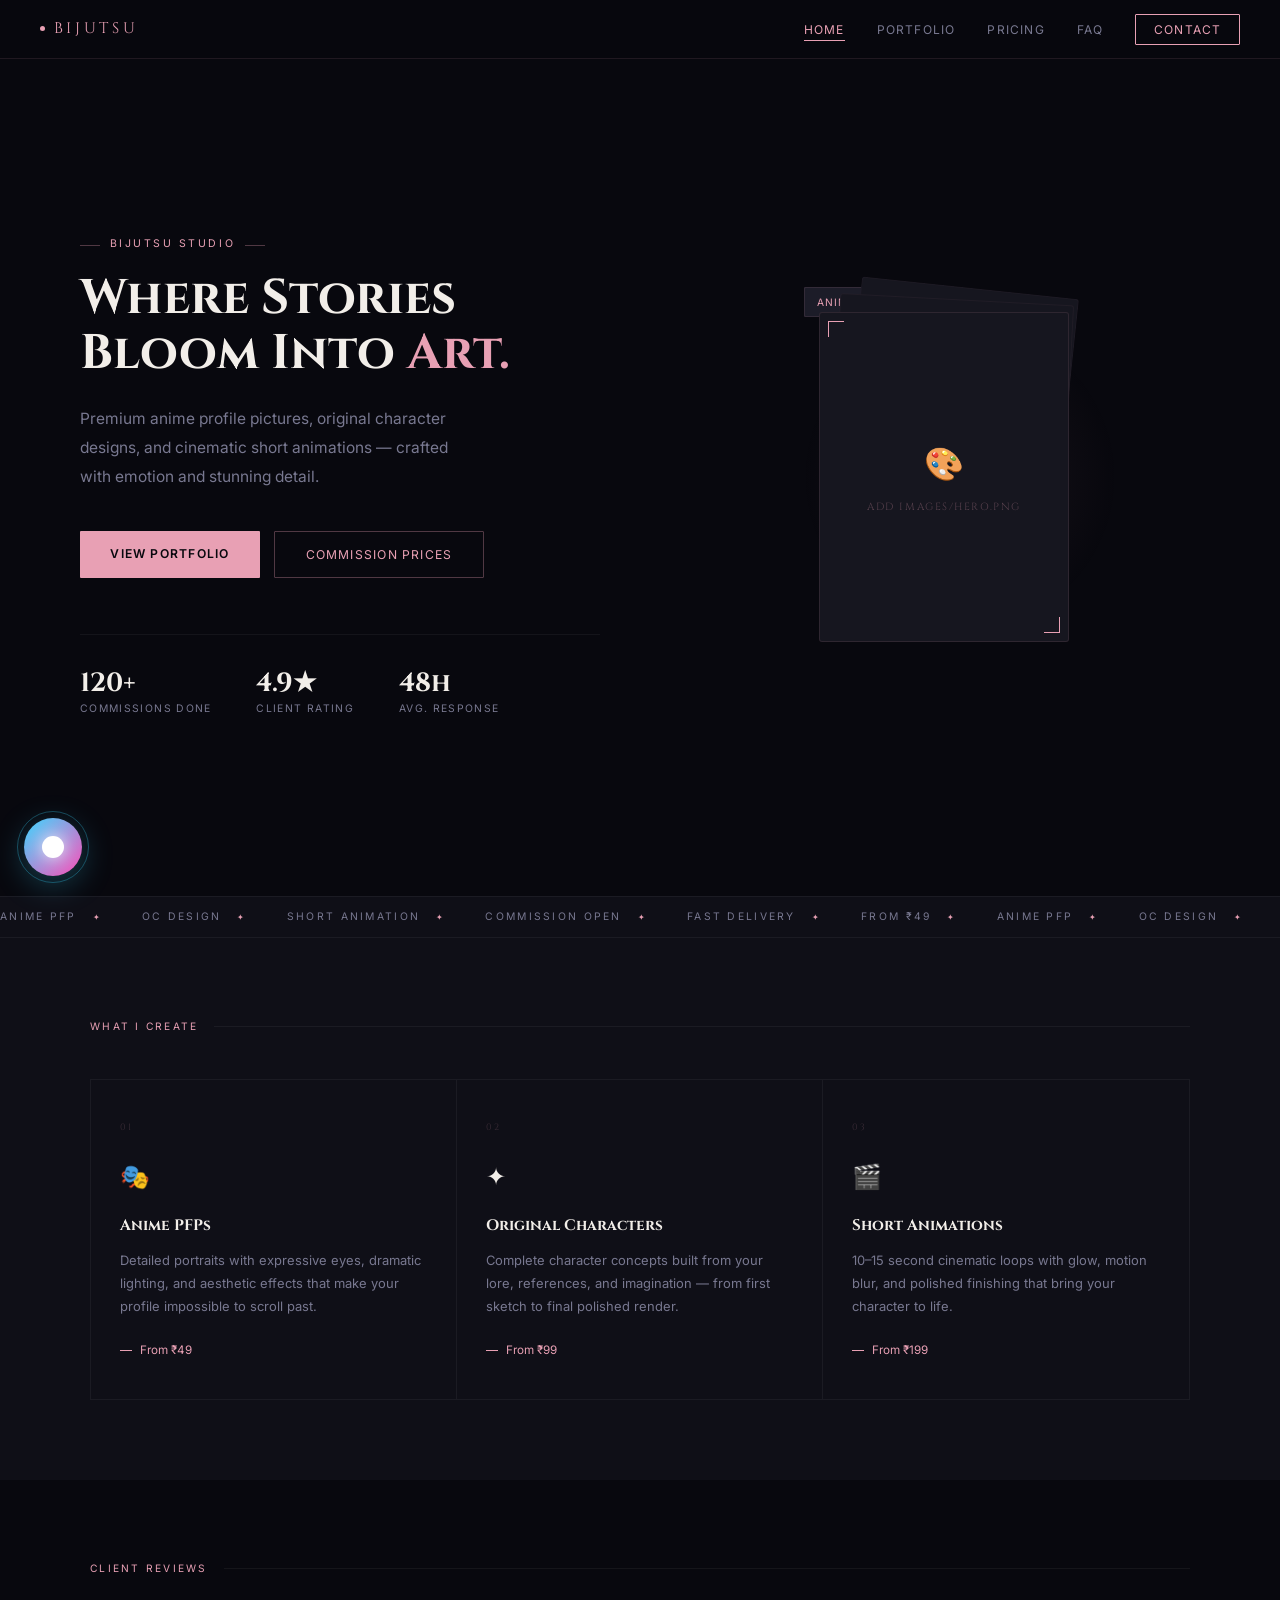
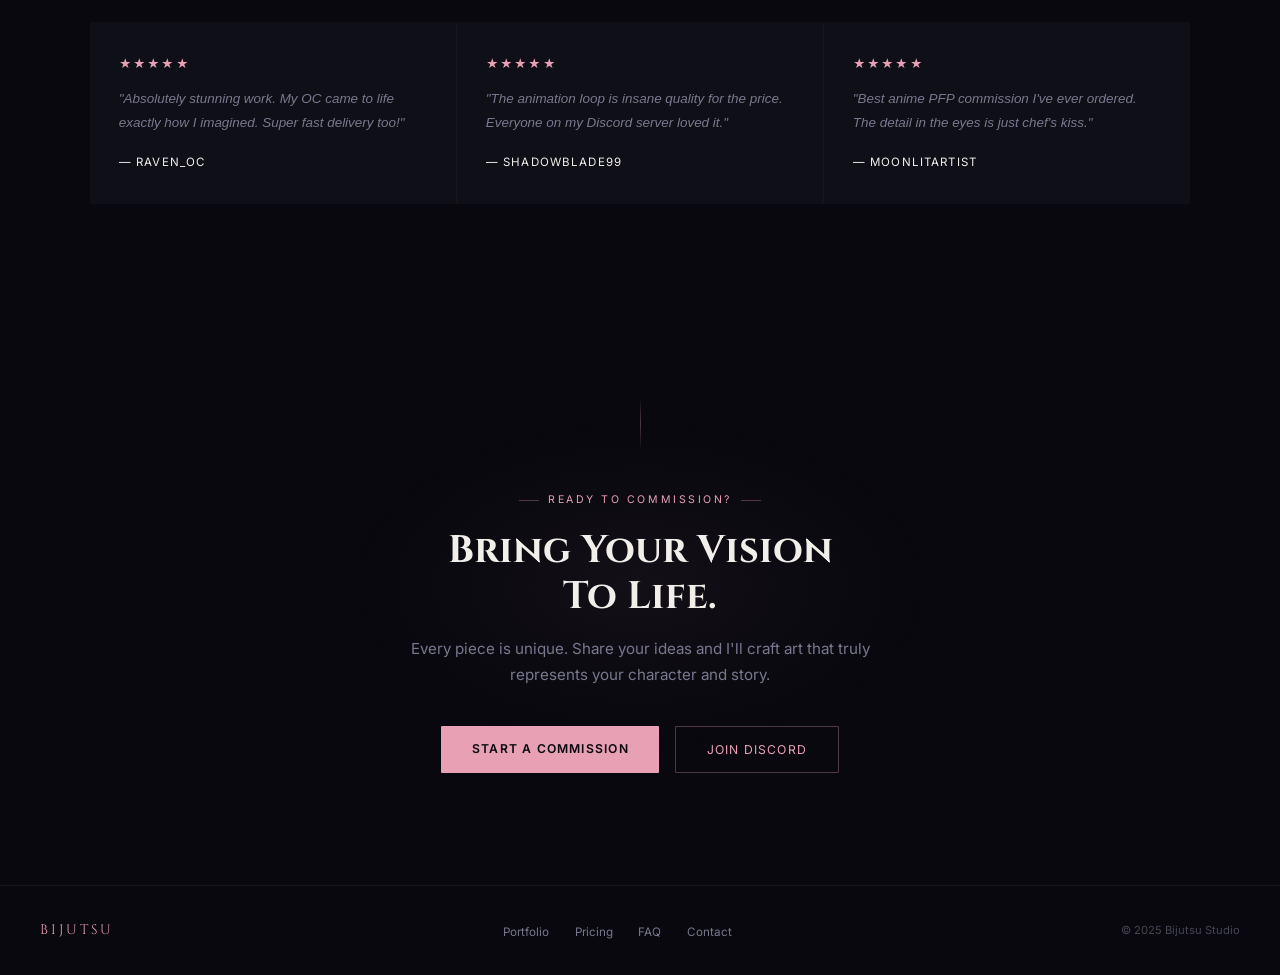
==== commit 89170ccb: "Update index.html" ====
--- a/index.html
+++ b/index.html
@@ -3,306 +3,579 @@
 <head>
   <meta charset="UTF-8">
   <meta name="viewport" content="width=device-width, initial-scale=1.0">
-  <title>BIJUTSU ART // Cybernetic Gallery</title>
-  
-  <!-- Fonts & Icon Libraries -->
-  <link rel="preconnect" href="https://fonts.googleapis.com">
-  <link rel="preconnect" href="https://fonts.gstatic.com" crossorigin>
-  <link href="https://fonts.googleapis.com/css2?family=JetBrains+Mono:wght@300;400;700&family=Orbitron:wght@400;700;900&family=Space+Grotesk:wght@300;400;700&display=swap" rel="stylesheet">
-  <link rel="stylesheet" href="https://cdnjs.cloudflare.com/ajax/libs/font-awesome/6.4.0/css/all.min.css">
-
+  <title>Bijutsu Studio | Premium Anime Art & Animation</title>
+  <link rel="stylesheet" href="css/style.css">
+  <link rel="stylesheet" href="css/chatbot.css">
   <style>
-    :root {
-      --bg-color: #050508;
-      --cyber-black: #020204;
-      --neon-cyan: #00f0ff;
-      --neon-magenta: #ff007f;
-      --glass-bg: rgba(10, 10, 18, 0.7);
-      --glass-border: rgba(255, 255, 255, 0.08);
-      --text-primary: #f8fafc;
-      --text-secondary: #94a3b8;
-      --font-cyber: 'Orbitron', sans-serif;
-      --font-body: 'Space Grotesk', sans-serif;
-      --font-mono: 'JetBrains Mono', monospace;
-      --glow-cyan: 0 0 10px rgba(0, 240, 255, 0.3);
-      --glow-magenta: 0 0 10px rgba(255, 0, 127, 0.3);
-    }
-
-    * {
-      box-sizing: border-box;
-      margin: 0;
-      padding: 0;
-    }
-
-    body {
-      background-color: var(--bg-color);
-      color: var(--text-primary);
-      font-family: var(--font-body);
-      min-height: 100vh;
-      overflow-x: hidden;
-      line-height: 1.6;
-      background-image: 
-        radial-gradient(circle at 10% 20%, rgba(0, 240, 255, 0.04) 0%, transparent 40%),
-        radial-gradient(circle at 90% 80%, rgba(255, 0, 127, 0.04) 0%, transparent 40%);
-      background-attachment: fixed;
-    }
-
-    /* Header & Navigation */
-    header {
-      position: sticky;
-      top: 0;
-      z-index: 1000;
-      background: rgba(5, 5, 8, 0.85);
-      backdrop-filter: blur(16px);
-      border-bottom: 1px solid var(--glass-border);
-    }
-
-    .nav-container {
-      max-width: 1400px;
-      margin: 0 auto;
-      display: flex;
-      align-items: center;
-      justify-content: space-between;
-      padding: 16px 24px;
-    }
-
-    .brand {
-      display: flex;
-      align-items: center;
-      gap: 12px;
-      text-decoration: none;
-    }
-
-    .brand-logo {
-      width: 40px;
-      height: 40px;
-      border: 1.5px solid var(--neon-cyan);
-      box-shadow: var(--glow-cyan);
-      border-radius: 8px;
+    /* ── HOME HERO ── */
+    .home-hero {
+      min-height: 93vh;
+      display: grid;
+      grid-template-columns: 1fr 1fr;
+      position: relative;
+      overflow: hidden;
+    }
+
+    .hero-left {
+      display: flex;
+      flex-direction: column;
+      justify-content: center;
+      padding: 5rem 2.5rem 5rem 5rem;
+      position: relative;
+      z-index: 2;
+    }
+
+    .hero-title {
+      font-family: 'Cinzel', serif;
+      font-size: clamp(2.2rem, 3.8vw, 3.5rem);
+      font-weight: 700;
+      line-height: 1.12;
+      margin-bottom: 1.5rem;
+    }
+    .hero-title em { font-style: normal; color: var(--sakura); }
+
+    .hero-sub {
+      font-size: 0.97rem;
+      color: var(--muted);
+      line-height: 1.85;
+      max-width: 370px;
+      margin-bottom: 2.5rem;
+    }
+
+    .hero-btns { display: flex; gap: 0.9rem; flex-wrap: wrap; margin-bottom: 3.5rem; }
+
+    .stats {
+      display: flex;
+      gap: 2.8rem;
+      padding-top: 2.2rem;
+      border-top: 0.5px solid var(--border-light);
+    }
+
+    .stat-num {
+      font-family: 'Cinzel', serif;
+      font-size: 1.65rem;
+      font-weight: 700;
+      color: var(--white);
+      line-height: 1;
+      margin-bottom: 0.3rem;
+    }
+
+    .stat-label {
+      font-size: 0.65rem;
+      text-transform: uppercase;
+      letter-spacing: 0.13em;
+      color: var(--muted);
+    }
+
+    /* ── HERO RIGHT ── */
+    .hero-right {
       display: flex;
       align-items: center;
       justify-content: center;
-      font-family: var(--font-cyber);
-      font-weight: 900;
-      color: var(--neon-cyan);
-      font-size: 18px;
-    }
-
-    .brand-title {
-      font-family: var(--font-cyber);
-      font-weight: 800;
-      font-size: 22px;
-      letter-spacing: 2px;
-      color: #ffffff;
-    }
-
-    .nav-links {
-      display: flex;
-      gap: 16px;
-    }
-
-    .nav-links a {
-      color: var(--text-secondary);
-      text-decoration: none;
-      font-family: var(--font-cyber);
-      font-size: 13px;
-      font-weight: 600;
-      letter-spacing: 1px;
-      padding: 10px 16px;
-      border-radius: 6px;
-      transition: all 0.2s ease;
-    }
-
-    .nav-links a:hover, .nav-links a.active {
-      color: var(--neon-cyan);
-      background: rgba(0, 240, 255, 0.05);
-      text-shadow: var(--glow-cyan);
-    }
-
-    /* Hero Section */
-    .hero {
-      max-width: 1400px;
-      margin: 60px auto 30px auto;
-      padding: 0 24px;
-      text-align: center;
-    }
-
-    .hero h1 {
-      font-family: var(--font-cyber);
-      font-size: 3rem;
-      font-weight: 900;
-      letter-spacing: 4px;
-      margin-bottom: 16px;
-      background: linear-gradient(90deg, #fff, var(--text-secondary));
-      -webkit-background-clip: text;
-      -webkit-text-fill-color: transparent;
-    }
-
-    .hero p {
-      font-size: 1.2rem;
-      color: var(--text-secondary);
-      max-width: 600px;
-      margin: 0 auto 30px auto;
-    }
-
-    /* Main Content Grid */
-    main {
-      max-width: 1400px;
-      margin: 0 auto 60px auto;
-      padding: 0 24px;
-    }
-
-    .section-title {
-      font-family: var(--font-cyber);
-      font-size: 1.5rem;
-      letter-spacing: 2px;
-      margin-bottom: 24px;
-      color: var(--neon-magenta);
-      text-shadow: var(--glow-magenta);
-      display: flex;
-      align-items: center;
-      gap: 10px;
-    }
-
-    .featured-grid {
-      display: grid;
-      grid-template-columns: repeat(auto-fill, minmax(300px, 1fr));
-      gap: 24px;
-      margin-bottom: 60px;
+      position: relative;
+      padding: 3rem 3rem 3rem 1rem;
+    }
+
+    /* Glowing orb behind art */
+    .hero-right::before {
+      content: '';
+      position: absolute;
+      top: 50%; left: 50%;
+      transform: translate(-50%, -50%);
+      width: 320px; height: 320px;
+      background: radial-gradient(ellipse, rgba(232,160,180,0.08) 0%, transparent 70%);
+      border-radius: 50%;
+      pointer-events: none;
+      animation: orbPulse 5s ease-in-out infinite;
+    }
+
+    @keyframes orbPulse {
+      0%,100% { transform: translate(-50%,-50%) scale(1); opacity: 0.8; }
+      50% { transform: translate(-50%,-50%) scale(1.15); opacity: 1; }
+    }
+
+    .art-stack {
+      position: relative;
+      width: 280px;
+      height: 380px;
     }
 
     .art-card {
-      background: var(--glass-bg);
-      border: 1px solid var(--glass-border);
-      border-radius: 12px;
-      padding: 16px;
-      transition: all 0.3s ease;
-      text-decoration: none;
-      color: inherit;
-    }
-
-    .art-card:hover {
-      transform: translateY(-5px);
-      border-color: var(--neon-cyan);
-      box-shadow: 0 10px 20px rgba(0, 240, 255, 0.1);
-    }
-
-    .art-img-placeholder {
-      width: 100%;
-      height: 250px;
-      background: rgba(255, 255, 255, 0.02);
-      border: 1px dashed rgba(255, 255, 255, 0.1);
-      border-radius: 8px;
+      position: absolute;
+      border: 0.5px solid var(--border);
+      border-radius: 3px;
+      background: var(--ink-3);
+      overflow: hidden;
+    }
+
+    .art-card-main {
+      width: 250px; height: 330px;
+      top: 25px; left: 15px;
+      z-index: 3;
       display: flex;
       flex-direction: column;
       align-items: center;
       justify-content: center;
-      color: var(--text-secondary);
-      font-family: var(--font-mono);
-      font-size: 13px;
-      margin-bottom: 16px;
-    }
-
-    .art-img-placeholder i {
-      font-size: 24px;
-      margin-bottom: 8px;
-      color: var(--neon-cyan);
-    }
-
-    .art-info h3 {
-      font-family: var(--font-cyber);
-      font-size: 18px;
-      margin-bottom: 8px;
-    }
-
-    .art-info p {
-      font-size: 14px;
-      color: var(--text-secondary);
-    }
-
-    /* Footer Static Banner */
-    footer {
-      border-top: 1px solid var(--glass-border);
-      padding: 40px 24px;
+    }
+
+    .art-card-behind {
+      width: 234px; height: 314px;
+      top: 12px; left: 28px;
+      z-index: 2;
+      transform: rotate(3deg);
+      border-color: rgba(232,160,180,0.05);
+    }
+
+    .art-card-back {
+      width: 218px; height: 298px;
+      top: 0; left: 42px;
+      z-index: 1;
+      transform: rotate(6deg);
+      border-color: rgba(232,160,180,0.03);
+    }
+
+    /* Hero image — shown when you add images/hero.png */
+    .hero-img {
+      width: 100%; height: 100%;
+      object-fit: cover;
+      display: block;
+    }
+
+    .corner-tl, .corner-br {
+      position: absolute;
+      width: 16px; height: 16px;
+    }
+    .corner-tl { top: 8px; left: 8px; border-top: 1px solid var(--sakura); border-left: 1px solid var(--sakura); }
+    .corner-br { bottom: 8px; right: 8px; border-bottom: 1px solid var(--sakura); border-right: 1px solid var(--sakura); }
+
+    .float-tag {
+      position: absolute;
+      background: var(--ink-4);
+      border: 0.5px solid var(--border);
+      border-radius: 2px;
+      padding: 0.35rem 0.75rem;
+      font-size: 0.64rem;
+      color: var(--sakura);
+      letter-spacing: 0.1em;
+      text-transform: uppercase;
+      animation: floatY 4s ease-in-out infinite;
+      white-space: nowrap;
+    }
+
+    .float-tag:nth-child(1) { top: 4%; right: -8px; animation-delay: 0s; }
+    .float-tag:nth-child(2) { bottom: 14%; left: -14px; animation-delay: 1.8s; }
+    .float-tag:nth-child(3) { top: 42%; right: -18px; animation-delay: 3.2s; }
+
+    @keyframes floatY {
+      0%,100% { transform: translateY(0px); }
+      50% { transform: translateY(-9px); }
+    }
+
+    /* ── MARQUEE STRIP ── */
+    .marquee-strip {
+      overflow: hidden;
+      border-top: 0.5px solid var(--border-light);
+      border-bottom: 0.5px solid var(--border-light);
+      padding: 0.75rem 0;
+      background: var(--ink-2);
+    }
+
+    .marquee-track {
+      display: flex;
+      gap: 2.5rem;
+      animation: marquee 22s linear infinite;
+      width: max-content;
+    }
+
+    .marquee-item {
+      font-size: 0.65rem;
+      letter-spacing: 0.22em;
+      text-transform: uppercase;
+      color: var(--muted);
+      white-space: nowrap;
+      display: flex;
+      align-items: center;
+      gap: 1rem;
+    }
+
+    .marquee-item::after {
+      content: '✦';
+      color: var(--sakura);
+      font-size: 0.5rem;
+    }
+
+    @keyframes marquee {
+      0% { transform: translateX(0); }
+      100% { transform: translateX(-50%); }
+    }
+
+    /* ── SERVICES ── */
+    .services { background: var(--ink-2); }
+
+    .sec-label {
+      display: flex;
+      align-items: center;
+      gap: 1rem;
+      margin-bottom: 2.8rem;
+    }
+    .sec-label span {
+      font-size: 0.64rem;
+      text-transform: uppercase;
+      letter-spacing: 0.22em;
+      color: var(--sakura);
+      white-space: nowrap;
+    }
+    .sec-label::after {
+      content: '';
+      flex: 1;
+      height: 0.5px;
+      background: var(--border-light);
+    }
+
+    .services-grid {
+      display: grid;
+      grid-template-columns: repeat(3, 1fr);
+      border: 0.5px solid var(--border-light);
+    }
+
+    .svc {
+      padding: 2.5rem 1.8rem;
+      border-right: 0.5px solid var(--border-light);
+      position: relative;
+      transition: background 0.3s;
+      overflow: hidden;
+    }
+    .svc:last-child { border-right: none; }
+    .svc:hover { background: var(--ink-3); }
+
+    .svc::before {
+      content: '';
+      position: absolute;
+      top: 0; left: 0;
+      width: 0; height: 1px;
+      background: linear-gradient(to right, var(--sakura), transparent);
+      transition: width 0.5s ease;
+    }
+    .svc:hover::before { width: 100%; }
+
+    .svc-num {
+      font-family: 'Cinzel', serif;
+      font-size: 0.58rem;
+      color: rgba(232,160,180,0.2);
+      letter-spacing: 0.22em;
+      margin-bottom: 1.4rem;
+    }
+
+    .svc-glyph { font-size: 1.5rem; margin-bottom: 1.1rem; display: block; }
+
+    .svc-title {
+      font-family: 'Cinzel', serif;
+      font-size: 0.95rem;
+      font-weight: 700;
+      color: var(--white);
+      margin-bottom: 0.7rem;
+    }
+
+    .svc-desc {
+      font-size: 0.81rem;
+      color: var(--muted);
+      line-height: 1.78;
+      margin-bottom: 1.4rem;
+    }
+
+    .svc-price {
+      font-size: 0.73rem;
+      color: var(--sakura);
+      display: flex;
+      align-items: center;
+      gap: 0.5rem;
+    }
+    .svc-price::before { content: ''; display: block; width: 12px; height: 0.5px; background: var(--sakura); }
+
+    /* ── TESTIMONIALS ── */
+    .testimonials { background: var(--ink); }
+
+    .testi-grid {
+      display: grid;
+      grid-template-columns: repeat(3, 1fr);
+      gap: 1px;
+      background: var(--border-light);
+    }
+
+    .testi-card {
+      background: var(--ink-2);
+      padding: 2rem 1.8rem;
+      transition: background 0.25s;
+    }
+    .testi-card:hover { background: var(--ink-3); }
+
+    .testi-stars {
+      color: var(--sakura);
+      font-size: 0.75rem;
+      letter-spacing: 0.1em;
+      margin-bottom: 0.9rem;
+    }
+
+    .testi-text {
+      font-size: 0.84rem;
+      color: var(--muted);
+      line-height: 1.75;
+      margin-bottom: 1.2rem;
+      font-style: italic;
+    }
+
+    .testi-name {
+      font-size: 0.72rem;
+      text-transform: uppercase;
+      letter-spacing: 0.1em;
+      color: var(--white);
+    }
+
+    /* ── CTA ── */
+    .cta-section {
+      padding: 7rem 2.5rem;
       text-align: center;
-      font-family: var(--font-mono);
-      font-size: 12px;
-      color: var(--text-secondary);
+      position: relative;
+      overflow: hidden;
+    }
+
+    .cta-section::before {
+      content: '';
+      position: absolute;
+      top: 50%; left: 50%;
+      transform: translate(-50%,-50%);
+      width: 700px; height: 400px;
+      background: radial-gradient(ellipse, rgba(232,160,180,0.05) 0%, transparent 60%);
+      pointer-events: none;
+    }
+
+    .cta-inner { position: relative; z-index: 2; max-width: 540px; margin: 0 auto; }
+    .cta-title {
+      font-family: 'Cinzel', serif;
+      font-size: clamp(1.8rem, 3vw, 2.5rem);
+      font-weight: 700;
+      margin-bottom: 1rem;
+      line-height: 1.2;
+    }
+    .cta-desc { color: var(--muted); margin-bottom: 2.4rem; line-height: 1.7; font-size: 0.95rem; }
+    .cta-btns { display: flex; gap: 1rem; justify-content: center; flex-wrap: wrap; }
+
+    .divider-line {
+      width: 1px; height: 55px;
+      background: linear-gradient(to bottom, transparent, var(--sakura-dim), transparent);
+      margin: 0 auto 2rem;
+    }
+
+    /* ── RESPONSIVE HOME ── */
+    @media (max-width: 860px) {
+      .home-hero { grid-template-columns: 1fr; min-height: auto; }
+      .hero-left { padding: 3rem 1.2rem 1.5rem; text-align: center; align-items: center; }
+      .hero-sub { max-width: none; }
+      .hero-btns { justify-content: center; margin-bottom: 2rem; }
+      .stats { justify-content: center; gap: 1.6rem; }
+      .hero-right { order: -1; padding: 2.5rem 1.2rem 1rem; }
+      .art-stack { width: 210px; height: 285px; }
+      .art-card-main { width: 190px; height: 255px; }
+      .art-card-behind { width: 176px; height: 240px; }
+      .art-card-back { width: 162px; height: 225px; }
+      .float-tag { display: none; }
+      .services-grid { grid-template-columns: 1fr; }
+      .svc { border-right: none; border-bottom: 0.5px solid var(--border-light); }
+      .svc:last-child { border-bottom: none; }
+      .testi-grid { grid-template-columns: 1fr; }
+      .cta-section { padding: 4rem 1.2rem; }
     }
   </style>
 </head>
 <body>
 
-  <!-- REAL NAVIGATION (Linking to your actual pages) -->
-  <header>
-    <div class="nav-container">
-      <a href="index.html" class="brand">
-        <div class="brand-logo">B</div>
-        <div class="brand-title">BIJUTSU ART</div>
-      </a>
-
-      <nav class="nav-links">
-        <a href="index.html" class="active">Home</a>
-        <a href="portfolio.html">Portfolio</a>
-        <a href="pricing.html">Pricing</a>
-        <a href="contact.html">Contact</a>
-        <a href="faq.html">FAQ</a>
-      </nav>
-    </div>
-  </header>
-
-  <!-- WELCOME HERO -->
-  <section class="hero">
-    <h1>THEONLYBIJUTSU</h1>
-    <p>Welcome to the encrypted visual terminal. Original digital concept layouts, manga sketches, and high-fidelity cyberpunk artwork collections.</p>
+<canvas id="particle-canvas"></canvas>
+
+<nav>
+  <a href="index.html" class="logo"><span class="logo-dot"></span>BIJUTSU</a>
+  <ul class="nav-links">
+    <li><a href="index.html" class="active">Home</a></li>
+    <li><a href="portfolio.html">Portfolio</a></li>
+    <li><a href="pricing.html">Pricing</a></li>
+    <li><a href="faq.html">FAQ</a></li>
+    <li><a href="contact.html" class="nav-cta">Contact</a></li>
+  </ul>
+  <button class="nav-toggle" id="nav-toggle" aria-label="Toggle menu">
+    <span></span><span></span><span></span>
+  </button>
+</nav>
+<div class="nav-overlay" id="nav-overlay"></div>
+
+<main>
+  <!-- HERO -->
+  <section class="home-hero">
+    <div class="hero-left fade-in">
+      <p class="eyebrow">Bijutsu Studio</p>
+      <h1 class="hero-title">Where Stories<br>Bloom Into <em>Art.</em></h1>
+      <p class="hero-sub">Premium anime profile pictures, original character designs, and cinematic short animations — crafted with emotion and stunning detail.</p>
+      <div class="hero-btns">
+        <a href="portfolio.html" class="btn btn-primary">View Portfolio</a>
+        <a href="pricing.html" class="btn btn-outline">Commission Prices</a>
+      </div>
+      <div class="stats">
+        <div>
+          <div class="stat-num" data-target="120" data-suffix="+">0+</div>
+          <div class="stat-label">Commissions Done</div>
+        </div>
+        <div>
+          <div class="stat-num">4.9★</div>
+          <div class="stat-label">Client Rating</div>
+        </div>
+        <div>
+          <div class="stat-num" data-target="48" data-suffix="h">0h</div>
+          <div class="stat-label">Avg. Response</div>
+        </div>
+      </div>
+    </div>
+
+    <div class="hero-right fade-in" style="transition-delay:0.2s">
+      <div class="art-stack">
+        <div class="art-card art-card-back"></div>
+        <div class="art-card art-card-behind"></div>
+        <div class="art-card art-card-main">
+          <div class="corner-tl"></div>
+          <div class="corner-br"></div>
+          <!-- Add images/hero.png to show your art here -->
+          <img class="hero-img" src="images/hero.png" alt="Bijutsu Art"
+            onerror="this.style.display='none'; this.nextElementSibling.style.display='flex';"
+            style="border-radius:2px;">
+          <div style="display:none;flex-direction:column;align-items:center;gap:0.6rem;">
+            <span style="font-size:2rem;">🎨</span>
+            <span style="font-family:'Cinzel',serif;font-size:0.65rem;color:rgba(232,160,180,0.3);letter-spacing:0.15em;text-transform:uppercase;text-align:center;padding:0 1rem;">Add images/hero.png</span>
+          </div>
+        </div>
+        <div class="float-tag">Anime PFP</div>
+        <div class="float-tag">OC Design</div>
+        <div class="float-tag">Animation</div>
+      </div>
+    </div>
   </section>
 
-  <!-- MAIN ART ARCHIVE -->
-  <main>
-    <h2 class="section-title"><i class="fa-solid fa-layer-group"></i> FEATURED MATRIX RUNS</h2>
-    
-    <div class="featured-grid">
-      <!-- Card 1 -->
-      <a href="portfolio.html" class="art-card">
-        <div class="art-img-placeholder">
-          <i class="fa-regular fa-image"></i>
-          [ Connect image from assets ]
-        </div>
-        <div class="art-info">
-          <h3>Project Node _01</h3>
-          <p>Click to open full showcase archive details inside portfolio pipeline.</p>
-        </div>
-      </a>
-
-      <!-- Card 2 -->
-      <a href="portfolio.html" class="art-card">
-        <div class="art-img-placeholder">
-          <i class="fa-regular fa-image"></i>
-          [ Connect image from assets ]
-        </div>
-        <div class="art-info">
-          <h3>Project Node _02</h3>
-          <p>Click to open full showcase archive details inside portfolio pipeline.</p>
-        </div>
-      </a>
-
-      <!-- Card 3 -->
-      <a href="portfolio.html" class="art-card">
-        <div class="art-img-placeholder">
-          <i class="fa-regular fa-image"></i>
-          [ Connect image from assets ]
-        </div>
-        <div class="art-info">
-          <h3>Project Node _03</h3>
-          <p>Click to open full showcase archive details inside portfolio pipeline.</p>
-        </div>
-      </a>
-    </div>
-  </main>
-
-  <footer>
-    <p>© 2026 THEONLYBIJUTSU // ALL RIGHTS RESERVED // SECURITY PROTECTED PIPELINE</p>
-  </footer>
-
+  <!-- MARQUEE -->
+  <div class="marquee-strip">
+    <div class="marquee-track">
+      <span class="marquee-item">Anime PFP</span>
+      <span class="marquee-item">OC Design</span>
+      <span class="marquee-item">Short Animation</span>
+      <span class="marquee-item">Commission Open</span>
+      <span class="marquee-item">Fast Delivery</span>
+      <span class="marquee-item">From ₹49</span>
+      <span class="marquee-item">Anime PFP</span>
+      <span class="marquee-item">OC Design</span>
+      <span class="marquee-item">Short Animation</span>
+      <span class="marquee-item">Commission Open</span>
+      <span class="marquee-item">Fast Delivery</span>
+      <span class="marquee-item">From ₹49</span>
+    </div>
+  </div>
+
+  <!-- SERVICES -->
+  <section class="services section">
+    <div class="container">
+      <div class="sec-label"><span>What I Create</span></div>
+      <div class="services-grid">
+        <div class="svc fade-in">
+          <div class="svc-num">01</div>
+          <span class="svc-glyph">🎭</span>
+          <div class="svc-title">Anime PFPs</div>
+          <p class="svc-desc">Detailed portraits with expressive eyes, dramatic lighting, and aesthetic effects that make your profile impossible to scroll past.</p>
+          <div class="svc-price">From ₹49</div>
+        </div>
+        <div class="svc fade-in" style="transition-delay:0.15s">
+          <div class="svc-num">02</div>
+          <span class="svc-glyph">✦</span>
+          <div class="svc-title">Original Characters</div>
+          <p class="svc-desc">Complete character concepts built from your lore, references, and imagination — from first sketch to final polished render.</p>
+          <div class="svc-price">From ₹99</div>
+        </div>
+        <div class="svc fade-in" style="transition-delay:0.3s">
+          <div class="svc-num">03</div>
+          <span class="svc-glyph">🎬</span>
+          <div class="svc-title">Short Animations</div>
+          <p class="svc-desc">10–15 second cinematic loops with glow, motion blur, and polished finishing that bring your character to life.</p>
+          <div class="svc-price">From ₹199</div>
+        </div>
+      </div>
+    </div>
+  </section>
+
+  <!-- TESTIMONIALS -->
+  <section class="testimonials section">
+    <div class="container">
+      <div class="sec-label"><span>Client Reviews</span></div>
+      <div class="testi-grid">
+        <div class="testi-card fade-in">
+          <div class="testi-stars">★★★★★</div>
+          <p class="testi-text">"Absolutely stunning work. My OC came to life exactly how I imagined. Super fast delivery too!"</p>
+          <div class="testi-name">— Raven_OC</div>
+        </div>
+        <div class="testi-card fade-in" style="transition-delay:0.12s">
+          <div class="testi-stars">★★★★★</div>
+          <p class="testi-text">"The animation loop is insane quality for the price. Everyone on my Discord server loved it."</p>
+          <div class="testi-name">— ShadowBlade99</div>
+        </div>
+        <div class="testi-card fade-in" style="transition-delay:0.24s">
+          <div class="testi-stars">★★★★★</div>
+          <p class="testi-text">"Best anime PFP commission I've ever ordered. The detail in the eyes is just chef's kiss."</p>
+          <div class="testi-name">— MoonlitArtist</div>
+        </div>
+      </div>
+    </div>
+  </section>
+
+  <!-- CTA -->
+  <section class="cta-section">
+    <div class="cta-inner fade-in">
+      <div class="divider-line"></div>
+      <p class="eyebrow">Ready to commission?</p>
+      <h2 class="cta-title">Bring Your Vision<br>To Life.</h2>
+      <p class="cta-desc">Every piece is unique. Share your ideas and I'll craft art that truly represents your character and story.</p>
+      <div class="cta-btns">
+        <a href="contact.html" class="btn btn-primary">Start a Commission</a>
+        <a href="https://discord.gg/JxbduArPvH" class="btn btn-outline" target="_blank">Join Discord</a>
+      </div>
+    </div>
+  </section>
+</main>
+
+<footer>
+  <a href="index.html" class="footer-logo">BIJUTSU</a>
+  <ul class="footer-links">
+    <li><a href="portfolio.html">Portfolio</a></li>
+    <li><a href="pricing.html">Pricing</a></li>
+    <li><a href="faq.html">FAQ</a></li>
+    <li><a href="contact.html">Contact</a></li>
+  </ul>
+  <div class="footer-copy">© 2025 Bijutsu Studio</div>
+</footer>
+
+<!-- AI CHATBOT — original IDs preserved exactly -->
+<div class="ai-ring"></div>
+<button id="ai-toggle" aria-label="Open Bijutsu Assistant">
+  <span class="bot-core"></span>
+</button>
+
+<div class="ai-panel" id="ai-panel">
+  <div class="ai-header">
+    <div>
+      <strong style="font-size:0.9rem;">Bijutsu Assistant</strong>
+      <small>● Online — Ask me anything!</small>
+    </div>
+    <button id="ai-close">✕</button>
+  </div>
+  <div class="ai-messages" id="ai-messages"></div>
+  <div class="ai-input-row">
+    <input id="ai-input" placeholder="Ask about prices, delivery, commissions…" />
+    <button id="ai-send">→</button>
+  </div>
+</div>
+
+<script src="js/script.js"></script>
+<script src="js/ai.js"></script>
 </body>
 </html>
--- a/css/style.css
+++ b/css/style.css
@@ -0,0 +1,380 @@
+@import url('https://fonts.googleapis.com/css2?family=Cinzel:wght@400;600;700&family=Inter:wght@300;400;500;600&display=swap');
+
+*, *::before, *::after { box-sizing: border-box; margin: 0; padding: 0; }
+
+:root {
+  --sakura: #E8A0B4;
+  --sakura-glow: rgba(232,160,180,0.13);
+  --sakura-dim: rgba(232,160,180,0.32);
+  --ink: #08080E;
+  --ink-2: #0F0F17;
+  --ink-3: #16161F;
+  --ink-4: #1C1C28;
+  --ink-5: #222230;
+  --white: #F2EEE9;
+  --muted: #787890;
+  --border: rgba(232,160,180,0.11);
+  --border-light: rgba(255,255,255,0.05);
+  --cyan: #3ad8ff;
+}
+
+html { scroll-behavior: smooth; }
+
+body {
+  background: var(--ink);
+  color: var(--white);
+  font-family: 'Inter', sans-serif;
+  min-height: 100vh;
+  overflow-x: hidden;
+  line-height: 1.6;
+}
+
+::-webkit-scrollbar { width: 3px; }
+::-webkit-scrollbar-track { background: var(--ink); }
+::-webkit-scrollbar-thumb { background: var(--sakura-dim); border-radius: 2px; }
+
+/* ── PARTICLE CANVAS ── */
+#particle-canvas {
+  position: fixed;
+  top: 0; left: 0;
+  width: 100%; height: 100%;
+  pointer-events: none;
+  z-index: 0;
+  opacity: 0.35;
+}
+
+nav, main, footer, .ai-ring { position: relative; z-index: 1; }
+
+/* ── NAV ── */
+nav {
+  display: flex;
+  align-items: center;
+  justify-content: space-between;
+  padding: 1rem 2.5rem;
+  border-bottom: 0.5px solid var(--border);
+  position: sticky; top: 0;
+  background: rgba(8,8,14,0.9);
+  backdrop-filter: blur(20px);
+  -webkit-backdrop-filter: blur(20px);
+  z-index: 100;
+}
+
+.logo {
+  font-family: 'Cinzel', serif;
+  font-size: 0.95rem;
+  letter-spacing: 0.24em;
+  color: var(--sakura);
+  text-decoration: none;
+  display: flex;
+  align-items: center;
+  gap: 0.55rem;
+}
+
+.logo-dot {
+  width: 5px; height: 5px;
+  background: var(--sakura);
+  border-radius: 50%;
+  animation: pulse 2.5s ease-in-out infinite;
+  flex-shrink: 0;
+}
+
+@keyframes pulse {
+  0%,100% { opacity: 1; transform: scale(1); }
+  50% { opacity: 0.35; transform: scale(0.55); }
+}
+
+.nav-links {
+  display: flex;
+  align-items: center;
+  gap: 2rem;
+  list-style: none;
+}
+
+.nav-links a {
+  color: var(--muted);
+  text-decoration: none;
+  font-size: 0.75rem;
+  letter-spacing: 0.1em;
+  text-transform: uppercase;
+  transition: color 0.2s;
+  position: relative;
+}
+
+.nav-links a::after {
+  content: '';
+  position: absolute;
+  bottom: -3px; left: 0;
+  width: 0; height: 0.5px;
+  background: var(--sakura);
+  transition: width 0.3s ease;
+}
+
+.nav-links a:hover { color: var(--white); }
+.nav-links a:hover::after { width: 100%; }
+.nav-links a.active { color: var(--sakura); }
+.nav-links a.active::after { width: 100%; }
+
+.nav-cta {
+  background: transparent !important;
+  border: 0.5px solid var(--sakura) !important;
+  color: var(--sakura) !important;
+  padding: 0.42rem 1.1rem;
+  border-radius: 1px;
+  transition: background 0.2s, color 0.2s !important;
+}
+.nav-cta:hover {
+  background: var(--sakura) !important;
+  color: var(--ink) !important;
+}
+.nav-cta::after { display: none !important; }
+
+/* ── MOBILE NAV TOGGLE ── */
+.nav-toggle {
+  display: none;
+  flex-direction: column;
+  justify-content: center;
+  gap: 5px;
+  width: 34px; height: 34px;
+  background: none;
+  border: none;
+  cursor: pointer;
+  z-index: 250;
+}
+
+.nav-toggle span {
+  display: block;
+  width: 22px; height: 1.5px;
+  background: var(--white);
+  transition: transform 0.3s, opacity 0.3s;
+}
+
+.nav-toggle.open span:nth-child(1) { transform: translateY(6.5px) rotate(45deg); }
+.nav-toggle.open span:nth-child(2) { opacity: 0; }
+.nav-toggle.open span:nth-child(3) { transform: translateY(-6.5px) rotate(-45deg); }
+
+.nav-overlay {
+  display: none;
+  position: fixed;
+  inset: 0;
+  background: rgba(0,0,0,0.6);
+  z-index: 150;
+}
+.nav-overlay.open { display: block; }
+
+/* ── PAGE HERO ── */
+.page-hero {
+  padding: 5rem 2.5rem 4rem;
+  text-align: center;
+  position: relative;
+  overflow: hidden;
+  border-bottom: 0.5px solid var(--border-light);
+}
+
+.page-hero::before {
+  content: '';
+  position: absolute;
+  top: 0; left: 50%;
+  transform: translateX(-50%);
+  width: 700px; height: 320px;
+  background: radial-gradient(ellipse at top, rgba(232,160,180,0.07) 0%, transparent 68%);
+  pointer-events: none;
+}
+
+.eyebrow {
+  display: inline-flex;
+  align-items: center;
+  gap: 0.6rem;
+  font-size: 0.66rem;
+  letter-spacing: 0.24em;
+  text-transform: uppercase;
+  color: var(--sakura);
+  margin-bottom: 1.2rem;
+}
+.eyebrow::before, .eyebrow::after {
+  content: '';
+  display: block;
+  width: 20px; height: 0.5px;
+  background: var(--sakura-dim);
+}
+
+.page-hero h1 {
+  font-family: 'Cinzel', serif;
+  font-size: clamp(2rem, 4vw, 3.2rem);
+  font-weight: 700;
+  line-height: 1.14;
+  color: var(--white);
+  margin-bottom: 1rem;
+}
+.page-hero h1 em { font-style: normal; color: var(--sakura); }
+
+.page-hero p {
+  color: var(--muted);
+  font-size: 0.95rem;
+  max-width: 460px;
+  margin: 0 auto;
+  line-height: 1.7;
+}
+
+/* ── LAYOUT ── */
+.section { padding: 5rem 2.5rem; }
+.container { max-width: 1100px; margin: 0 auto; }
+
+/* ── BUTTONS ── */
+.btn {
+  display: inline-block;
+  text-decoration: none;
+  cursor: pointer;
+  font-family: 'Inter', sans-serif;
+  font-size: 0.76rem;
+  letter-spacing: 0.1em;
+  text-transform: uppercase;
+  padding: 0.78rem 1.9rem;
+  border-radius: 1px;
+  border: none;
+  transition: all 0.22s;
+}
+.btn-primary { background: var(--sakura); color: var(--ink); font-weight: 600; }
+.btn-primary:hover { background: #cf7c97; transform: translateY(-1px); }
+.btn-outline {
+  background: transparent;
+  color: var(--sakura);
+  border: 0.5px solid var(--sakura-dim);
+}
+.btn-outline:hover { background: var(--sakura-glow); border-color: var(--sakura); transform: translateY(-1px); }
+
+/* ── FOOTER ── */
+footer {
+  border-top: 0.5px solid var(--border-light);
+  padding: 2rem 2.5rem;
+  display: flex;
+  justify-content: space-between;
+  align-items: center;
+  flex-wrap: wrap;
+  gap: 1rem;
+  background: var(--ink);
+}
+
+.footer-logo {
+  font-family: 'Cinzel', serif;
+  font-size: 0.85rem;
+  color: var(--sakura);
+  letter-spacing: 0.22em;
+  text-decoration: none;
+}
+
+.footer-links {
+  display: flex;
+  gap: 1.6rem;
+  list-style: none;
+}
+.footer-links a { font-size: 0.73rem; color: var(--muted); text-decoration: none; }
+.footer-links a:hover { color: var(--white); }
+
+.footer-copy { font-size: 0.7rem; color: rgba(120,120,144,0.55); }
+
+/* ── FADE IN ── */
+.fade-in {
+  opacity: 0;
+  transform: translateY(22px);
+  transition: opacity 0.65s ease, transform 0.65s ease;
+}
+.fade-in.visible { opacity: 1; transform: translateY(0); }
+
+/* ── AI TOGGLE BUTTON (matches original chatbot.css position but on LEFT) ── */
+#ai-toggle {
+  position: fixed !important;
+  left: 1.5rem !important;
+  right: auto !important;
+  bottom: 1.5rem !important;
+  width: 58px !important;
+  height: 58px !important;
+  border-radius: 50% !important;
+  z-index: 1000 !important;
+  background: linear-gradient(135deg, #3ad8ff, #ff4db8) !important;
+  border: none !important;
+  cursor: pointer !important;
+  box-shadow: 0 8px 32px rgba(58,216,255,0.28) !important;
+  transition: transform 0.3s, box-shadow 0.3s !important;
+  display: flex !important;
+  align-items: center !important;
+  justify-content: center !important;
+}
+#ai-toggle:hover {
+  transform: scale(1.1) rotate(8deg) !important;
+  box-shadow: 0 12px 40px rgba(58,216,255,0.4) !important;
+}
+
+.ai-ring {
+  position: fixed;
+  bottom: calc(1.5rem - 7px);
+  left: calc(1.5rem - 7px);
+  width: 72px; height: 72px;
+  border-radius: 50%;
+  border: 1px solid rgba(58,216,255,0.3);
+  z-index: 999;
+  pointer-events: none;
+  animation: ringPulse 3s ease-in-out infinite;
+}
+
+@keyframes ringPulse {
+  0%,100% { transform: scale(1); opacity: 0.5; }
+  50% { transform: scale(1.2); opacity: 0; }
+}
+
+/* ── AI PANEL — override chatbot.css to put on LEFT ── */
+.ai-panel {
+  right: auto !important;
+  left: 1.5rem !important;
+  bottom: 90px !important;
+  border-radius: 16px !important;
+}
+
+/* ── RESPONSIVE MOBILE ── */
+@media (max-width: 768px) {
+  nav { padding: 0.85rem 1.1rem; }
+  .nav-toggle { display: flex; }
+
+  .nav-links {
+    position: fixed;
+    top: 0; right: -100%;
+    height: 100vh;
+    width: min(78vw, 290px);
+    background: var(--ink-2);
+    border-left: 0.5px solid var(--border);
+    flex-direction: column;
+    align-items: flex-start;
+    gap: 1.8rem;
+    padding: 5.5rem 2rem 2rem;
+    transition: right 0.33s ease;
+    z-index: 200;
+  }
+  .nav-links.open { right: 0; }
+  .nav-links a { font-size: 0.88rem; }
+
+  .section { padding: 3.2rem 1.1rem; }
+  .page-hero { padding: 3.2rem 1.1rem 2rem; }
+
+  footer {
+    flex-direction: column;
+    text-align: center;
+    padding: 1.8rem 1.1rem;
+  }
+
+  #ai-toggle {
+    left: 1rem !important;
+    bottom: 1rem !important;
+    width: 52px !important;
+    height: 52px !important;
+  }
+  .ai-ring {
+    left: calc(1rem - 7px);
+    bottom: calc(1rem - 7px);
+    width: 66px; height: 66px;
+  }
+  .ai-panel {
+    left: 0.6rem !important;
+    right: 0.6rem !important;
+    width: auto !important;
+    bottom: 80px !important;
+  }
+}
--- a/css/chatbot.css
+++ b/css/chatbot.css
@@ -0,0 +1,29 @@
+
+#ai-toggle{
+position:fixed;right:28px;bottom:28px;width:74px;height:74px;border:none;border-radius:50%;
+cursor:pointer;z-index:1000;background:linear-gradient(135deg,#3ad8ff,#ff4db8);
+box-shadow:0 20px 60px rgba(58,216,255,.35);transition:.4s
+}
+#ai-toggle:hover{transform:scale(1.08) rotate(8deg)}
+.bot-core{display:block;width:22px;height:22px;margin:auto;border-radius:50%;background:#fff;box-shadow:0 0 18px rgba(255,255,255,.95)}
+.ai-panel{
+position:fixed;right:28px;bottom:120px;width:min(420px,calc(100vw - 32px));height:620px;max-height:75vh;
+display:flex;flex-direction:column;border-radius:28px;border:1px solid rgba(255,255,255,.08);
+background:rgba(8,12,24,.88);backdrop-filter:blur(20px);box-shadow:0 40px 100px rgba(0,0,0,.55);
+overflow:hidden;z-index:999;opacity:0;transform:translateY(30px) scale(.92);pointer-events:none;
+transition:.45s cubic-bezier(.2,.8,.2,1)
+}
+.ai-panel.open{opacity:1;transform:translateY(0) scale(1);pointer-events:auto}
+.ai-header{display:flex;justify-content:space-between;align-items:center;padding:18px 20px;border-bottom:1px solid rgba(255,255,255,.06)}
+.ai-header small{display:block;color:#9fb2d9;margin-top:4px}
+#ai-close,#ai-send{border:none;border-radius:12px;cursor:pointer}
+#ai-close{width:38px;height:38px;background:rgba(255,255,255,.06);color:#fff;font-size:1.4rem}
+.ai-messages{flex:1;padding:18px;overflow-y:auto}
+.ai-message{max-width:82%;padding:12px 16px;margin-bottom:12px;border-radius:18px;line-height:1.55;animation:pop .25s ease}
+.ai-message.user{margin-left:auto;background:linear-gradient(135deg,#3ad8ff,#7ae8ff);color:#04111c}
+.ai-message.bot{background:rgba(255,255,255,.06)}
+.ai-input-row{display:flex;gap:10px;padding:16px;border-top:1px solid rgba(255,255,255,.06)}
+#ai-input{flex:1;border:none;outline:none;padding:14px 16px;border-radius:14px;background:rgba(255,255,255,.06);color:#fff}
+#ai-send{padding:0 18px;background:linear-gradient(135deg,#3ad8ff,#ff4db8);color:#04111c;font-weight:700}
+#ai-send:disabled,#ai-input:disabled{opacity:.6;cursor:not-allowed}
+@keyframes pop{from{opacity:0;transform:translateY(8px)}to{opacity:1;transform:translateY(0)}}
